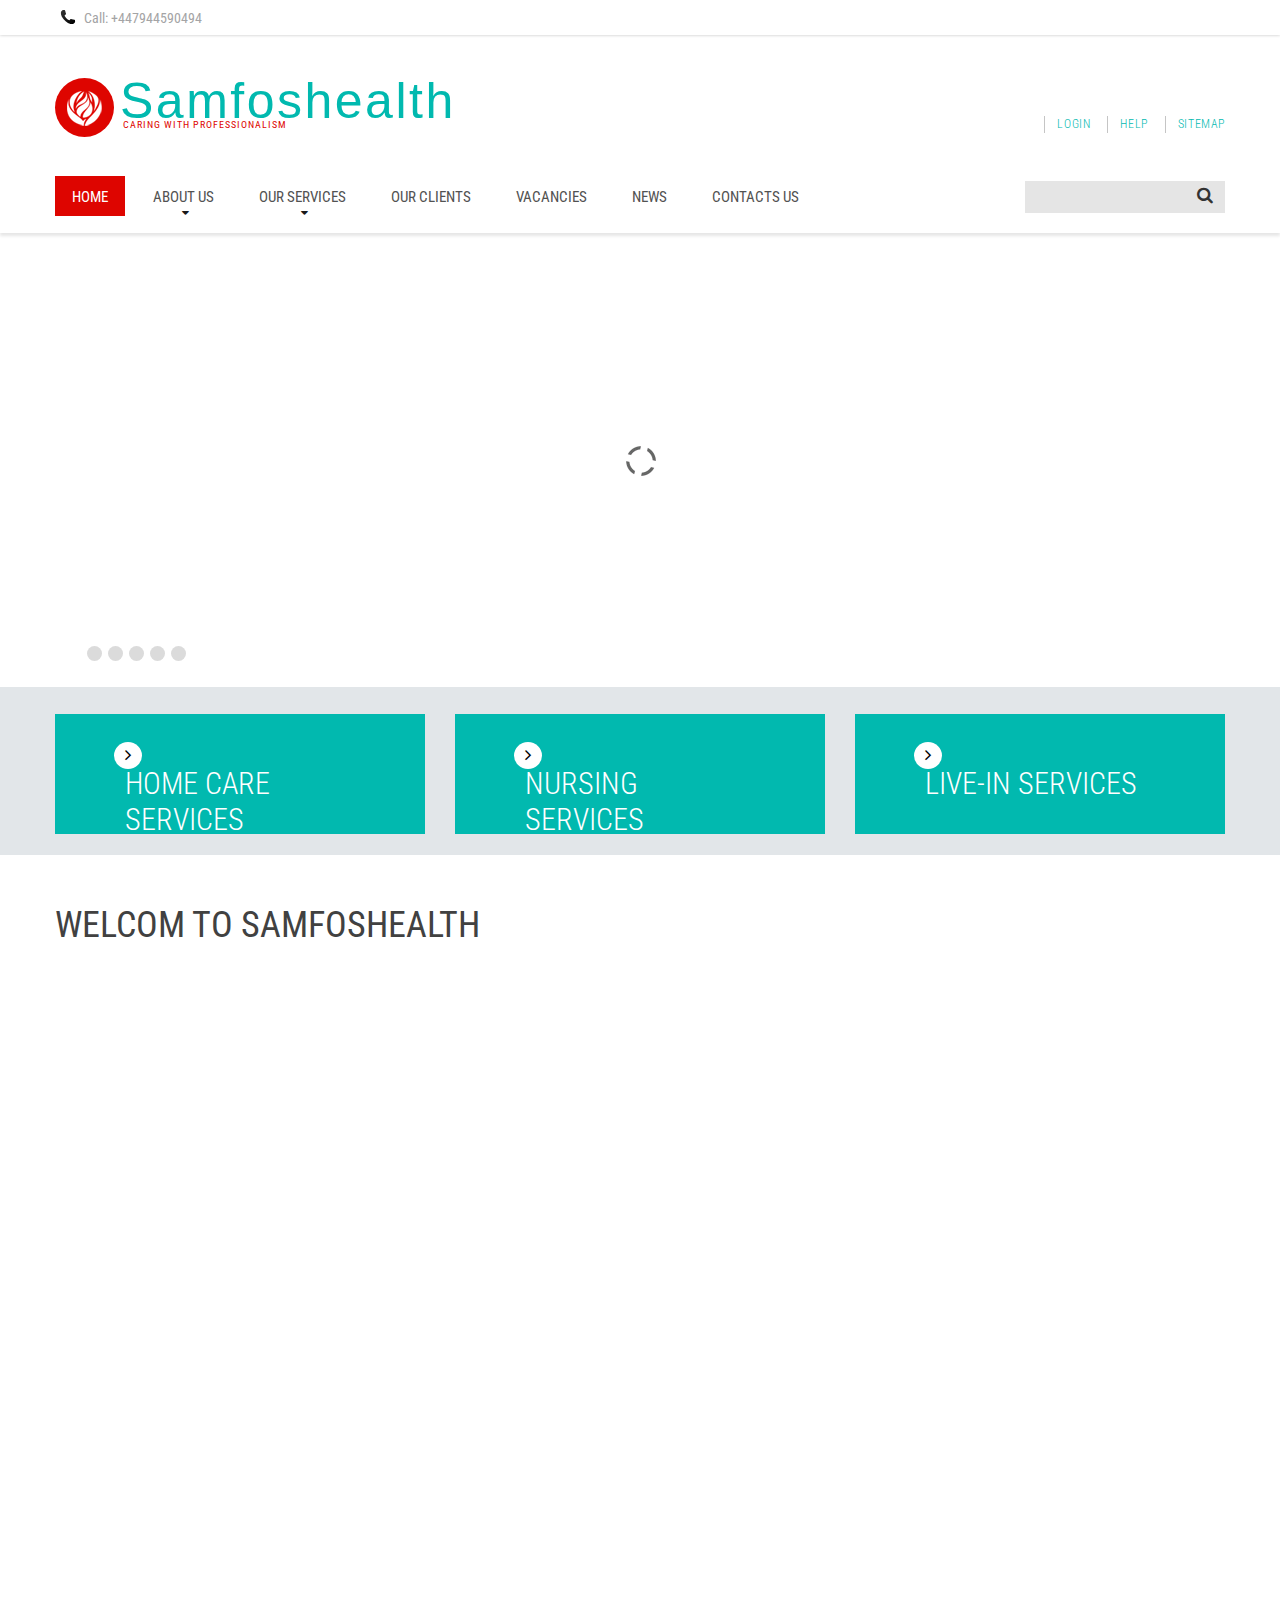
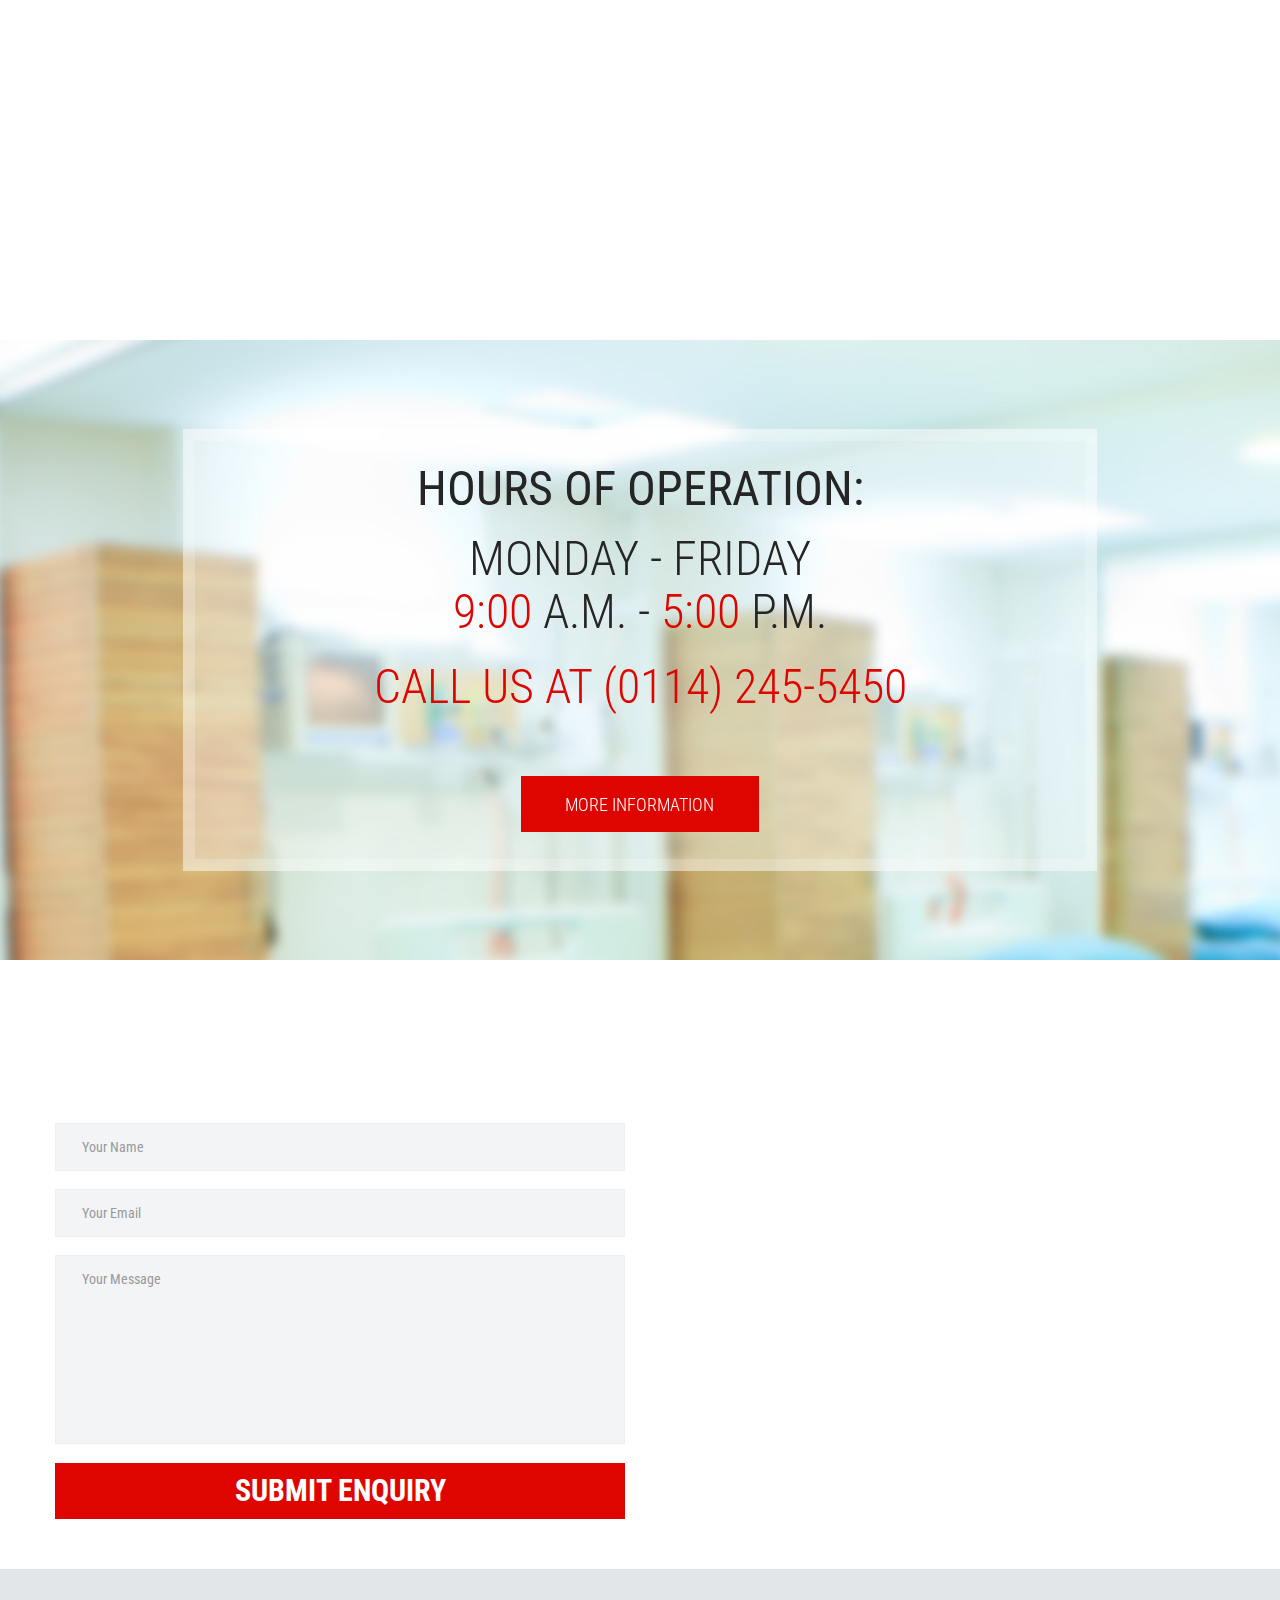
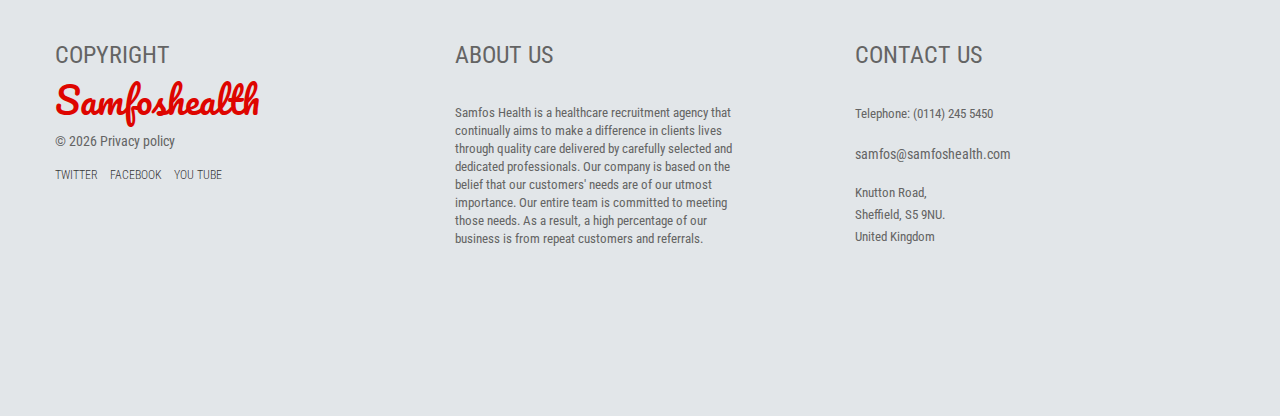
==== src/main/index.html @ 66431410 "Meet the team page is created and integrated" ====
﻿<!DOCTYPE html>
<html lang="en">
<head>
    <title>Home</title>
    <meta charset="utf-8">
    <meta name="format-detection" content="telephone=no"/>
    <link rel="icon" href="images/favicon.ico" type="image/x-icon">
    <link rel="stylesheet" href="css/grid.css">
    <link rel="stylesheet" href="css/style.css">
    <link rel="stylesheet" href="css/search.css">
    <link rel="stylesheet" href="css/camera.css">
    <link rel="stylesheet" href="css/contact-form.css">
    <link rel="stylesheet" href="css/jquery.fancybox.css">
    <script src="js/jquery-1.8.1.min.js"></script>
    <script src="js/jquery.js"></script>
    <script src="js/jquery-migrate-1.2.1.js"></script>
     <link rel="stylesheet" href="resources/style.css">

    <!--[if lt IE 9]>
    <html class="lt-ie9">
    <div style=' clear: both; text-align:center; position: relative;'>
        <a href="http://windows.microsoft.com/en-US/internet-explorer/..">
            <img src="images/ie8-panel/warning_bar_0000_us.jpg" border="0" height="42" width="820"
                 alt="You are using an outdated browser. For a faster, safer browsing experience, upgrade for free today."/>
        </a> 
    </div>
    <script src="js/html5shiv.js"></script>
    <![endif]-->
 
    <script src='js/device.min.js'></script> 
</head>

<body>
<div class="page">
    <!--========================================================
                              HEADER
    =========================================================-->
    <header>
        <div id="stuck_container" class="stuck_container">
        <div class="tp-bar">
            	<div class="container">
            		<div class="col-sm-6">
            			<ul class="list-inline">
              				<li>
             					<i class="icon-phone"></i>
              						Call: +447944590494
              				</li>
              				<!--  
              				<li>
             					<i class="icon-envelope-o"></i>
              						Email: <a href="mailto:info@samfoshealth.com">info@samfoshealth.com</a>
              				</li>
              				-->
            			</ul>
            		</div>
          
          		</div>
          </div>
            <div class="container">
                <div class="row">
                    <div class="grid_8">
                        <div class="brand">
                            <a href="./">
                                <h1 class="brand_name brand-icon">
                                    Samfoshealth
                                </h1>
                            </a>   
                            <p class="brand_slogan">
                                Caring with Professionalism
                            </p>
                        </div>
                        
                    </div>
                    <div class="grid_4">
          
                        <ul class="list01">
                            <li><a href="#">Login</a></li>
                            <li><a href="#">Help</a></li>
                            <li><a class="no-margin" href="#">sitemap</a></li>
                        </ul>
                    </div>
                </div>
                <nav class="nav">
                    <ul class="sf-menu">
                        <li class="active">
                            <a href="./">Home</a>
                        </li>
                        <li>
                            <a href="index-1.html">About us</a>
                             <ul>
                                <li>
                                    <a href="index-12.html">Meet the Team</a>
                                </li>
                             </ul>
                        </li>
                        <li>
                            <a href="index-2.html">Our Services</a>
                            <ul>
                                <li>
                                    <a href="index-7.html" style="width: 157px; ">Home Care Services</a>
                                </li>
                                <li>
                                    <a href="index-8.html" style="width: 147px; ">Nursing Services</a>
                                    
                                </li>
                                <li>
                                    <a href="index-11.html" style="width: 147px; ">Live-In Services</a>
                                </li>
                            </ul>
                        </li>
                        </li>
                        <li>
                            <a href="index-3.html">Our Clients</a>
                            
                        </li>
                        <li>
                            <a href="index-4.html">Vacancies</a>
                        </li>
                        <li>
                            <a href="index-10.html">News</a>
                            
                        <li>
                            <a href="index-5.html">Contacts us</a>
                        </li>
                    </ul>
                </nav>

                <form class="search-form" action="search.php" method="GET" accept-charset="utf-8">
                    <label class="search-form_label">
                        <input class="search-form_input" type="text" name="s" autocomplete="off" placeholder=""/>
                        <span class="search-form_liveout"></span>
                    </label>
                    <button class="search-form_submit fa-search" type="submit"></button>
                </form>
            </div>
             
        </div>

    </header>
    <!--========================================================
                              CONTENT
    =========================================================-->
    <main>
        <section>
            
            <div class="camera_container">
                <div id="camera" class="camera_wrap">
                    <div data-src="images/page-1_slider01.jpg">
                    
                        <div class="camera_caption fadeIn">
                            <h2>Looking<br><span>for care?</span></h2>
                        </div>
                    </div>
                    <div data-src="images/page-1_slider02.jpg">
                        <div class="camera_caption fadeIn">
                            <h2>We Care<br><span>with compassion</span></h2>
                        </div>
                    </div>
                    <div data-src="images/page-1_slider020.jpg">
                        <div class="camera_caption fadeIn">
                            <h2>Peace<br><span>of mind</span></h2>
                        </div>
                    </div>
                    <div data-src="images/page-1_slider040.jpg">
                        <div class="camera_caption fadeIn">
                            <h2>Fast response <br><span>to your request</span></h2>
                        </div>
                    </div>
                    <div data-src="images/page-1_slider005.jpg">
                        <div class="camera_caption fadeIn">
                            <h2>Safe<br><span>in our hands</span></h2>
                        </div>
                    </div>
                </div>
            </div>

            <div class="bg-wrap">
                <div class="well-02">
                    <div class="container">
                        <div class="row">
                            <div class="grid_4 wow fadeInRight" style="height: 107px; ">
                                    <!--  img src="images/page-1_homecare1.jpg" alt="" -->
                                    <div class="box" style="height: 120px; ">
                                    <div class="box_cnt">
                                    <a class="btn_arrow" href="index-7.html"></a>
                                        <h5 data-equal-group="1">Home Care Services</h5>
                                        <p data-equal-group="2"></p>
                                        
                                    </div>
                                </div>
                            </div>
                            <div class="grid_4 wow fadeInUp">
                                    <!--  img src="images/page-1_img02.jpg" alt="" -->
                                   <div class="box" style="height: 120px; ">
                                    <div class="box_cnt">
                                    <a class="btn_arrow" href="index-8.html"></a>
                                        <h5 data-equal-group="1">Nursing Services</h5>
                                        <p data-equal-group="2"></p>
                                    </div>
                                </div>
                            </div>
                            <div class="grid_4 wow fadeInUp">
                                <div class="box" style="height: 120px; ">
                                    <!--  img src="images/page-1_img02.jpg" alt="" -->
                                    <div class="box_cnt">
                                    <a class="btn_arrow" href="index-11.html"></a>
                                        <h5 data-equal-group="1">Live-In Services</h5>
                                        <p data-equal-group="2"></p>
                                        
                                    </div>
                                </div>
                            </div>
                            <!-- <div class="grid_4 wow fadeInLeft" style="width: 233px; ">
                                <div class="box">
                                  
                                    <div class="box_cnt">
                                        <h5 data-equal-group="1">Reablement Services</h5>
                                        <p data-equal-group="2"></p>
                                        <a class="btn_arrow" href="index-10.html"></a>
                                    </div>
                                    <img src="images/page-1_img03.jpg" alt="" >
                                </div>
                                
                            </div> -->
                        </div>
                    </div>
                </div>
            </div>

            <div class="well-03">
                <div class="container">
            
                    <p class=" wow fadeInUp"><h4>Welcom to samfoshealth</h4></p>
                    <div class="row">
                        <div class="grid_4 wow fadeInRight">
                            <div class="row">
                                <p>Established in 2011 Samfos Health is a leading supplier of highly trained nurses and Carers to various care settings within the country. Our Clients include hospitals (NHS and private), nursing and residential Care homes, mental health units, GP surgeries, and community care settings (Home Care). 
                                 As a Home Care Provider, Samfos Health provides customized care and services to Service Users who require varying degrees of needs including personal care, befriending, shopping, feeding, domestic cleaning or medication, in the comfort of their own home.<br> 
                                 Why Choose Samfos Health?<br>
                                 All our staff are fully trained and undergo enhanced DBS/CRB check. Our rigorous compliance procedures including careful identity check and two satisfactory references mean that all our caring team of professionals are carefully vetted prior to joining Samfos Health
                                .</p>
                                <a class="btn" href="index-7.html">Read More</a>
                                    <span class="thumb_overlay"></span>
                                </a>
                                </div>
                        </div>
                       <div class="grid_4 wow fadeInLeft">
                            <div class="box-02">
                                <a class="thumb" href="index-7.html">
                                    <img src="images/page-2_care02.jpg" alt=""/>
                                    <span class="thumb_overlay"></span>
                                </a>
                            </div>
                             <div class="box-02_cnt">
                                    <h4>WE CARE FOR YOU</h4>
                                    <hr>
                                    <p>We hope you can find everything you need. Samfos Health is focused on providing high-quality service and customer satisfaction - we will do everything we can to meet your needs and expectations.</p>
                                    <a class="btn" href="index-7.html">Read More</a>
                                </div>
                        </div>
                        <div class="grid_4 wow fadeInUp">
                            <div class="box-02_a">
                                <h6>Current Vancancies</h6>
                                <p>Please send us your CV if you qualify for any of the below vacancies.</p>
                            </div>
                            <div class="resp-tabs">
                                <ul class="resp-tabs-list">
                                    <li>Carer fo night shift</li>
                                    <li>RGN Nurse for nursing home</li>
                                    <li>Experience Doctor</li>
                                    <li>Experience Carer for Hospital</li>
                                    <li>Experience Carer for invalid</li>
                                </ul>
                                <div class="resp-tabs-container">
                                    <div>
                                        <p>We are looking for experience bank carer for night shift</p>
                                    </div>
                                    <div>
                                        <p>Necessitatibus saepe.eveniet ut et voluptates.</p>
                                    </div>
                                    <div>
                                        <p>Autem quibusdam et aut offiis debitis aut rerum necessitatibus saepe.eveniet ut et voluptates.</p>
                                    </div>
                                    <div>
                                        <p>Quibusdam et aut offiis debitis aut rerum necessitatibus saepe.eveniet ut et voluptates.</p>
                                    </div>
                                    <div>
                                        <p>Temporibus autem aut rerum necessitatibus saepe.eveniet ut et voluptates.</p>
                                    </div>
                                </div>
                            </div>
                            <a class="btn_01" href="index-4.html">View All Vacancies</a>
                        </div>
                    </div>
                </div>
            </div>
         <div class="well-02 __sub05 __sub06">
        <div class="container">
            <h5 class=" wow fadeInRight">TESTIMONIALS AND FEEDBACK</h5>
            <div class="row">
                <div class="grid_4 wow fadeInRight">
                    <div class="box-06">
                        <h6>Mr. H H Y</h6>
                        <p data-equal-group="1">I am a Chinese man who has lived in England for quite some time. Unfortunately I was recently affected by 
                        stroke and so cannot meet all of my personal care needs. I used to live in Scarborough before moving to 
                        Sheffield a few months ago. I was referred to Samfos Health as my care provider. I have always been happy 
                        since I started receiving care from staff of Samfos Health.
                        The carers are courteous, polite, hardworking, reliable and flexible. They always go the extra mile to ensure my 
                        safety and satisfaction. It’s a small and growing homecare provider but they know and have got what it takes to 
                        provide quality care to me. I always have my biggest smile when I see my key worker from Samfos Health.
                        .</p>
        
                    </div>
                </div>
                <div class="grid_4 wow fadeInUp">
                    <div class="box-06">
                        <h6>Mr.John B., Sheffield</h6>
                        <p data-equal-group="1">My Dad cannot stop appreciating the professionalism of the staff of Samfos Health. Not knowing what to 
                         expect, he was very scared initially when told in the hospital that his care would have to be continued at home 
                         by a homecare provider. Now he’s very happy for choosing Samfos Health. The carers are friendly, patient, and 
                         respectful and display utmost professionalism in their duty. We’re very grateful to all the staff of Samfos Health.</p>
                        <hr>
                        
                    </div>
                </div>
                <div class="grid_4 wow fadeInLeft">
                    <div class="box-06">
                        <h6>Peter A, Sheffield </h6>
                        <p data-equal-group="1">If you’re looking for a homecare provider to join where you can fulfil your passion of delivering quality care to 
                         people in their own homes, Samfos Health is where you need to be. I have been with them since they started 
                         few years ago and I can say that I love every bit of my relationship with the staff and management</p>
                        <hr>
                        
                    </div>
                </div>
            </div>

            
        </div>
        </div>

            <div class="parallax parallax1" data-parallax-speed="-0.3">
                <div class="box-03">
                    <div class="box-03_block">
                        <div class="box-03_cnt">
                            <h3>Hours of operation:</h3>
                            <p>Monday - Friday</p>
                            <p><span>9:00</span> a.m. - <span>5:00</span> p.m.</p>
                            <p class="call">Call us at (0114) 245-5450</p>
                            <a class="btn_02" href="index-5.html">more information</a>
                        </div>
                    </div>
                </div>
            </div>
            
            


            <div class="well-04 __mod2">
                <div class="container">
                    <h5 class=" wow fadeInRight">quick enquiry</h5>

                    <form id="contact-form" class='contact-form'>
                        <div class="contact-form-loader"></div>
                        <fieldset>
                            <div class="row">
                                <div class="grid_6">
                                      <label class="name">
                                        <input type="text" name="name" placeholder="Your Name" value="" data-constraints="@Required @JustLetters"/>
                                        <span class="empty-message">*This field is required.</span>
                                        <span class="error-message">*The message is too short.</span>
                                    </label>
                                    <label class="email">
                                        <input type="text" name="email" placeholder="Your Email" value="" data-constraints="@Required @Email"/>
                                        
                                        <span class="empty-message">*This field is required.</span>
                                        <span class="error-message">*This is not a valid email.</span>
                                    </label>
                                     <label class="message">
                                        <textarea name="message" placeholder="Your Message" data-constraints='@Required @Length(min=20,max=999999)'></textarea>

                                        <span class="empty-message">*This field is required.</span>
                                        <span class="error-message">*The message is too short.</span>
                                    </label>
                                     <div class="btn-wr">
                                        <a class="submit-btn" href="bat/MailHandler.php" data-type="submit">Submit Enquiry</a>
                                    </div>
                                </div>
                           </div>
                          <!--  div/ -->
                    </fieldset>
                        <div class="modal fade response-message">
                            <div class="modal-dialog">
                                <div class="modal-content">
                                    <div class="modal-header">
                                        <button type="button" class="close" data-dismiss="modal" aria-hidden="true">
                                            &times;
                                        </button>
                                        <h4 class="modal-title">Modal title</h4>
                                    </div>
                                    <div class="modal-body">
                                        You message has been sent! We will be in touch soon.
                                    </div>
                                </div>
                            </div>
                        </div>
                    </form>
                    
                </div>
            </div>
            
        </section>
    </main>

    <!--========================================================
                              FOOTER
    =========================================================-->
    <footer>
        <div class="bg-wrap">
            <div class="footer-well">
                <div class="container">
                    <div class="row">
                        <div class="grid_4">
                            <div class="copyright">
                                <h6>Copyright</h6>
                                <a class="footer-brand" href="./">Samfoshealth</a>
                                <p>© <span id="copyright-year"></span>
                                <a href="index-6.html">Privacy policy</a></p>
                                <ul class="soc-list">
                                    <li><a href="#">twitter</a></li>
                                    <li><a href="#">facebook</a></li>
                                    <li><a href="#">you tube</a></li>
                                </ul>
                              
                            </div>
                        </div>
                        <div class="grid_4">
                            <div class="about-us">
                                <h6>About Us</h6>
                                <p>Samfos Health is a healthcare recruitment agency that continually aims to make a difference in clients lives through quality care delivered by carefully selected and dedicated professionals. Our company is based on the belief that our customers' needs are of our utmost importance. Our entire team is committed to meeting those needs. As a result, a high percentage of our business is from repeat customers and referrals.</p>
                            </div>
                        </div>
                        <div class="grid_4">
                            <div class="contact-us">
                                <h6>Contact Us</h6>
                                <p>Telephone:  (0114) 245 5450</p>
                                <a href="#">samfos@samfoshealth.com</a>
                                <p><span>Knutton Road,</span><span>Sheffield, S5 9NU.</span><span>United Kingdom</span></p>
                            </div>
                        </div>
                    </div>
                </div>
            </div>
        </div>
    </footer>
</div>

<script src="js/script.js"></script>
</body>
</html>
---- src/main/css/grid.css ----
/*==========================================================
                        NORMALIZE
==========================================================*/
html,
body,
div,
span,
applet,
object,
iframe,
h1,
h2,
h3,
h4,
h5,
h6,
p,
blockquote,
pre,
a,
abbr,
acronym,
address,
big,
cite,
code,
del,
dfn,
em,
img,
ins,
kbd,
q,
s,
samp,
small,
strike,
strong,
sub,
sup,
tt,
var,
b,
u,
i,
center,
dl,
dt,
dd,
ol,
ul,
li,
fieldset,
form,
label,
legend,
table,
caption,
tbody,
tfoot,
thead,
tr,
th,
td,
article,
aside,
canvas,
details,
embed,
figure,
figcaption,
footer,
header,
hgroup,
menu,
nav,
output,
ruby,
section,
summary,
time,
mark,
audio,
video {
  margin: 0;
  padding: 0;
  border: 0;
  font-size: 100%;
  font: inherit;
  vertical-align: top;
}
article,
aside,
details,
figcaption,
figure,
footer,
header,
hgroup,
menu,
nav,
section {
  display: block;
}
body {
  line-height: 1;
}
ol,
ul {
  list-style: none;
}
blockquote,
q {
  quotes: none;
}
blockquote:before,
blockquote:after,
q:before,
q:after {
  content: '';
  content: none;
}
table {
  border-collapse: collapse;
  border-spacing: 0;
}
/*==========================================================
                        GRID SYSTEM
==========================================================*/
.container,
.container-fluid {
  margin-right: auto;
  margin-left: auto;
  -moz-box-sizing: border-box;
  -webkit-box-sizing: border-box;
  box-sizing: border-box;
}
.container:before,
.container-fluid:before,
.row:before,
.container:after,
.container-fluid:after,
.row:after {
  content: " ";
  display: table;
}
.container:after,
.container-fluid:after,
.row:after {
  clear: both;
}
.container-fluid [class*="grid_"] {
  float: left;
  width: 8.33333333%;
  min-height: 1px;
}
.container-fluid .grid_12 {
  width: 100%;
}
.container-fluid .grid_11 {
  width: 91.66666667%;
}
.container-fluid .grid_10 {
  width: 83.33333333%;
}
.container-fluid .grid_9 {
  width: 75%;
}
.container-fluid .grid_8 {
  width: 66.66666667%;
}
.container-fluid .grid_7 {
  width: 58.33333333%;
}
.container-fluid .grid_6 {
  width: 50%;
}
.container-fluid .grid_5 {
  width: 41.66666667%;
}
.container-fluid .grid_4 {
  width: 33.33333333%;
}
.container-fluid .grid_3 {
  width: 25%;
}
.container-fluid .grid_2 {
  width: 16.66666667%;
}
.container-fluid .grid_1 {
  width: 8.33333333%;
}
.container-fluid .preffix_12 {
  margin-left: 100%;
}
.container-fluid .preffix_11 {
  margin-left: 91.66666667%;
}
.container-fluid .preffix_10 {
  margin-left: 83.33333333%;
}
.container-fluid .preffix_9 {
  margin-left: 75%;
}
.container-fluid .preffix_8 {
  margin-left: 66.66666667%;
}
.container-fluid .preffix_7 {
  margin-left: 58.33333333%;
}
.container-fluid .preffix_6 {
  margin-left: 50%;
}
.container-fluid .preffix_5 {
  margin-left: 41.66666667%;
}
.container-fluid .preffix_4 {
  margin-left: 33.33333333%;
}
.container-fluid .preffix_3 {
  margin-left: 25%;
}
.container-fluid .preffix_2 {
  margin-left: 16.66666667%;
}
.container-fluid .preffix_1 {
  margin-left: 8.33333333%;
}
.container,
.container-fluid {
  width: 1170px;
}
.container .row {
  margin-left: -30px;
}
.container [class*="grid_"] {
  float: left;
  min-height: 1px;
  margin-left: 30px;
}
.container .grid_12 {
  width: 1170px;
}
.container .grid_11 {
  width: 1070px;
}
.container .grid_10 {
  width: 970px;
}
.container .grid_9 {
  width: 870px;
}
.container .grid_8 {
  width: 770px;
}
.container .grid_7 {
  width: 670px;
}
.container .grid_6 {
  width: 570px;
}
.container .grid_5 {
  width: 470px;
}
.container .grid_4 {
  width: 370px;
}
.container .grid_3 {
  width: 270px;
}
.container .grid_2 {
  width: 170px;
}
.container .grid_1 {
  width: 70px;
}
.container .preffix_12 {
  margin-left: 1230px;
}
.container .preffix_11 {
  margin-left: 1130px;
}
.container .preffix_10 {
  margin-left: 1030px;
}
.container .preffix_9 {
  margin-left: 930px;
}
.container .preffix_8 {
  margin-left: 830px;
}
.container .preffix_7 {
  margin-left: 730px;
}
.container .preffix_6 {
  margin-left: 630px;
}
.container .preffix_5 {
  margin-left: 530px;
}
.container .preffix_4 {
  margin-left: 430px;
}
.container .preffix_3 {
  margin-left: 330px;
}
.container .preffix_2 {
  margin-left: 230px;
}
.container .preffix_1 {
  margin-left: 130px;
}
@media (min-width: 980px) and (max-width: 1199px) {
  .container,
  .container-fluid {
    width: 940px;
  }
  .container .row {
    margin-left: -20px;
  }
  .container [class*="grid_"] {
    float: left;
    min-height: 1px;
    margin-left: 20px;
  }
  .container .grid_12 {
    width: 940px;
  }
  .container .grid_11 {
    width: 860px;
  }
  .container .grid_10 {
    width: 780px;
  }
  .container .grid_9 {
    width: 700px;
  }
  .container .grid_8 {
    width: 620px;
  }
  .container .grid_7 {
    width: 540px;
  }
  .container .grid_6 {
    width: 460px;
  }
  .container .grid_5 {
    width: 380px;
  }
  .container .grid_4 {
    width: 300px;
  }
  .container .grid_3 {
    width: 220px;
  }
  .container .grid_2 {
    width: 140px;
  }
  .container .grid_1 {
    width: 60px;
  }
  .container .preffix_12 {
    margin-left: 980px;
  }
  .container .preffix_11 {
    margin-left: 900px;
  }
  .container .preffix_10 {
    margin-left: 820px;
  }
  .container .preffix_9 {
    margin-left: 740px;
  }
  .container .preffix_8 {
    margin-left: 660px;
  }
  .container .preffix_7 {
    margin-left: 580px;
  }
  .container .preffix_6 {
    margin-left: 500px;
  }
  .container .preffix_5 {
    margin-left: 420px;
  }
  .container .preffix_4 {
    margin-left: 340px;
  }
  .container .preffix_3 {
    margin-left: 260px;
  }
  .container .preffix_2 {
    margin-left: 180px;
  }
  .container .preffix_1 {
    margin-left: 100px;
  }
}
@media (min-width: 768px) and (max-width: 979px) {
  .container,
  .container-fluid {
    width: 748px;
  }
  .container .row {
    margin-left: -20px;
  }
  .container [class*="grid_"] {
    float: left;
    min-height: 1px;
    margin-left: 20px;
  }
  .container .grid_12 {
    width: 748px;
  }
  .container .grid_11 {
    width: 684px;
  }
  .container .grid_10 {
    width: 620px;
  }
  .container .grid_9 {
    width: 556px;
  }
  .container .grid_8 {
    width: 492px;
  }
  .container .grid_7 {
    width: 428px;
  }
  .container .grid_6 {
    width: 364px;
  }
  .container .grid_5 {
    width: 300px;
  }
  .container .grid_4 {
    width: 236px;
  }
  .container .grid_3 {
    width: 172px;
  }
  .container .grid_2 {
    width: 108px;
  }
  .container .grid_1 {
    width: 44px;
  }
  .container .preffix_12 {
    margin-left: 788px;
  }
  .container .preffix_11 {
    margin-left: 724px;
  }
  .container .preffix_10 {
    margin-left: 660px;
  }
  .container .preffix_9 {
    margin-left: 596px;
  }
  .container .preffix_8 {
    margin-left: 532px;
  }
  .container .preffix_7 {
    margin-left: 468px;
  }
  .container .preffix_6 {
    margin-left: 404px;
  }
  .container .preffix_5 {
    margin-left: 340px;
  }
  .container .preffix_4 {
    margin-left: 276px;
  }
  .container .preffix_3 {
    margin-left: 212px;
  }
  .container .preffix_2 {
    margin-left: 148px;
  }
  .container .preffix_1 {
    margin-left: 84px;
  }
}
@media (max-width: 767px) {
  .container,
  .container-fluid {
    width: 420px;
    padding: 0;
  }
  .container .row {
    margin-left: 0;
  }
  .row + .row,
  [class*="grid_"] + [class*="grid_"] {
    margin-top: 30px;
  }
  .container [class*="grid_"],
  .container-fluid [class*="grid_"] {
    float: none;
    display: block;
    width: 100%;
    margin-left: 0;
  }
}
@media (max-width: 479px) {
  body {
    padding: 0;
  }
  .container,
  .container-fluid {
    width: 300px;
    padding: 0 15px;
  }
  .row {
    margin-left: 0;
  }
}
---- src/main/css/style.css ----
@import "animate.css";
@import url(//maxcdn.bootstrapcdn.com/font-awesome/4.3.0/css/font-awesome.min.css);
@import url(//fonts.googleapis.com/css?family=Roboto+Condensed:400,300,400italic,700);
@import url(//fonts.googleapis.com/css?family=Damion);
@import url(//fonts.googleapis.com/css?family=Pacifico);
/*========================================================
                      Main Styles
=========================================================*/
body {
  background: #e2e6e9;
  color: #a4a4a5;
  font: 400 14px/24px 'Roboto Condensed', sans-serif;
  -webkit-text-size-adjust: none;
}
img {
  max-width: 100%;
  height: auto;
}
h1 {
  font-size: 80px;
  line-height: 92px;
}
h2 {
  font-size: 72px;
  line-height: 80px;
  font-weight: 700;
}
h3 {
  font-size: 48px;
  line-height: 53px;
  font-weight: 300;
}
h3 + p {
  margin-top: 17px;
}
h4 {
  text-transform: uppercase;
  font-size: 36px;
  line-height: 40px;
  font-weight: 400;
  color: #414141;
}
h4 + p {
  margin-top: -2px;
  color: #909497;
  font-size: 14px;
}
h5 {
  color: #414141;
  text-transform: uppercase;
  font-size: 30px;
  line-height: 36px;
  font-weight: 400;
}
h5 + * {
  margin-top: 52px;
}
h5 + p {
  margin-top: 6px;
}
h5 + .row {
  margin-top: 51px;
}
h5 + form {
  margin-top: 58px;
}
h6 {
  font-size: 20px;
  line-height: 22px;
  font-weight: 400;
}
h6 + span {
  margin-top: 2px;
}
h6 + p {
  margin-top: 15px;
}
p {
  font-family: 'Roboto Condensed', sans-serif;
  color: #a4a4a5;
}
p a:hover {
  text-decoration: underline;
}
p + .row {
  margin-top: 14px;
}
time {
  display: block;
}
a {
  font: inherit;
  color: inherit;
  text-decoration: none;
  -moz-transition: 0.3s;
  -o-transition: 0.3s;
  -webkit-transition: 0.3s;
  transition: 0.3s;
}
a:active,
a:focus,
a:hover,
a:visited {
  outline: 0;
}
a:active {
  background: transparent;
}
a[href^="tel:"] {
  color: inherit;
  text-decoration: none;
}
strong {
  font-weight: 700;
}
.fa {
  line-height: inherit;
}
[class*='fa-']:before {
  font-weight: 400;
  font-family: 'FontAwesome';
}
.page {
  overflow: hidden;
  min-height: 500px;
}
.lt-ie9 .page {
  min-width: 1200px;
}
.bg-wrap {
  background: #e2e6e9;
}
.video01 {
  width: 570px;
  height: 322px;
}
/*=======================================================
                        Components
=========================================================*/
/*========================   Menu   ==========================*/
.sf-menu {
  display: inline-block;
}
.sf-menu:before,
.sf-menu:after {
  content: " ";
  display: table;
}
.sf-menu:after {
  clear: both;
}
.sf-menu > li {
  position: relative;
  float: left;
}
.sf-menu > li + li {
  margin-left: 11px;
}
.sf-menu a {
  display: block;
}
.sf-menu > li > a {
  font-size: 15px;
  line-height: 30px;
  font-weight: 400;
  padding: 5px 17px;
  padding-top: 6px;
  padding-bottom: 4px;
  color: #525252;
  text-transform: uppercase;
}
@media only screen and (max-width: 979px) {
  .sf-menu > li > a {
    font-size: 14px;
    padding: 5px 10px;
  }
}
.sf-menu > li.sfHover > a,
.sf-menu > li > a:hover {
  color: #de0500;
}
.sf-menu > li.active > a {
  color: #fff;
  background: #de0500;
}
.sf-menu ul {
  display: none;
  position: absolute;
  top: 100%;
  left: 50%;
  width: 170px;
  margin-left: -53px;
  -webkit-border-radius: 6px;
  -moz-border-radius: 6px;
  border-radius: 6px;
  margin-top: 1px;
  padding: 16px 13px;
  background: #01b9af;
  z-index: 2;
  -moz-box-sizing: border-box;
  -webkit-box-sizing: border-box;
  box-sizing: border-box;
}
.sf-menu ul > li {
  position: relative;
}
.sf-menu ul > li > a {
  text-transform: uppercase;
  display: inline-block;
  font-size: 12px;
  line-height: 34px;
  font-family: "Arial", sans-serif;
  font-weight: 400;
  color: #FFF;
  background: #01b9af;
}
.sf-menu ul > li.sfHover > a,
.sf-menu ul > li > a:hover {
  color: #FFF;
  font-size: 14px;
  font-weight: 700;
}
.sf-menu ul ul {
  position: absolute;
  top: 0;
  left: 100%;
  width: 98px;
  margin-top: 8px;
  margin-left: 13px;
  padding: 0px 13px;
  z-index: 4;
  -webkit-border-radius: 6px;
  -moz-border-radius: 6px;
  border-radius: 6px;
}
.sf-menu ul ul {
  background: #414141;
}
.sf-menu ul ul > li > a {
  color: #FFF;
  font-size: 12px;
  line-height: 30px;
  font-family: "Arial", sans-serif;
  font-weight: 400;
  background: #414141;
}
.sf-menu ul ul > li.sfHover > a,
.sf-menu ul ul > li > a:hover {
  color: #de0500;
  font-size: 12px;
  font-weight: 400;
}
.sf-menu > li > .sf-with-ul {
  position: relative;
}
.sf-menu > li > .sf-with-ul:before {
  position: absolute;
  left: 50%;
  top: 77%;
  margin-left: -2px;
  color: #191919;
  content: '\f0d7';
  font: 400 12px/12px 'FontAwesome';
}
.active .sf-with-ul:before {
  color: #fff !important;
}
@media (max-width: 767px) {
  .sf-menu {
    display: none;
  }
}
/*==================  Select Menu  ======================*/
.select-menu {
  position: relative;
  display: none;
  margin: 0 auto;
  width: 420px;
  background: #ffffff url('../images/select.png') no-repeat right center;
  overflow: hidden;
}
.select-menu .select {
  width: 420px;
  height: 30px;
  color: #585858;
  background-color: transparent;
  font: 400 15px 'Roboto Condensed', sans-serif;
  line-height: 30px;
  border: 1px solid grey;
  border-radius: 0;
  box-shadow: none;
  outline: none;
  -webkit-appearance: none;
}
.select-menu .select::-ms-expand {
  display: none;
}
@media (max-width: 767px) {
  .select-menu {
    display: block;
  }
}
@media (max-width: 479px) {
  .select-menu {
    width: 270px;
  }
  .select-menu .select {
    width: 270px;
  }
}
/*==================  Stuck menu  ======================*/
.isStuck {
  background: #ffffff;
  z-index: 999;
  border-bottom: 1px solid #f0efef;
}
.isStuck .list01 {
  display: none;
}
.isStuck .sf-menu {
  padding-top: 28px;
  margin-top: -15px;
}
.isStuck .sf-menu > li {
  position: relative;
  float: left;
}
.isStuck .sf-menu > li + li {
  margin-left: 0px;
}
.isStuck .search-form {
  margin-top: 16px;
}
.isStuck .nav {
  padding-bottom: 15px;
  margin-bottom: 0;
}
.isStuck .brand {
  display: none;
  padding-left: 65px;
  margin-top: 10px;
  margin-bottom: -37px;
}
.isStuck .brand_name {
  font-size: 30px;
  line-height: 30px;
}
.isStuck .brand .brand-icon {
  position: relative;
  text-align: center;
}
.isStuck .brand .brand-icon:before {
  content: url(../images/LOGOC.png);
  position: absolute;
  top: -5px;
  left: 0;
  padding-left: 12px;
  padding-right: 12px;
  padding-top: 8px;
  padding-bottom: 3px;
  margin-top: 1px;
  margin-left: -65px;
  background: #de0500;
  -webkit-border-radius: 50%;
  -moz-border-radius: 50%;
  border-radius: 50%;
}
.isStuck .brand_slogan {
  font-size: 10px;
  line-height: 12px;
  letter-spacing: 1px;
  margin-top: -3px;
  margin-left: 3px;
  color: #de0500;
  font-family: 'Roboto Condensed', sans-serif;
  font-weight: 400;
  text-transform: uppercase;
}
@media only screen and (max-width: 1199px) {
  .isStuck .sf-menu {
    margin-left: 0;
    padding-top: 15px;
    margin-top: -11px;
  }
  .isStuck .sf-menu > li > a {
    font-size: 14px;
    padding: 5px 10px;
  }
  .isStuck .brand {
    display: none;
  }
  .isStuck .nav {
    padding-bottom: 5px;
  }
  .isStuck .search-form {
    margin-top: 7px;
  }
}
@media only screen and (max-width: 979px) {
  .isStuck {
    display: none !important;
  }
}
/*==================     ToTop     ======================*/
.toTop {
  width: 42px;
  height: 42px;
  font-size: 27px;
  line-height: 38px;
  color: #8f8f90;
  background: #f7f7f7;
  -webkit-border-radius: 50%;
  -moz-border-radius: 50%;
  border-radius: 50%;
  position: fixed;
  right: 66px;
  bottom: 180px;
  display: none;
  overflow: hidden;
  text-align: center;
  text-decoration: none;
  z-index: 20;
}
.toTop:hover {
  color: #de0500;
  background: #f7f7f7;
  text-decoration: none;
}
@media only screen and (max-width: 1399px) {
  .toTop {
    display: none !important;
  }
}
/*=================       Tabs     ======================*/
.resp-tabs-list {
  display: none;
}
.resp-tabs-list li {
  cursor: pointer;
}
.resp-tabs-container {
  margin-top: 15px;
  margin-bottom: 27px;
}
.resp-accordion {
  position: relative;
  display: block;
  background: #f4f4f4;
  cursor: pointer;
  font-size: 12px;
  line-height: 18px;
  text-transform: uppercase;
  color: #01b9af;
  padding: 5px 5px;
  padding-top: 6px;
  padding-left: 32px;
  border: 1px solid #ececec;
  -webkit-border-radius: 3px;
  -moz-border-radius: 3px;
  border-radius: 3px;
  margin-bottom: 9px;
  -moz-transition: 0.3s;
  -o-transition: 0.3s;
  -webkit-transition: 0.3s;
  transition: 0.3s;
}
.resp-accordion:before {
  content: "\f067";
  font-family: 'FontAwesome';
  position: absolute;
  left: 8px;
  top: 50%;
  margin-top: -8px;
  font-size: 10px;
  line-height: 17px;
  -webkit-border-radius: 50%;
  -moz-border-radius: 50%;
  border-radius: 50%;
  text-align: center;
  width: 16px;
  height: 16px;
  border: 1px solid #7b7f82;
  color: #51565a;
}
.resp-accordion:hover {
  color: #de0500;
}
.resp-tab-active:before {
  content: "\f068";
}
.resp-tab-content {
  display: none;
  padding: 6px 20px 33px 31px;
  font-size: 13px;
  line-height: 18px;
}
.resp-tab-content-active {
  display: block;
}
@media (max-width: 767px) {
  .resp-accordion {
    display: block;
  }
  .resp-tabs-list {
    display: none;
  }
}
/*==================   Parallax    ======================*/
.parallax {
  background-position: center 0;
  background-repeat: no-repeat;
}
.mobile .parallax,
.tablet .parallax {
  background-position: 50% 0 !important;
  background-size: cover;
}
.parallax1 {
  background-color: #FFF;
  background-image: url(../images/page-1_parallax01.jpg);
  position: relative;
}
.parallax2 {
  background-color: #FFF;
  background-image: url(../images/page-4_parallax01.jpg);
  position: relative;
}
@media (max-width: 767px) {
  .parallax {
    background-position: center 0 !important;
    background-size: cover;
  }
}
@charset "UTF-8";
@font-face {
  font-family: "sawmill";
  src: url("../fonts/sawmill.eot");
  src: url("../fonts/sawmill.eot?#iefix") format("embedded-opentype"), url("../fonts/sawmill.woff") format("woff"), url("../fonts/sawmill.ttf") format("truetype"), url("../fonts/sawmill.svg#sawmill") format("svg");
  font-weight: bold;
  font-style: normal;
}
[data-icon]:before {
  font-family: "sawmill" !important;
  content: attr(data-icon);
  font-style: normal !important;
  font-weight: normal !important;
  font-variant: normal !important;
  text-transform: none !important;
  speak: none;
  line-height: 1;
  -webkit-font-smoothing: antialiased;
  -moz-osx-font-smoothing: grayscale;
}
[class^="icon-"]:before,
[class*=" icon-"]:before {
  font-family: "sawmill" !important;
  font-style: normal !important;
  font-weight: normal !important;
  font-variant: normal !important;
  text-transform: none !important;
  speak: none;
  line-height: 1;
  -webkit-font-smoothing: antialiased;
  -moz-osx-font-smoothing: grayscale;
}
.icon-arrow-right:before {
  content: "a";
}
.icon-subtract:before {
  content: "b";
}
.icon-add:before {
  content: "c";
}
/*==================   Tumbnail    ======================*/
.thumb {
  display: block;
  position: relative;
  overflow: hidden;
}
.thumb img {
  width: 100%;
  height: auto;
  -moz-transition: 0.5s all ease;
  -o-transition: 0.5s all ease;
  -webkit-transition: 0.5s all ease;
  transition: 0.5s all ease;
}
.thumb_overlay {
  position: absolute;
  left: 0;
  top: 0;
  right: 0;
  bottom: 0;
  opacity: 0;
  -moz-transition: 0.3s all ease;
  -o-transition: 0.3s all ease;
  -webkit-transition: 0.3s all ease;
  transition: 0.3s all ease;
  color: #ffffff;
  background: transparent;
}
.thumb_overlay:before {
  content: '\f065';
  position: absolute;
  top: 50%;
  left: 0;
  right: 0;
  font: 400 30px 'FontAwesome';
  line-height: 30px;
  margin-top: -15px;
  text-align: center;
}
.lt-ie9 .thumb_overlay:before {
  display: none;
}
.thumb:hover .thumb_overlay {
  opacity: 1;
  background: rgba(0, 0, 0, 0.5);
}
.lt-ie9 .thumb:hover .thumb_overlay {
  background: none;
  -ms-filter: progid:DXImageTransform.Microsoft.gradient(startColorstr='#80000000', endColorstr='#80000000');
  filter: progid:DXImageTransform.Microsoft.gradient(startColorstr='#80000000', endColorstr='#80000000');
  zoom: 1;
}
.lt-ie9 .thumb:hover .thumb_overlay:before {
  display: block;
}
.thumb:hover img {
  -moz-transform: scale(1.2);
  -ms-transform: scale(1.2);
  -o-transform: scale(1.2);
  -webkit-transform: scale(1.2);
  transform: scale(1.2);
}
.stacktable {
  width: 100%;
}
.st-head-row {
  padding-top: 1em;
}
.st-head-row.st-head-row-main {
  font-size: 1.5em;
  padding-top: 0;
}
.st-key {
  width: 49%;
  text-align: right;
  padding-right: 1%;
}
.st-val {
  width: 49%;
  padding-left: 1%;
}
/* RESPONSIVE EXAMPLE */
.stacktable.large-only {
  display: table;
}
.stacktable.small-only {
  display: none;
}
@media (max-width: 800px) {
  .stacktable.large-only {
    display: none;
  }
  .stacktable.small-only {
    display: table;
  }
}
/*=================== Tables ==========================*/
table + table {
  margin-top: 5px;
}
.taddress {
  font-size: 30px;
  line-height: 32px;
  margin: 20px 0;
  color: #01b9af;
  display: none;
}
@media only screen and (max-width: 801px) {
  .taddress {
    display: inline-block;
    text-align: center;
  }
}
.table1 {
  width: 100%;
  border: 1px solid #edeaea;
  border-collapse: collapse;
  font-size: 16px;
  line-height: 24px;
  color: #252525;
  font-weight: 400;
}
@media only screen and (max-width: 479px) {
  .table1 {
    font-size: 14px;
    line-height: 20px;
  }
}
.table1 .ton {
  display: none;
}
.table1 tr td {
  -moz-box-sizing: border-box;
  -webkit-box-sizing: border-box;
  box-sizing: border-box;
  padding: 17px;
  padding-top: 14px;
  padding-bottom: 17px;
  border: 1px solid #edeaea;
  vertical-align: top;
}
@media only screen and (max-width: 979px) {
  .table1 tr td {
    padding: 5px;
  }
}
.table1 span {
  display: block;
  font-size: 13px;
  line-height: 21px;
  color: #a4a4a5;
  margin: 0;
  padding: 0;
}
@media only screen and (max-width: 479px) {
  .table1 span {
    font-size: 12px;
  }
}
.table1 .td01 {
  padding-right: 50px;
  color: #01b9af;
  vertical-align: top;
  width: 198px;
}
@media only screen and (max-width: 1199px) {
  .table1 .td01 {
    width: 160px;
    padding-right: 20px;
  }
}
@media only screen and (max-width: 979px) {
  .table1 .td01 {
    padding: 5px;
    width: 100px;
  }
}
.table1 .td02 {
  width: 198px;
}
@media only screen and (max-width: 1199px) {
  .table1 .td02 {
    width: 150px;
  }
}
@media only screen and (max-width: 979px) {
  .table1 .td02 {
    width: 130px;
  }
}
.table1 .td03 {
  width: 154px;
}
.table1 .va-m {
  vertical-align: middle;
}
@media only screen and (max-width: 801px) {
  .table1 .ton {
    display: block !important;
  }
  .table1 .toff {
    display: none !important;
  }
}
/*========================================================
                     HEADER  Section
=========================================================*/
header {
  background: #ffffff;
  position: relative;
  z-index: 5;
  -webkit-box-shadow: 0px 3px 3px 0px rgba(0, 0, 0, 0.1);
  -moz-box-shadow: 0px 3px 3px 0px rgba(0, 0, 0, 0.1);
  box-shadow: 0px 3px 3px 0px rgba(0, 0, 0, 0.1);
}
header .brand {
  float: left;
}
header .nav {
  float: left;
  margin-bottom: 17px;
}
@media (max-width: 767px) {
  header {
    text-align: center;
  }
  header .brand,
  header .nav {
    float: none;
  }
}
header .icon-phone:before{
 content: url(../images/phone_2.png);
	position:relative;
	top:2px;
}
header .list01 {
  margin-top: 81px;
}
@media only screen and (max-width: 1199px) {
  header .list01 {
    margin-top: 56px;
  }
}
@media only screen and (max-width: 767px) {
  header .list01 {
    margin-top: 0;
    margin-bottom: 50px;
  }
  header .icon-phone {
    content:url(../images/logo.png);
    margin-top: 0;
    margin-bottom: 50px;
  }
}
/*==================     Brand     ======================*/
.brand {
  display: inline-block;
  padding-left: 65px;
  margin-top: 41px;
  margin-bottom: 45px;
}
@media only screen and (max-width: 767px) {
  .brand {
    margin-top: 21px;
    margin-bottom: 10px;
  }
}
.brand_name {
  font-size: 50px;
  line-height: 50px;
  letter-spacing: 2.5px;
  font-family: 'Helvetica', cursive;
  color: #01b9af;
}
.brand .brand-icon {
  position: relative;
  text-align: center;
}
.brand .brand-icon:before {
  content: url(../images/logo.png);
  position: absolute;
  top: 1px;
  left: 0;
  padding-left: 12px;
  padding-right: 12px;
  padding-top: 6px;
  padding-bottom: 3px;
  margin-top: 1px;
  margin-left: -65px;
  background: #de0500;
  -webkit-border-radius: 50%;
  -moz-border-radius: 50%;
  border-radius: 50%;
}
.brand_slogan {
  font-size: 10px;
  line-height: 12px;
  letter-spacing: 1px;
  margin-top: -7px;
  margin-left: 3px;
  color: #de0500;
  font-family: 'Roboto Condensed', sans-serif;
  font-weight: 400;
  text-transform: uppercase;
}
/*=======================================================
                     CONTENT  Layout
=========================================================*/
/*========================================================
                     CONTENT  Styles
=========================================================*/
main {
  display: block;
  background: #ffffff;
}
/*==================      Well     ======================*/
.well {
  padding-bottom: 33px;
}
.well-02 {
  padding-top: 27px;
  padding-bottom: 21px;
}
.well-02.__sub {
  padding: 45px 0;
}
.well-02.__sub .row + .row {
  margin-top: 30px;
}
.well-02.__sub01 {
  padding: 66px 0;
  padding-bottom: 53px;
}
.well-02.__sub01 .row + .row {
  margin-top: 68px;
}
.well-02.__sub01 .row + h5 {
  margin-top: 68px;
}
.well-02.__sub01 .__mrg {
  margin-top: 68px !important;
}
.well-02.__sub01 h5 + .row + .row {
  margin-top: 30px;
}
.well-02.__sub02 {
  padding-top: 32px;
  padding-bottom: 30px;
}
.well-02.__sub02 .row + .row {
  margin-top: 30px;
}
.well-02.__sub03 {
  padding-top: 68px;
  padding-bottom: 1px;
}
.well-02.__sub04 {
  padding-bottom: 53px;
}
.well-02.__sub05 {
  padding-top: 66px;
  padding-bottom: 45px;
}
.well-02.__sub05 h5 + .row {
  margin-top: 65px;
}
.well-02.__sub05 .row + .row {
  margin-top: 44px;
}
.well-02.__sub06 {
  padding-bottom: 26px;
}
.well-02.__sub07 {
  padding-top: 66px;
  padding-bottom: 76px;
}
.well-02.__sub07 h3 {
  font-weight: 400;
  text-transform: uppercase;
  color: #252525;
}
.well-02.__sub07 h3 span {
  font-weight: 300;
  color: #de0500;
}
.well-02.__sub07 h3 + .row {
  margin-top: 62px;
}
@media only screen and (max-width: 767px) {
  .well-02.__sub07 h3 {
    text-align: center;
    font-size: 40px;
    line-height: 46px;
  }
}
.well-03 {
  padding-top: 50px;
  padding-bottom: 65px;
}
@media only screen and (max-width: 767px) {
  .well-03 h4,
  .well-03 p {
    text-align: center;
  }
}
.well-04 {
  padding-top: 69px;
}
@media only screen and (max-width: 767px) {
  .well-04 #contact-form [class*="grid_"] + [class*="grid_"] {
    margin-top: 18px;
  }
}
.well-04.__mod {
  padding-bottom: 42px;
}
.well-04.__mod2 {
  padding-bottom: 50px;
}
.footer-well {
  padding-top: 71px;
  padding-bottom: 168px;
}
/*==================  Backgrounds  ======================*/
.bg01 {
  background: #de0500;
}
/*==================     Icons     ======================*/
/*==================    Buttons    ======================*/
.btn {
  font-size: 18px;
  line-height: 21px;
  color: #fff;
  background: #01b9af;
  display: inline-block;
  padding: 8px 19px;
  padding-top: 9px;
  padding-bottom: 8px;
  font-weight: 400;
  text-transform: uppercase;
  -moz-transition: 0.3s;
  -o-transition: 0.3s;
  -webkit-transition: 0.3s;
  transition: 0.3s;
}
.btn:hover {
  background: #de0500;
}
.btn_arrow,
.btn_01,
.btn_02,
.btn_03 {
  -moz-transition: 0.3s;
  -o-transition: 0.3s;
  -webkit-transition: 0.3s;
  transition: 0.3s;
}
.btn_arrow {
  position: relative;
}
.btn_arrow:before {
  font-family: 'FontAwesome';
  content: '\f105';
  line-height: 27px;
  padding-left: 11px;
  padding-right: 11px;
  color: #000;
  margin-left: -11px;
  font-size: 18px;
  -webkit-border-radius: 50%;
  -moz-border-radius: 50%;
  border-radius: 50%;
  position: absolute;
  top: 0;
  left: 0;
  background: #fff;
  -moz-transition: 0.3s;
  -o-transition: 0.3s;
  -webkit-transition: 0.3s;
  transition: 0.3s;
}
.btn_01 {
  font-size: 14px;
  line-height: 18px;
  font-weight: 700;
  display: inline-block;
  color: #fff;
  background: #01b9af;
  padding: 14px 29px;
  padding-top: 16px;
  padding-bottom: 12px;
}
.btn_01:hover {
  background: #de0500;
}
.btn_02 {
  display: inline-block;
  font-size: 18px;
  font-weight: 300;
  color: #fff;
  background: #de0500;
  padding: 17px 45px 15px 44px;
}
.btn_02:hover {
  background: #01b9af;
}
.btn_03 {
  position: relative;
  display: inline-block;
  font-size: 18px;
  line-height: 36px;
  font-weight: 700;
  color: #414141;
  text-transform: uppercase;
}
.btn_03:after {
  position: absolute;
  top: 50%;
  left: 100%;
  font-family: 'FontAwesome';
  content: '\f105';
  color: #fff;
  margin-left: 5px;
  margin-top: -7px;
  width: 13px;
  height: 13px;
  text-align: center;
  font-size: 11px;
  line-height: 12px;
  -webkit-border-radius: 50%;
  -moz-border-radius: 50%;
  border-radius: 50%;
  background: #414141;
  -moz-transition: 0.3s;
  -o-transition: 0.3s;
  -webkit-transition: 0.3s;
  transition: 0.3s;
}
.btn_03:hover {
  color: #de0500;
}
.btn_03:hover:after {
  margin-left: 8px;
  background: #de0500;
}
/*==================== hr ==============================*/
hr {
  background: #dadbdc;
  color: #dadbdc;
  margin: 0;
  padding: 0;
  border: 0;
  height: 1px;
  margin: 8px 0;
}
hr + p {
  margin-top: 6px;
}
.hr02 {
  margin: 26px 0;
}
/*============= Lists ====================================*/
.list01 {
  float: right;
}
.list01 li {
  float: left;
}
.list01 li a {
  display: inline-block;
  color: #01b9af;
  font-size: 12px;
  line-height: 17px;
  font-weight: 300;
  letter-spacing: .6px;
  text-transform: uppercase;
  border-left: 1px solid #c5c5c5;
  margin-right: 17px;
  padding-left: 12px;
}
.list01 li a:hover {
  color: #de0500;
}
.soc-list {
  font-size: 12px;
  line-height: 30px;
  font-weight: 300;
  color: #363535;
  text-transform: uppercase;
}
.soc-list li {
  float: left;
  margin-right: 12px;
}
.soc-list li a {
  display: inline-block;
}
.soc-list li a:hover {
  color: #01b9af !important;
}
.no-margin {
  margin: 0 !important;
}
.no-border {
  border: 0 !important;
}
/*==================      Box      ======================*/
.box {
  position: relative;
  background: #01b9af;
  -moz-transition: 0.3s;
  -o-transition: 0.3s;
  -webkit-transition: 0.3s;
  transition: 0.3s;
}
.box:before,
.box:after {
  content: " ";
  display: table;
}
.box:after {
  clear: both;
}
.box_cnt {
  text-align: left;
  margin: 28px 70px 36px 70px;
}
.box_cnt h5,
.box_cnt p {
  color: #ffffff;
}
.box_cnt h5 {
  text-transform: uppercase;
  font-weight: 300;
}
.box_cnt p {
  line-height: 21px;
}
.box_cnt p + .btn_arrow {
  margin-top: 9px;
}
.box_cnt .btn_arrow {
  display: inline-block;
}
.box_cnt .btn_arrow:hover:before {
  background: #01b9af;
  color: #fff;
}
.box_cnt.__mod01 {
  margin: 28px 65px 36px 65px;
}
.box_cnt.__mod01 h5 {
  display: inline-block;
  line-height: 30px;
  margin-top: 2px;
}
.box_cnt.__mod01 p {
  font-size: 14px;
  line-height: 21px;
  font-weight: 400;
}
.box_cnt.__mod01 h5 + p {
  margin-top: 10px;
}
.box_cnt.__mod01 p + .btn_arrow {
  margin-top: 9px;
}
@media only screen and (max-width: 1199px) {
  .box_cnt.__mod01 {
    margin: 18px 30px 22px 30px;
  }
}
@media only screen and (max-width: 979px) {
  .box_cnt.__mod01 {
    margin: 18px 30px 22px 30px;
  }
  .box_cnt.__mod01 h5 {
    font-size: 24px;
    line-height: 24px;
  }
}
@media only screen and (max-width: 1199px) {
  .box_cnt {
    margin: 18px 30px 22px 30px;
  }
}
@media only screen and (max-width: 1199px) {
  .box img {
    width: 100%;
  }
}
.box:hover {
  background: #de0500;
}
.box-02 {
  border: 1px solid #edeaea;
  padding: 15px;
  padding-left: 16px;
  padding-right: 14px;
  -moz-box-sizing: border-box;
  -webkit-box-sizing: border-box;
  box-sizing: border-box;
}
.box-02:before,
.box-02:after {
  content: " ";
  display: table;
}
.box-02:after {
  clear: both;
}
.thumb + .box-02_cnt {
  margin-top: 22px;
}
.box-02_cnt {
  -moz-box-sizing: border-box;
  -webkit-box-sizing: border-box;
  box-sizing: border-box;
}
.box-02_cnt h6 {
  color: #de0500;
}
.box-02_cnt span {
  display: inline-block;
  color: #01b9af;
  text-transform: uppercase;
  font-weight: 700;
}
.box-02_cnt p {
  display: inline-block;
  color: #8b9196;
  font-size: 13px;
  line-height: 18px;
  font-weight: 400;
}
.box-02_cnt p + .btn {
  margin-top: 21px;
  margin-bottom: 11px;
}
@media only screen and (max-width: 767px) {
  .box-02_cnt {
    text-align: center;
  }
}
.box-02_a {
  position: relative;
}
.box-02_a h6 {
  margin-top: 20px;
  color: #414141;
  text-transform: uppercase;
}
.box-02_a p {
  display: inline-block;
  color: #959ba0;
  font-size: 13px;
  line-height: 18px;
  font-weight: 400;
}
@media only screen and (max-width: 767px) {
  .box-02_a {
    text-align: center;
  }
}
.box-02.__mod01 img + * {
  margin-top: 22px;
}
.box-02.__mod01 h6 + hr {
  margin-top: 17px;
}
.box-02.__mod01 hr {
  margin-bottom: 7px;
}
.box-02.__mod01 p + .btn {
  margin-top: 22px;
}
@media only screen and (max-width: 767px) {
  .box-02.__mod01 {
    text-align: center;
  }
}
.box-03 {
  display: block;
  position: relative;
  padding: 89px 0;
}
.box-03:before,
.box-03:after {
  content: " ";
  display: table;
}
.box-03:after {
  clear: both;
}
.box-03_block {
  -moz-box-sizing: border-box;
  -webkit-box-sizing: border-box;
  box-sizing: border-box;
  position: relative;
  border: 12px solid rgba(255, 255, 255, 0.5);
  width: 914px;
  margin-left: auto;
  margin-right: auto;
  overflow: hidden;
}
.box-03_cnt {
  position: relative;
  height: 100%;
  padding: 21px 25px 27px 25px;
  background: rgba(255, 255, 255, 0.38);
  text-transform: uppercase;
  text-align: center;
  -webkit-filter: blur(0);
  -moz-filter: blur(0);
  -o-filter: blur(0);
  -ms-filter: blur(0);
  filter: blur(0);
}
.lt-ie9 .box-03_cnt {
  background: none;
  -ms-filter: progid:DXImageTransform.Microsoft.gradient(startColorstr='#61ffffff', endColorstr='#61ffffff');
  filter: progid:DXImageTransform.Microsoft.gradient(startColorstr='#61ffffff', endColorstr='#61ffffff');
  zoom: 1;
}
.box-03_cnt h3 {
  font-weight: 400;
}
.box-03_cnt p {
  font-weight: 300;
  font-size: 48px;
  line-height: 53px;
}
.box-03_cnt h3,
.box-03_cnt p {
  color: #252525;
}
.box-03_cnt span,
.box-03_cnt .call {
  color: #de0500;
}
.box-03_cnt p + .call {
  margin-top: 22px;
}
.box-03_cnt .call + .btn_02 {
  margin-top: 63px;
}
.box-03_cnt.__mod01 {
  padding: 21px 45px 27px 45px !important;
}
.box-03_cnt.__mod01 p {
  font-size: 16px;
  line-height: 24px;
  font-weight: 400;
  text-transform: none;
}
.box-03_cnt.__mod01 p + .btn_02 {
  margin-top: 70px;
}
@media only screen and (max-width: 767px) {
  .box-03_cnt.__mod01 {
    padding: 21px 15px 25px 15px !important;
  }
  .box-03_cnt.__mod01 p + .btn_02 {
    margin-top: 20px;
  }
  .box-03_cnt.__mod01 p {
    font-size: 14px;
    line-height: 20px;
    font-weight: 400;
    text-transform: none;
  }
}
.box-03.__mod01 {
  padding-bottom: 85px;
}
@media only screen and (max-width: 767px) {
  .box-03_block {
    width: 400px;
  }
  .box-03_cnt {
    padding: 11px 15px 15px 15px;
  }
  .box-03_cnt h3,
  .box-03_cnt p {
    font-size: 30px;
    line-height: 34px;
  }
  .box-03_cnt .call + .btn_02 {
    margin-top: 23px;
  }
}
@media only screen and (max-width: 479px) {
  .box-03_block {
    width: 270px;
  }
  .box-03_cnt h3,
  .box-03_cnt p {
    font-size: 22px;
    line-height: 24px;
  }
  .box-03_cnt .btn_02 {
    font-weight: 400;
  }
}
.box-04:before,
.box-04:after {
  content: " ";
  display: table;
}
.box-04:after {
  clear: both;
}
.box-04_cnt time {
  display: inline-block;
  -moz-box-sizing: border-box;
  -webkit-box-sizing: border-box;
  box-sizing: border-box;
  color: #01b9af;
  font-size: 42px;
  font-weight: 700;
  margin-top: 11px;
  -moz-transition: 0.3s;
  -o-transition: 0.3s;
  -webkit-transition: 0.3s;
  transition: 0.3s;
}
.box-04_cnt time span {
  display: inline-block;
  font-size: 18px;
  line-height: 24px;
  margin-top: 8px;
  padding: 0;
}
.box-04_cnt time:hover {
  color: #de0500;
}
.box-04_cnt h6 {
  cursor: pointer;
  border-left: 1px solid #cecece;
  color: #01b9af;
  margin-left: -31px;
  padding-left: 20px;
  padding-top: 10px;
  padding-bottom: 11px;
  font-size: 16px;
  line-height: 24px;
  font-weight: 400;
}
.box-04_cnt h6:hover {
  color: #de0500;
}
@media only screen and (max-width: 1199px) {
  .box-04_cnt h6 {
    margin-left: -21px;
  }
}
@media only screen and (max-width: 979px) {
  .box-04_cnt h6 {
    margin-left: -6px;
  }
}
@media only screen and (max-width: 767px) {
  .box-04_cnt h6 {
    border: 0;
    margin-left: 0;
    padding-left: 0;
  }
}
.box-04_cnt p {
  font-size: 13px;
  line-height: 21px;
  color: #a4a4a5;
  font-weight: 400;
}
.box-04_cnt .row + p {
  margin-top: 23px;
}
.box-04_cnt hr + .btn_03 {
  margin-top: -5px;
  margin-bottom: 2px;
}
@media only screen and (max-width: 767px) {
  .box-04_cnt {
    text-align: center;
  }
  .box-04_cnt time span {
    margin-left: 15px;
    margin-top: 0;
  }
}
.box-05 {
  display: block;
  position: relative;
  padding: 15px 30px 15px 16px;
  border: 1px solid #edeaea;
  -moz-box-sizing: border-box;
  -webkit-box-sizing: border-box;
  box-sizing: border-box;
}
.box-05:before,
.box-05:after {
  content: " ";
  display: table;
}
.box-05:after {
  clear: both;
}
img + .box-05_cnt {
  margin-top: 22px;
}
.box-05_aside {
  display: block;
  float: left;
}
@media only screen and (max-width: 1199px) {
  .box-05_aside {
    float: none;
    margin-bottom: 20px;
    text-align: center;
  }
}
@media only screen and (max-width: 1199px) {
  .box-05 {
    padding: 15px 15px 15px 16px;
  }
}
.box-05_cnt {
  display: block;
  overflow: hidden;
  text-align: left;
  padding-left: 30px;
  padding-top: 7px;
}
.box-05_cnt h6 {
  color: #de0500;
}
.box-05_cnt span {
  font-size: 14px;
  line-height: 22px;
  display: inline-block;
  color: #01b9af;
  text-transform: uppercase;
  font-weight: 700;
}
.box-05_cnt hr {
  margin-top: 10px;
  margin-bottom: 8px;
}
.box-05_cnt p {
  display: inline-block;
  color: #8b9196;
  font-size: 13px;
  line-height: 18px;
  font-weight: 400;
}
.box-05_cnt .mail + .btn_03 {
  margin-top: 17px;
  margin-bottom: 11px;
}
.box-05_cnt p + .telephone {
  margin-top: 17px;
}
.box-05_cnt .telephone {
  display: block;
  color: #414141;
}
.box-05_cnt .telephone span {
  color: #8b9196;
  font-size: 13px;
  line-height: 18px;
  font-weight: 400;
}
.box-05_cnt .mail {
  display: block;
  color: #414141;
}
.box-05_cnt .mail a {
  color: #de0500;
  font-weight: 400;
}
.box-05_cnt .mail a:hover {
  color: #01b9af;
}
@media only screen and (max-width: 1199px) {
  .box-05_cnt {
    padding-left: 0;
    text-align: center;
  }
  .box-05_cnt .btn_03 {
    margin-left: -10px;
  }
}
.box-06 iframe {
  width: 570px;
  height: 322px;
}
@media only screen and (max-width: 1199px) {
  .box-06 iframe {
    width: 100%;
    height: auto;
  }
}
.box-06 h6 {
  font-size: 16px;
  line-height: 24px;
  font-weight: 400;
  color: #01b9af;
  margin-top: -5px;
}
.box-06 p {
  font-size: 13px;
  line-height: 21px;
  color: #a4a4a5;
}
.box-06 h6 + p {
  margin-top: 35px;
}
.box-06 p + p {
  margin-top: 22px;
}
.box-06 p + hr {
  margin-top: 30px;
}
.box-06 hr + .btn_03 {
  margin-top: 13px;
  margin-bottom: 15px;
}
.box-06 .resp-tabs-container {
  margin-top: -13px;
}
.box-06 .resp-tabs-container .resp-tab-content {
  padding: 5px 20px 33px 31px;
}
.box-06 .resp-tabs-container .resp-tab-content p {
  font-size: 13px;
  line-height: 18px;
  color: #959ba0;
}
@media only screen and (max-width: 767px) {
  .box-06 h6 + p {
    margin-top: 15px;
  }
}
.box-07 h6 {
  font-size: 16px;
  line-height: 24px;
  color: #01b9af;
  font-weight: 400;
}
.box-07 h5 + h6 {
  margin-top: 60px;
}
.box-07 h6 + p {
  margin-top: 36px;
}
.box-07 p {
  font-size: 13px;
  line-height: 21px;
}
.box-07 p + p {
  margin-top: 21px;
}
.box-07 p + h6 {
  margin-top: 60px;
}
.box-07 a {
  display: inline-block;
  color: #de0500;
  font-size: 16px;
  line-height: 24px;
  font-weight: 400;
}
.box-07 a:hover {
  color: #01b9af;
}
.box-07 p + a {
  margin-top: 62px;
}
/*========================================================
                     FOOTER  Styles
=========================================================*/
footer h6 {
  font-size: 24px;
  line-height: 30px;
  font-weight: 400;
  color: #646464;
  text-transform: uppercase;
}
footer .copyright .footer-brand {
  display: inline-block;
  font-family: 'Pacifico', cursive;
  font-size: 36px;
  line-height: 30px;
  color: #de0500;
}
footer .copyright a:hover {
  color: #de0500;
}
footer .copyright p {
  font-size: 14px;
  line-height: 30px;
  color: #646464;
  font-weight: 400;
}
footer .copyright p a {
  text-decoration: none;
}
footer .copyright h6 + .footer-brand {
  margin-top: 15px;
}
footer .copyright .footer-brand + p {
  margin-top: 11px;
}
footer .copyright p + .soc-list {
  margin-top: 4px;
}
footer .about-us h6 + p {
  margin-top: 34px;
}
footer .about-us p {
  width: 80%;
  font-size: 13px;
  line-height: 18px;
  color: #646464;
  font-weight: 400;
}
footer .contact-us h6 + p {
  margin-top: 29px;
}
footer .contact-us p + a {
  margin-top: 13px;
}
footer .contact-us a + p {
  margin-top: 16px;
}
footer .contact-us p {
  color: #646464;
  font-size: 13px;
  line-height: 30px;
}
footer .contact-us p span {
  display: block;
  line-height: 22px;
}
footer .contact-us a {
  display: inline-block;
  color: #646464;
}
footer .contact-us a:hover {
  color: #de0500;
}
@media only screen and (max-width: 767px) {
  footer {
    text-align: center;
  }
  footer .copyright p + .soc-list {
    margin-top: 0px;
  }
  footer .copyright .soc-list {
    float: none;
    display: inline-block;
  }
  footer .about-us p {
    width: 100%;
  }
}
---- src/main/css/search.css ----
.search-form {
  display: block;
  position: relative;
  width: 200px;
  float: right;
  margin-top: 5px;
}
@media only screen and (max-width: 1199px) {
  .search-form {
    width: 180px;
    margin-top: -110px;
  }
}
@media only screen and (max-width: 768px) {
  .search-form {
    width: 100%;
    margin-top: -95px;
  }
}
.search-form_label {
  display: block;
  padding: 7px 40px 7px 10px;
  background: #e5e5e5;
}
.search-form_input {
  outline: none;
  background-color: transparent;
  border: none;
  -webkit-appearance: none;
  border-radius: 0;
  vertical-align: baseline;
  box-shadow: none;
  color: #333333;
  display: block;
  width: 100%;
  font-size: 14px;
  line-height: 16px;
  height: 16px;
}
.search-form_submit {
  background: none;
  border: none;
  display: inline-block;
  padding: 0;
  outline: none;
  outline-offset: 0;
  cursor: pointer;
  -webkit-appearance: none;
  -moz-transition: 0.3s all ease;
  -o-transition: 0.3s all ease;
  -webkit-transition: 0.3s all ease;
  transition: 0.3s all ease;
  position: absolute;
  top: 3px;
  right: 8px;
  width: 25px;
  height: 22px;
  color: #333333;
  font: 400 17px/18px 'FontAwesome', sans-serif;
}
.search-form_submit::-moz-focus-inner {
  border: none;
  padding: 0;
}
.search-form_submit:before {
  content: '\f002';
}
.search-form_submit:hover {
  color: #de0500;
}
@media (max-width: 479px) {
  .search-form {
    width: 270px;
  }
}
.search-form_toggle {
  float: right;
  display: inline-block;
  color: #000000;
  font: 400 44px/44px 'FontAwesome';
}
.search-form_toggle:before {
  content: '\f002';
}
.search-form_toggle.active,
.search-form_toggle:hover {
  color: #de0500;
}
.search-form_toggle.active:before {
  content: '\f00d';
}
.search-form.on {
  display: block;
}
.search-form_liveout {
  display: block;
  position: absolute;
  top: 100%;
  left: 0;
  right: 0;
  opacity: 0;
  -moz-transition: 0.3s all ease;
  -o-transition: 0.3s all ease;
  -webkit-transition: 0.3s all ease;
  transition: 0.3s all ease;
}
.lt-ie9 .search-form_liveout {
  filter: alpha(opacity=0);
}
.search-form_liveout .search_list {
  font-size: 14px;
  line-height: 24px;
  background: #FFF;
  -webkit-box-shadow: 0 0 2px 0 rgba(0, 0, 0, 0.5);
  -moz-box-shadow: 0 0 2px 0 rgba(0, 0, 0, 0.5);
  box-shadow: 0 0 2px 0 rgba(0, 0, 0, 0.5);
}
.search-form_liveout .search_list li + li {
  margin-top: 2px;
}
.search-form_liveout .search_link {
  display: block;
  padding: 5px 10px;
  background: #FFF;
  color: #999;
}
.search-form_liveout .search_link .search_title {
  font-size: 20px !important;
  line-height: 22px;
  color: #de0500;
  text-transform: uppercase;
}
.search-form_liveout .search_link:hover {
  background: #de0500;
  color: #ffadab;
}
.search-form_liveout .search_link:hover .search_title {
  color: #FFF;
}
.search-form_liveout .search_error {
  display: block;
  color: #de0500;
  background: #fafafa;
  padding: 10px 10px;
  overflow: hidden;
  font-size: 20px;
  line-height: 22px;
}
.search-form_liveout .match {
  display: none;
}
.search-form_liveout button {
  background: none;
  border: none;
  display: inline-block;
  padding: 0;
  outline: none;
  outline-offset: 0;
  cursor: pointer;
  -webkit-appearance: none;
  display: block;
  width: 100%;
  color: #de0500;
  background: #fafafa;
  padding: 10px 10px;
}
.search-form_liveout button::-moz-focus-inner {
  border: none;
  padding: 0;
}
.search-form_liveout button:hover {
  background: #de0500;
  color: #FFF;
}
input:focus + .search-form_liveout {
  opacity: 1;
}
.lt-ie9 input:focus + .search-form_liveout {
  filter: alpha(opacity=100);
}
.search-form_liveout .tablet,
.mobile .search-form_liveout {
  display: none !important;
}
.search-frame,
.search-frame body {
  width: 100%;
  height: auto;
  background: transparent;
}
.search-frame,
.search-frame body,
.search-frame h1,
.search-frame h2,
.search-frame h3,
.search-frame h4,
.search-frame h5,
.search-frame h6,
.search-frame p,
.search-frame em {
  margin: 0;
  padding: 0;
  border: 0;
  font-size: 100%;
  font: inherit;
  vertical-align: top;
}
.search-frame img {
  max-width: 100%;
  height: auto;
}
.search-frame a {
  font: inherit;
  color: inherit;
  text-decoration: none;
  -moz-transition: 0.3s all ease;
  -o-transition: 0.3s all ease;
  -webkit-transition: 0.3s all ease;
  transition: 0.3s all ease;
}
.search-frame a:active {
  background: transparent;
}
.search-frame a:focus {
  outline: none;
}
.search-frame h4 a:hover {
  color: #de0500;
}
.search-frame .search_list {
  margin: 0;
  padding: 0;
  border: 0;
  font: inherit;
  vertical-align: top;
  list-style-type: none;
}
.search-frame .search_list li {
  position: relative;
}
.search-frame .search_list + li {
  margin-top: 20px;
}
.search-frame .search {
  color: #777777;
}
.search-frame .match {
  color: #01b9af;
  font-size: 11px;
  display: block;
}
.search-frame * + p {
  margin-top: 16px;
}
/*====  Search-result  =====*/
#search-result-page {
  padding: 50px;
}
#search-results {
  padding: 10px 0;
}
---- src/main/css/camera.css ----
/*========================================================
                        Camera
=========================================================*/
.camera_container {
  position: relative;
  padding-bottom: 35.46341463%;
}
@media (max-width: 845.94222834px) {
  .camera_container {
    padding-bottom: 300px;
  }
}
.camera_wrap {
  display: none;
  position: absolute;
  left: 0;
  top: 0;
  width: 100%;
  margin-bottom: 0 !important;
  height: 100%;
  background: #fff;
  z-index: 0;
}
.camera_wrap img {
  max-width: none !important;
}
.camera_fakehover {
  height: 100%;
  min-height: 60px;
  position: relative;
  width: 100%;
}
.camera_src {
  display: none;
}
.cameraCont,
.cameraContents {
  height: 100%;
  position: relative;
  width: 100%;
  z-index: 1;
}
.cameraSlide {
  position: absolute;
  left: 0;
  right: 0;
  top: 0;
  bottom: 0;
}
.cameraContent {
  position: absolute;
  left: 0;
  right: 0;
  top: 0;
  bottom: 0;
  display: none;
}
.camera_target {
  position: absolute;
  left: 0;
  right: 0;
  top: 0;
  bottom: 0;
  overflow: hidden;
  text-align: left;
  z-index: 0;
}
.camera_overlayer {
  position: absolute;
  left: 0;
  right: 0;
  top: 0;
  bottom: 0;
  overflow: hidden;
  z-index: 0;
}
.camera_target_content {
  position: absolute;
  left: 0;
  right: 0;
  top: 0;
  bottom: 0;
  overflow: hidden;
  z-index: 2;
}
.camera_loader {
  background: #ffffff url(../images/camera-loader.gif) no-repeat center;
  border: 1px solid #ffffff;
  border-radius: 18px;
  height: 36px;
  left: 50%;
  overflow: hidden;
  position: absolute;
  margin: -18px 0 0 -18px;
  top: 50%;
  width: 36px;
  z-index: 3;
}
.camera_nav_cont {
  height: 65px;
  overflow: hidden;
  position: absolute;
  right: 9px;
  top: 15px;
  width: 120px;
  z-index: 4;
}
.camerarelative {
  overflow: hidden;
  position: relative;
}
.imgFake {
  cursor: pointer;
}
.camera_command_wrap .hideNav {
  display: none;
}
.camera_command_wrap {
  left: 0;
  position: relative;
  right: 0;
  z-index: 4;
}
.showIt {
  display: none;
}
.camera_clear {
  clear: both;
  display: block;
  height: 1px;
  margin: -1px 0 25px;
  position: relative;
}
.camera_caption {
  display: none;
}
.cameraContent .camera_caption {
  display: block;
}
/*================   Custom Layout&Styles   =====================*/
.camera_caption {
  position: absolute;
  left: 0;
  bottom: 0;
  right: 0;
  text-transform: uppercase;
}
.camera_caption > div {
  margin: 0 auto;
  width: 1170px;
  height: 100%;
}
.camera_caption h2 {
  position: relative;
  display: inline-block;
  background: #fff;
  font-weight: 700;
  color: #444444;
  padding: 29px 40px 26px 34px;
}
.camera_caption h2 span {
  display: inline-block;
  font-size: 48px;
  line-height: 53px;
  font-weight: 400;
  margin-top: -6px;
}
@media only screen and (max-width: 767px) {
  .camera_caption h2 {
    font-size: 46px;
    line-height: 50px;
    padding-top: 10px;
    padding-right: 20px;
  }
  .camera_caption h2 span {
    font-size: 36px;
    line-height: 40px;
  }
}
.camera_pag {
  margin: 0 auto;
  width: 1170px;
}
.camera_pag_ul {
  text-align: left;
  margin-left: 32px;
  margin-top: -41px;
}
.camera_pag_ul li {
  display: inline-block;
  width: 15px;
  height: 15px;
  line-height: 15px;
  text-align: center;
  cursor: pointer;
  -webkit-border-radius: 50%;
  -moz-border-radius: 50%;
  border-radius: 50%;
  background: #dbdbdb;
  -moz-transition: 0.3s all ease;
  -o-transition: 0.3s all ease;
  -webkit-transition: 0.3s all ease;
  transition: 0.3s all ease;
}
.camera_pag_ul li.cameracurrent,
.camera_pag_ul li:hover {
  background: #de0500;
}
.camera_pag_ul li + li {
  margin-left: 6px;
}
.camera_pag_ul li > span {
  display: none;
}
---- src/main/css/contact-form.css ----
/*========================================================
                      Contact Form
=========================================================*/
/* Contact Form Basic Styles
========================================================*/
#contact-form {
  position: relative;
}
#contact-form label {
  -moz-box-sizing: border-box;
  -webkit-box-sizing: border-box;
  box-sizing: border-box;
  position: relative;
  display: block;
  letter-spacing: normal;
  margin: 0 0 18px;
  width: 100%;
}
#contact-form label.message {
  max-width: 100%;
  width: 100%;
  margin: 0 0 0px;
}
#contact-form fieldset {
  border: none;
}
/* Contact Form Placeholder Styles
========================================================*/
#contact-form ._placeholder {
  -moz-box-sizing: border-box;
  -webkit-box-sizing: border-box;
  box-sizing: border-box;
  font: 400 14px 'Roboto Condensed', sans-serif;
  line-height: 28px;
  padding: 10px 20px 10px;
  color: #999999;
  width: 100% !important;
  position: absolute;
  left: 0;
  top: 0;
  display: block;
  border-radius: 0;
  cursor: text;
  padding-left: 27px;
}
#contact-form ._placeholder.focused {
  opacity: 0.4;
}
.lt-ie9 #contact-form ._placeholder.focused {
  filter: alpha(opacity=40);
}
#contact-form ._placeholder.hidden,
#contact-form .file ._placeholder {
  display: none;
}
/* Contact Form Input
========================================================*/
#contact-form input[type='text'] {
  -moz-box-sizing: border-box;
  -webkit-box-sizing: border-box;
  box-sizing: border-box;
  font: 400 14px 'Roboto Condensed', sans-serif;
  line-height: 28px;
  padding: 10px 20px 10px;
  color: #999999;
  background-color: #f2f4f6;
  border: 1px solid #f0efef;
  width: 100%;
  border-radius: 0;
  outline: none;
  -webkit-appearance: none;
  height: 48px;
  margin: 0;
  padding-left: 26px;
}
/* Contact Form Buttons
========================================================*/
#contact-form .btn-wr {
  text-align: center;
}
#contact-form .btn-wr .submit-btn {
  font-size: 30px;
  line-height: 30px;
  padding: 13px 0;
  color: #fff;
  display: block;
  font-weight: 700;
  text-transform: uppercase;
  background: #de0500;
  margin-top: 19px;
  -moz-transition: 0.3s;
  -o-transition: 0.3s;
  -webkit-transition: 0.3s;
  transition: 0.3s;
}
#contact-form .btn-wr .submit-btn:hover {
  background: #01b9af;
}
/* Contact Form Textarea 
========================================================*/
#contact-form textarea {
  display: block;
  -moz-box-sizing: border-box;
  -webkit-box-sizing: border-box;
  box-sizing: border-box;
  font: 400 14px 'Roboto Condensed', sans-serif;
  line-height: 28px;
  padding: 10px 20px 10px;
  color: #999999;
  background-color: #f2f4f6;
  border: 1px solid #f0efef;
  width: 100%;
  border-radius: 0;
  outline: none;
  -webkit-appearance: none;
  resize: none;
  height: 189px;
  overflow: auto;
  line-height: 18px !important;
  padding-top: 15px;
  padding-left: 26px;
}
.cform-bg {
  background-color: #fff !important;
}
.cform-color {
  color: #8c8c8c !important;
}
/* Contact Form Error messages
========================================================*/
#contact-form .empty-message,
#contact-form .error-message {
  -moz-transition: 0.3s ease-in height;
  -o-transition: 0.3s ease-in height;
  -webkit-transition: 0.3s ease-in height;
  transition: 0.3s ease-in height;
  position: absolute;
  right: 3px;
  top: 2px;
  color: red;
  height: 0;
  overflow: hidden;
  font-size: 11px;
  z-index: 99;
}
#contact-form .invalid .error-message,
#contact-form .empty .empty-message {
  height: 14px;
  line-height: 14px;
}
/* Contact Form Processing Box
========================================================*/
#contact-form .contact-form-loader {
  position: absolute;
  top: 0;
  left: 0;
  right: 0;
  bottom: 0;
  opacity: 0;
  z-index: -1;
  overflow: hidden;
  background: rgba(247, 247, 247, 0.48) url([data-uri]);
  background-repeat: no-repeat;
  background-position: 50% 50%;
}
.lt-ie9 #contact-form .contact-form-loader {
  filter: alpha(opacity=0);
}
#contact-form.processing .contact-form-loader {
  -moz-transition: all 0.3s ease-in;
  -o-transition: all 0.3s ease-in;
  -webkit-transition: all 0.3s ease-in;
  transition: all 0.3s ease-in;
  opacity: 0.7;
  z-index: 99;
}
.lt-ie9 #contact-form.processing .contact-form-loader {
  filter: alpha(opacity=70);
}
/* Contact Form Modal
========================================================*/
.modal-open {
  overflow: hidden;
}
#contact-form .modal {
  top: 0;
  left: 0;
  right: 0;
  bottom: 0;
  letter-spacing: normal;
  display: none;
  overflow: auto;
  overflow-y: scroll;
  position: fixed;
  z-index: 1050;
  -webkit-overflow-scrolling: touch;
  outline: 0;
  font-family: 'Roboto Condensed', sans-serif;
  font-size: 13px;
  color: #222;
}
#contact-form .modal h4 {
  font-weight: bold;
  color: #000;
  padding: 0;
  margin: 0;
}
.modal.fade .modal-dialog {
  -moz-transition: transform 0.3s ease-out;
  -o-transition: transform 0.3s ease-out;
  -webkit-transition: transform 0.3s ease-out;
  transition: transform 0.3s ease-out;
  -moz-transform: translate(0, -25%);
  -ms-transform: translate(0, -25%);
  -o-transform: translate(0, -25%);
  -webkit-transform: translate(0, -25%);
  transform: translate(0, -25%);
}
.modal.in .modal-dialog {
  -moz-transform: translate(0, 0);
  -ms-transform: translate(0, 0);
  -o-transform: translate(0, 0);
  -webkit-transform: translate(0, 0);
  transform: translate(0, 0);
}
.modal-content {
  position: relative;
  background-color: #ffffff;
  border: 1px solid #999999;
  border: 1px solid rgba(0, 0, 0, 0.2);
  border-radius: 6px;
  -webkit-box-shadow: 0 3px 9px rgba(0, 0, 0, 0.5);
  box-shadow: 0 3px 9px rgba(0, 0, 0, 0.5);
  background-clip: padding-box;
  outline: none;
}
.modal-backdrop {
  top: 0;
  left: 0;
  right: 0;
  bottom: 0;
  position: fixed;
  z-index: 1040;
  background-color: #000000;
}
.modal-backdrop.fade {
  opacity: 0;
}
.lt-ie9 .modal-backdrop.fade {
  filter: alpha(opacity=0);
}
.modal-backdrop.in {
  opacity: 0.5;
}
.lt-ie9 .modal-backdrop.in {
  filter: alpha(opacity=50);
}
.modal-header {
  padding: 15px;
  border-bottom: 1px solid #e5e5e5;
  min-height: 16.42857143px;
}
.modal-header .close {
  margin-top: -2px;
}
.modal-title {
  margin: 0;
  line-height: 1.42857143;
}
.modal-body {
  position: relative;
  padding: 20px;
}
.modal-dialog {
  width: 600px;
  margin: 10px auto;
}
@media only screen and (max-width: 768px) {
  .modal-dialog {
    position: relative;
    width: auto;
    margin: 10px;
  }
}
/* Contact Form Close icon
========================================================*/
.close {
  float: right;
  font-size: 21px;
  font-weight: bold;
  line-height: 1;
  color: #000000;
  text-shadow: 0 1px 0 #ffffff;
  opacity: 0.2;
  filter: alpha(opacity=20);
}
.close:hover,
.close:focus {
  color: #000000;
  text-decoration: none;
  cursor: pointer;
  opacity: 0.5;
  filter: alpha(opacity=50);
}
button.close {
  padding: 0;
  cursor: pointer;
  background: transparent;
  border: 0;
  -webkit-appearance: none;
}
---- src/main/resources/style.css ----
/*!
 * Rise v.1.0.1
 * Copyright 2014 WowThemes.
 * 
 */


/*	################################################################
	File Name: style.css
	Template Name: wow_themes
	Created By: Kashif
	http://thmeforest.net/user/wow_themes
	
	01. TP-BAR
	02. LOGO-BAR
	03. TP-BAR AND FEW GENERAL STYLES
	04. NAVIGATION IN TABLES
	05. ICONS
	06. CUSTOM GRIDS
	07. SEARCH
	08. HEADER STYLE 2
	09. CAROUSEL CONTROLS
	10. PROGRESS STATS AND PROGRESS BAR
	11. WIDGETS
	12. COUNTDOWN TIMER
	13. PORTFOLIO
	14. CAUSES
	15. GALLERY
	16. TEAM
	17. DONOR
	18. NEWSLETTER SECTION
	19. FOOTER AND SITE BOTTOM
	20. TESTTIMONIALS
	21. EVENTS
	21. PROJECTS, SOCIAL LINKS, MAPBOX, ABOUT
	22. SHARE BAR
	23. USER COMMENTS
	24. SKILLS AND INFO
	25. SHORTCODES
	26. REVOLUTION SLIDER CUSTOM STYLING
/*
################################################################# */ 

body.boxed {
	background-color:#e9e9e9;
}
body.boxed {
	
}

.tp-bar {
	padding:7px 0px;	
	background-color:#ffffff;
	position:relative;
	z-index:2001;

	box-shadow:0 0px 3px rgba(0, 0, 0, 0.25);
	-moz-box-shadow:0 0px 3px rgba(0, 0, 0, 0.25);
	-webkit-box-shadow:0 0px 3px rgba(0, 0, 0, 0.25);
}
.tp-bar .list-inline {
	margin-bottom:0px;	
}
.tp-bar li {
	line-height:20px;	
}
.tp-bar .list-inline > li {
	padding-right:10px;
}
.tp-bar .icon-phone:before {
	content: url(../images/phone_2.png);
	position:relative;
	top:2px;
}
.tp-bar .social-links {
	float:right;
}
.tp-bar a {
	color:inherit;	
}
.tp-bar .social-links li a {
	width:20px;
	height:20px;
	line-height:20px;
	font-size:16px;
	border:0px;
	color:#999999;
}
.tp-bar .social-links li a:hover {
	color:#666666;	
}

.logo-bar {
	padding:25px 0px 0px 0px;	
	border-bottom:1px solid #f8f8f8;
	background-color:#ffffff;
	position:relative;
	z-index:2000;
}
.logo-bar .logo {
	margin-top:-5px;
	vertical-align:middle;	
}
.logo {
	float:left;	
}
.logo a {
	display:block;	
}
.logo img {
	float:left;
}
.logo a span {
	font-size:46px;
	line-height:1.2em;
	vertical-align:top;
}
.logo a svg path#svg_4,
.logo a svg path#svg_7,
.logo a svg path#svg_12,
.logo a svg path#svg_6 {
	fill:#ffffff;	
}
.sticky-bar {
	width:100%;
	padding:10px 0px 0px 0px;	
	position:fixed;
	top:0px;
	left:0px;
}
.logo-bar,
.logo-bar .logo,
.navbar-nav > li > a {
	transition:all 0.4s ease;
	-moz-transition:all 0.4s ease;
	-webkit-transition:all 0.4s ease;
}

.navbar-nav > li > a {
         font-weight: 400;
}
.sticky-bar .logo {
	transform:scale(0.8, 0.8);
	-moz-transform:scale(0.8, 0.8);
	-webkit-transform:scale(0.8, 0.8);
}
.sticky-bar .navbar-nav > li > a {
	padding-bottom:26px;
	padding-top:12px;
}
.image {
	position:relative;	
}
.gal{
	height: 300px !important;
}
.image > img {
	width:100% !important;
	display:block;
}
iframe {
	width:100%;
	display:block;
	border:0px;	
}
.margn-btm-80 {
	margin-bottom:80px;
}
.out {
	opacity:0;
}
.in {
	opacity:1;
}


/**** Icons Styles
//////////////////////////////////////////////// ***/

[class^="icon-"], [class*=" icon-"] {
	font-family: FontAwesome;
	font-weight: normal;
	font-style: normal;
	text-decoration: inherit;
	-webkit-font-smoothing: antialiased;
	display: inline;
	line-height: normal;
	vertical-align: baseline;
}
[class^="icon-"]:before, [class*=" icon-"]:before,
[class^="fa-"]:before, [class*=" fa-"]:before  {
	text-decoration: inherit;
	display: inline-block;
	speak: none;
	margin:0px 5px 0px 5px;
}
.icon-photoshop:before,
.icon-dreamweaver:before,
.icon-fireworks:before,
.icon-illustrator:before {
	display:none;
}
.icon-photoshop,
.icon-dreamweaver,
.icon-fireworks,
.icon-illustrator {
	width:52px;
	height:51px;
	display:inline-block;
	background-image:url(../images/sprites.png);
	background-position:0 0;
	background-repeat:no-repeat;
}
.icon-dreamweaver {
	background-position:0 -52px;
}
.icon-fireworks {
	background-position:0 -104px;
}
.icon-illustrator {
	background-position:0 -156px;
}


/**** Custom Grids ****/

.grid-1 > ul,
.grid-2 > ul,
.grid-3 > ul,
.grid-4 > ul,
.grid-5 > ul,
.grid-6 > ul {
	padding:0px;
	margin-left:-20px;
	list-style:none;	
}
.grid-1 > ul > li,
.grid-2 > ul > li,
.grid-3 > ul > li,
.grid-4 > ul > li,
.grid-5 > ul > li,
.grid-6 > ul > li {
	padding-left:20px;
}

.header-abs,
.header-home {
	width:100%;
	z-index:200;
	
	position:absolute;
	top:0px;
	left:0px;
}
.header-home {
	background-color:rgba(0,0,0,0.8);
}
.site-header .navbar-collapse {
	float:left;
}

/*** Navigation in tablet ***/
.nav-tablet {
	width:100%;
	padding:45px 20px 0px 20px;
	background-color:#ffffff;
	z-index:20000;
	
	box-shadow:0px 0px 5px rgba(0,0,0,0.4);
	-moz-box-shadow:0px 0px 5px rgba(0,0,0,0.4);
	-webkit-box-shadow:0px 0px 5px rgba(0,0,0,0.4);
	
	position:absolute;	
	top:0;
	left:-100%;
	
	transition:all 0.4s ease;
	-moz-transition:all 0.4s ease;
	-webkit-transition:all 0.4s ease;
}
.nav-tablet.open {
	left:0;
}
.tablet-main-nav,
.tablet-main-nav ul {
	margin:0px;
	padding:0px;
	list-style:none;	
}
.tablet-main-nav li {
	display:block;
	line-height:40px;

	box-shadow:0 1px 0 rgba(0, 0, 0, 0.1);
	-moz-box-shadow:0 1px 0 rgba(0, 0, 0, 0.1);
	-webkit-box-shadow:0 1px 0 rgba(0, 0, 0, 0.1);
}
.tablet-main-nav li a {
	display:block;
	padding:0px;
	color:inherit;
}

.tablet-main-nav li ul {
	width:auto;
	min-width:none;
	opacity:1;
	display:none;
	background:none;
	visibility:visible;
	opacity:1;
	filter:alpha(opacity=100);
	border-top-style:none;
	border-top-width:0px;
	position:static;
	left:0px;
	top:0px;
	transform:translate(0px, 0px);
	-moz-transform:translate(0px, 0px);
	-webkit-transform:translate(0px, 0px);
	box-shadow:0 -1px 0 rgba(0, 0, 0, 0.1);
	-moz-box-shadow:0 -1px 0 rgba(0, 0, 0, 0.1);
	-webkit-box-shadow:0 -1px 0 rgba(0, 0, 0, 0.1);
}
.tablet-main-nav li.has-ul > a {
	position:relative;
}
.tablet-main-nav li.has-ul > a:after {
	width:0px;
	height:0px;
	margin-top:-2.5px;

	content:'';
	display:inline-block;
	border-top:5px solid #3e3e3e;
	border-left:5px solid transparent;
	border-right:5px solid transparent;
	background-color:transparent;

	position:absolute;
	top:50%;
	right:15px;
}
.tablet-main-nav li.has-ul > a.open:after {
	width:10px;
	height:3px;
	margin-top:-1.5px;
	background-color:#3e3e3e;
	border:0px;	
}
.nav-button,
.nav-button-desk {
	width:35px;
	height:35px;
	display:none;
	background-color:rgba(0,0,0,0.4);
	cursor:pointer;

	position:relative;
}
.nav-button:before, .nav-button:after,
.nav-button-desk:before, .nav-button-desk:after {
	width:20px;
	height:1px;
	display:block;
	content:'';
	background-color:#f1f1f1;
	position:absolute;
	top:12px;
	left:7px;
	transition:all 0.6s ease;
	-moz-transition:all 0.6s ease;
	-webkit-transition:all 0.6s ease;
}
.nav-button:after,
.nav-button-desk:after {
	top:18px;
	box-shadow:0px 5px 0px #f1f1f1;
	-mozbox-shadow:0px 5px 0px #f1f1f1;
	-webkit-box-shadow:0px 5px 0px #f1f1f1;
}
.nav-tablet .nav-button {
	background-color:rgba(0, 0, 0, 0.7);
	position:absolute;
	right:20px;
	top:10px;
}
.navbar .nav-button {
	margin-top:5px;
	float:right;
}

.nav-button-desk {
	margin-top:14px;
	margin-left:5px;
	display:block;
	float:right;	
}

/*** Search Wigdet***/

.search-2 form label{color: #AA1F43; transition: all 0.2s linear 0s; font-size: 18px !important; font-weight: 300; line-height: 1.38;}
.search-2 form input{color: #AA1F43; transition: all 0.2s linear 0s; font-size: 18px !important; font-weight: 300; line-height: 1.38; padding-left:5px; border:#000 1px solid; width:100%;}
.search-2 form input:last-child{color: white; transition: all 0.2s linear 0s; font-size: 20px !important; font-weight: 300; line-height: 1.38; padding-left:5px; width:50%; margin-top:15px; margin-left:50%;  background-color:#AA1F43; border:none !important; padding:5px 0px;}
.search-2 form input:hover{border:#AA1F43 1px solid;}
.search-2 form input:last-child:hover{background-color:#AA1F43; color:black; border:none !important;}


/*** Search ***/

.site-search {
	width:30px;
	height:30px;
	margin-top:2px;
	margin-right:10px;
	float:right;
	position:relative;
}
.search-btn {
	width:30px;
	height:30px;
	line-height:30px;
	text-align:center;
	cursor:pointer;
	display:inline-block;
}
.search-btn:before {
	margin-right:0px;
	font-family: 'FontAwesome';
	content: "\f002";
}
.search-btn.open:before {
  content: "\f00d";
}
.search-contain {
	width:350px;
	height:40px;
	background-color:#ffffff;
	border:1px solid #ddd;
	margin-top:10px;
	z-index:200;
	opacity: 0;
	filter: alpha(opacity=0);
	visibility:hidden;
	
	position:absolute;
	top:55px;
	right:0px;	

	transition:all 0.4s ease;
	-moz-transition:all 0.4s ease;
	-webkit-transition:all 0.4s ease;
}
.search-contain:before {
	width: 0;
	height: 0;
	content:'';
	border-bottom: 8px solid #ddd;
	border-left: 10px solid transparent;
	border-right: 10px solid transparent;
	
	position:absolute;
	top:-8px;
	right:5px;
}
.search-contain.open {
	margin-top:0px;
	opacity:1;
	filter:alpha(opacity=100);
	visibility:visible;
}
.search-contain input[type="text"] {
	width:100%;
	height:40px;
	line-height:20px;
	padding:10px 25px 10px 10px;
	border:0px;
	background-color:transparent;
}
.search-contain input[type="submit"] {
	width:20px;
	height:100%;
	border:0px;
	opacity:0px;
	visibility:hidden;	
	
	position:absolute;
	right:0px;
	top:0px;
}


/*** Header Style 2 ***/
.site-header-2 {
	background-color:rgba(0,0,0,0.3);	
}
.site-header-2 .logo-bar {
	border-bottom:2px solid #ffffff;
}
.site-header-2 .navbar-default {
	background-color:transparent;
	border-bottom:0px;
	display:none;
}
.site-header-2 .navbar-default.open {
	display:block;
}
.logo-bar .social-links {
	padding-top:14px;
}
.logo-bar .nav-button {
	float:right;
}

/**** Carosel controls
------------------------------------------------------ ***/
.caro-fade ul,
.caro-slider ul,
.causes > ul,
.mapbox .widget_contact ul,
ul.options,
.social-links,
.contact-form ul,
.skills ul {
	padding:0px;
	margin:0px;
	list-style:none;
}
.caro-fade ul li,
.caro-slider ul li {
	float:left;
}
.caro-slider ul li > img {
	width:100%;	
}
.caro-next, .caro-prev {
	width:30px;
	height:33px;
	padding:16px 14px 8px 14px;
	background-color:transparent;
	display:inline;
	color:#565656;
	vertical-align:bottom;
	border:1px solid #565656;
	border-radius:2px;
	-moz-border-radius:2px;
	-webkit-border-radius:2px;

	transition:background-color 0.5s ease;
	-moz-transition:background-color 0.5s ease;
	-webkit-transition:background-color 0.5s ease;
}
.caro-next:hover, .caro-prev:hover {
	color:#ffffff;
}
.caro-next:before, .caro-prev:before {
	text-align:center;
	font-size:26px;
	display:inline-block;
	font-family: 'FontAwesome';
}
.caro-next:before {
  content: "\f105";
}
.caro-prev:before {
  content: "\f104";
}

.caro-slider {
	position:relative;	
}
.caro-slider .caro-controls {
	width:100%;
	height:48px;
	margin-top:-24px;
	text-align:center;
	position:absolute;
	top:50%;
	left:0px;	
}
.caro-controls .caro-next, .caro-controls .caro-prev {
	width:40px;
	height:48px;
	line-height:14px;
	color:#ffffff;
	background-color:rgba(0, 0, 0, 0.5);
	border-color:rgba(255,255,255,0.5);
	position:absolute;
	top:0px;
}
.caro-controls .caro-prev {
	left:0px;
	border-left:0px;
}
.caro-controls .caro-next {
	right:0px;
	border-right:0px;
}

.caro-pagination {
	text-align:center;	
}
.caro-pagination a,
.caro-pagination a span {
	width:10px;
	height:10px;
	line-height:1;
	margin:0 5px;
	display:inline-block;
	color:#000000;
	font-size:1px;
	border:2px solid transparent;
	overflow:hidden;
	border-radius:50%;
	
	box-sizing:content-box;
	-moz-box-sizing:content-box;
	-webkit-box-sizing:content-box;
}
.caro-pagination a span {
	margin:0;
	border:0px;
}
.caro-pagination a.selected {
	border-color:rgba(0,0,0,0.5);
}
.bg-theme .caro-pagination a span {
	color:#ffffff;
	background-color:#ffffff;
}


.progress-stats {
	width:115px;
	height:280px;
	padding-right:15px;
	text-align:right;
	font-size:14px;
	float:left;
}
.progress-stats span {
	display:block;
}
.progress-stats span + span {
	margin-top:100px;
}

.progress-fill-area {
	width:250px;
	height:280px;
	margin-left:115px;
	overflow:hidden;
	position:relative;
}
.progress-fill-area .sketch-fill,
.progress-fill-area .progress-fill {
	width:100%;

	position:absolute;
	left:0px;
	bottom:0px;
}
.progress-fill-area .sketch-fill {
	height:100%;
	z-index:10;
	background-image:url(../images/progress-pick.png);
	background-position:0 0;
	background-repeat:no-repeat;	
}
.progress-fill-area .pre-fill {
	width:50px;
	height:100%;
	background-color:#444444;
	z-index:6;
	
	position:absolute;
	left:0px;
	bottom:0px;
}
.progress-fill-area .progress-fill {
	height:0%;
	z-index:7;
	
	position:absolute;
	left:0px;
	bottom:0px;
}

/**** Widgets
------------------------------------------------ ****/
.widget {
	margin-bottom:30px;	
}
.footer .widget {
	margin-bottom:0px;	
}
.widget ul {
	padding:0px;
	margin:0px;
	list-style:none;
}
.widget a {
	color:inherit;	
}

.widget_normal > a > img:first-child {
	margin-top:-5px;
	margin-bottom:20px;
}

/*** widget_twitter ***/
.widget_twitter > ul > li {
	padding-left:24px;
	position:relative;
}
.widget_twitter > ul > li + li {
	margin-top:10px;
}
.widget_twitter > ul > li:before,
.widget_contact > ul > li:before {
	font-family: 'FontAwesome';
	content:'\f099';
	position:absolute;
	top:2px;
	left:0px;
}
.tweet-name {
	font-family: 'Raleway', sans-serif;
	font-size:.9em;
}

/*** widget_flickr ***/
.widget_flickr > ul,
.widget_gallery > ul {
	margin-left:-10px;
}

.sidebar .widget .widget_flickr > ul > li,
.sidebar .widget .widget_gallery > ul > li {
	width:25%;
	padding-left:3px;
	margin-bottom:3px;
	float:left;
	border-bottom: none;
}
.widget_flickr > ul > li a,
.widget_gallery > ul > li a {
	display:block;	
}
.widget_flickr > ul > li img,
.widget_gallery > ul > li img {
	width:100%;
	border-radius:3px;
}

/*** widget_contact ***/
.widget_contact > ul > li {
	padding-left:20px;
	margin-bottom:5px;
	position:relative;
}
.widget_contact > ul > li:before {
	content:'';
}
.widget_contact > ul > li.address:before {
	content:'\f041';
}
.widget_contact > ul > li.phone:before {
	content:'\f095';
}
.widget_contact > ul > li.email:before {
	content:'\f003';
}
.widget_contact > ul > li.skype:before {
	content:'\f17e';
}

.widget_contact_form .form-control {
	margin-bottom:15px;	
}
.widget_contact_form textarea.form-control {
	min-height:107px;
}

/*** widget_categories ***/
.widget_categories li,
.widget_archive li , .archives-2 li, .nav_menu-2 li, .meta-2 li {
	padding-bottom:5px;
	padding-left:15px;
	margin-bottom:5px;
	text-align:right;
	font-size:0.9em;
	border-bottom:1px solid #e3e3e3;
	position:relative;
}
.sidebar .widget ul li,
.cat-item {
	padding-bottom:5px;
	padding-left:15px;
	margin-bottom:5px;
	text-align:left;
	font-size:0.9em;
	border-bottom:1px solid #e3e3e3;
	position:relative;
}

.sidebar .widget ul li ul li {
	border-bottom: none;
}

.sidebar .widget ul li:before,
.cat-item:before{
	content:'■';
	position:absolute;
	top:-2px;
	left:0px;
	
	transition:all 0.4s ease;
	-moz-transition:all 0.4s ease;
	-webkit-transition:all 0.4s ease;
}

.sidebar .widget ul li a,	
.cat-item a {
	
	display:inline-block;	
	font-size:1.1em;
	
	}
.widget_categories li:before,
.widget_archive li:before , .archives-2 li:before, .meta-2>ul>li:before, .menu>li:before {
	content:'■';
	position:absolute;
	top:-2px;
	left:0px;
	
	transition:all 0.4s ease;
	-moz-transition:all 0.4s ease;
	-webkit-transition:all 0.4s ease;
}
.widget_categories li a {
	float:left;
	display:inline-block;	
	font-size:1.1em;
}

.widget_archive li , .archives-2 li, .nav_menu-2 li, .meta-2 li{
	text-align:left;
}

.sidebar .widget .widget_featured_posts li {
	padding-bottom:20px;
	margin-bottom:20px;
	border-bottom:1px solid #e3e3e3;
}
.sidebar .widget .widget_featured_posts li:last-child {
	padding-bottom:0px;
	margin-bottom:0px;
	border-bottom:0px;
}


.featured-box h6,
.featured-box p {
	margin-bottom:10px;	
}
/*** Tag ***/

.tagcloud a{ font-size:24px !important}


/*** Sections styling ***/
.section {
	padding:70px 0px;	
}
.map-section {
	/*border-top:1px solid transparent;
	border-bottom:1px solid transparent;*/
}
.map-section #location-map {
	width:100%;
	height:285px;
	display:block;
}
/*** parallex image ***/
.parallex-section,
.banner {
	padding:70px 0;
	color:#ffffff;
	background-position:center center;
	background-attachment:fixed;
	background-size:cover;
	-moz-background-size:cover;
	-webkit-background-size:cover;
}
.parallex-section *,
.parallex-section .heading *,
.bg-theme {
	color:#ffffff;
}
.parallex-section .heading h2:before, .parallex-section .heading h4:before,
.parallex-section .heading h2:after, .parallex-section .heading h4:after {
	background-color:#ffffff;
}
.parallex-section .event-box .text p,
.parallex-section .portfolio-box .portfolio-detail p {
	color:#666666;
}
.parallex-section .event-box .text h5,
.parallex-section .event-box .options *,
.parallex-section .portfolio-box .portfolio-detail h4 {
	color:#444444;
}
.heading h2,
.heading h4 {
	padding-bottom:25px;
	margin-bottom:40px;
	display:inline-block;
	position:relative;
	border-bottom:1px solid #999898;	
}
.widget .heading h2,
.widget .heading h4 {
	padding-bottom:18px;
	margin-bottom:30px;
	display:block;
}
.heading h2:before,
.heading h2:after,
.heading h4:before,
.heading h4:after {
	width:72px;
	height:2px;
	content:'';
	
	position:absolute;
	left:0px;
	bottom:-1px;
}
.heading h2:before,
.heading h4:before {
	width:9px;
	height:9px;
	bottom:-4px;
	
	border-radius:50%;		
}
.post-meta {
	margin-bottom:5px;
	font-size:16px;
	color:#999999;
}

/**** Countdown timer ****/
.logo-bar .counter {
	padding:20px;
	margin:-20px;
	float:right;
}
.counter {
	color:#fff;
	position:relative;
}
.social-links + .counter {
	margin-right:20px;
}
.count-down {
	width:auto;
	height:63px;
	margin:auto;
	overflow:hidden;
}
.counter .count-down {
	z-index:10;
	position:relative;
}
.dsCountDown {
	text-align:center;
	color:#ffffff;
	font-weight:normal;
	font-size:24px;
}
.ds-element {
	color:#444444;
	display:inline-block;
	position:relative;
}
.ds-element + .ds-element {
	padding-left:16px;
}
.ds-element-title{
	font-size:14px;
	font-weight:300;
	line-height:14px;
	color:#ffffff;
	text-transform:capitalize;
	position:relative;
	top:48px;
}
.ds-element-value {
	padding:6px 7px;
	font-size:30px;
	position:relative;
	top:-9px;

	background-color:#ffffff;
	border:1px solid rgba(68,68,68,0.4);
}
.ds-element-value:before {
	width:100%;
	height:1px;
	content:'';
	background-color:#000000;
	
	position:absolute;
	top:50%;
	left:0px;	
}

/*** Event-bx on Countdown Timer ***/
.event-bx {
	width:100%;
	min-height:100%;
	padding:80px 20px 15px 20px;
	color:#666666;
	background-color:#ffffff;
	box-shadow:0px 0px 3px rgba(0,0,0,0.3);
	-moz-box-shadow:0px 0px 3px rgba(0,0,0,0.3);
	-webkit-box-shadow:0px 0px 3px rgba(0,0,0,0.3);
	
	opacity:0;
	visibility:hidden;
	
	transform:translateY(-20px);
	-moz-transform:translateY(-20px);
	-webkit-transform:translateY(-20px);
	
	transition:all 0.4s ease;
	-moz-transition:all 0.4s ease;
	-webkit-transition:all 0.4s ease;
	
	
	z-index:5;
	position:absolute;
	top:0px;
	left:0px;
}
.counter:hover .event-bx {
	opacity:1;
	visibility:visible;
	
	transform:translateY(0px);
	-moz-transform:translateY(0px);
	-webkit-transform:translateY(0px);
}
.event-bx h4,
.event-bx > p:last-child {
	margin-bottom:10px;	
}
.event-bx .event-bx-btm {
	border-top:1px solid #e3e3e3;
	padding-top:15px;
	text-align:center;	
}




/*** Portfolio box styles ****/
.portfolio-left {
	padding-top:100px;
	font-size:16px;
}
.portfolio-box {
	padding:20px;
	color:#666666;
	background-color:#ffffff;
	position:relative;
	overflow:hidden;

	transform:scale(1,1);
	-moz-transform:scale(1,1);
	-webkit-transform:scale(1,1);

	transition:transform 0.3s ease;
	-moz-transition:transform 0.3s ease;
	-webkit-transition:transform 0.3s ease;
}
.portfolio-box:hover {
	transform:scale(1.05,1.05);
	-moz-transform:scale(1.05,1.05);
	-webkit-transform:scale(1.05,1.05);
}

.portfolio-box figure {
	width:172px;
	height:172px;
	padding:10px;
	margin:auto auto 20px auto;
	border:1px solid #e3e3e3;
	background-color:#ffffff;
	overflow:hidden;
	position:relative;
	
	border-radius:50%;	
	
	box-sizing:content-box;
	-moz-box-sizing:content-box;
	-webkit-box-sizing:content-box;
}
.portfolio-box figure img {
	width:100%;
	display:block;
	border-radius:50%;	
}
.portfolio-box figure figcaption {
	width:100%;
	height:100%;
	border:10px solid #ffffff;
	background-color:rgba(0,0,0,0.5);
	opacity: 0;
	filter: alpha(opacity=0);

	border-radius:50%;	

	position:absolute;
	left:0px;
	top:0px;

	transition:all 0.4s ease;
	-moz-transition:all 0.4s ease;
	-webkit-transition:all 0.4s ease;
}
.portfolio-box:hover figure figcaption {
	opacity: 1;
	filter: alpha(opacity=100);
}
.portfolio-box figure figcaption a.zoom {
	width:40px;
	height:40px;
	margin-top:-20px;
	margin-left:-20px;
	color:#ffffff;
	font-size:95px;
	font-weight:200;
	opacity: 0;
	filter: alpha(opacity=0);
	
	position:absolute;
	top:0%;
	left:50%;
	
	transition:all 0.3s ease 0.3s;
	-moz-transition:all 0.3s ease 0.3s;
	-webkit-transition:all 0.3s ease 0.3s;
}
.portfolio-box:hover figure figcaption a.zoom {
	opacity: 1;
	filter: alpha(opacity=100);
	top:50%;
}
.portfolio-box .portfolio-detail {
	text-align:center;
}
.portfolio-box .more-link {
	width:50px;
	height:50px;
	color:#ffffff;
	font-size:34px;
	line-height:1.05;
	text-indent:-12px;
	background-color:#565656;	
	
	position:absolute;
	right:-20px;
	bottom:-20px;
	
	border-radius:50% 0 0 50%;
}

/*** Causes styling
-------------------------------------  ***/
.causes-box > figure {
	width:170px;
	float:left;
	position:relative;
}
.causes-box > figure img {
	width:100%;
}
.causes-box > figure figcaption,
.image-box > figure figcaption,
.donor-box > figure figcaption,
.image-appear figcaption,
.about-box .about-snap figcaption,
.event-box figcaption {
	width:100%;
	height:100%;
	background-color:rgba(0,0,0,0.8);
	opacity:0;
	filter:alpha(opacity=0);

	position:absolute;
	top:0px;
	left:0px;
	
	transition:all 0.4s ease;
	-moz-transition:all 0.4s ease;
	-webkit-transition:all 0.4s ease;
}
.causes-box:hover > figure figcaption,
.image-box:hover > figure figcaption,
.donor-box:hover > figure figcaption,
.image-appear:hover figcaption,
.about-box .about-snap:hover figcaption,
.event-box:hover figcaption {
	opacity: 1;
	filter: alpha(opacity=100);
}
.causes-box > figure figcaption,
.image-box > figure figcaption,
.donor-box > figure figcaption,
.image-appear figcaption,
.about-box .about-snap figcaption,
.event-box figcaption {
	color:#ffffff;
}
.causes-box > figure figcaption .btn-default,.causes-box > figure figcaption .donate-btn{
	background-color:rgba(255,255,255,0.8);
	border-color:transparent;
	
	margin-left:-65px;
	margin-top:-16px;

	position:absolute;
	top:0%;
	left:50%;
}
.causes-box:hover > figure figcaption .btn-default, .causes-box:hover > figure figcaption .donate-btn {
	top:50%;
}
.causes-box > figure figcaption .btn-default:hover, .causes-box > figure figcaption .donate-btn:hover {
	color:#ffffff;	
}
.causes-box > .causes-detail {
	padding-left:20px;
	margin-left:170px;
}
.help-text {
	font-size:20px;
	margin-bottom:0px;
	margin-top:30px;	
}
.causes-box .effect {
	position:relative;
}
.causes-box .effect > p,
.causes-box .effect .causes-hover {
	transition:all 0.4s ease;
	-moz-transition:all 0.4s ease;
	-webkit-transition:all 0.4s ease;
}
.causes-box .effect > p {
	opacity: 1;
	filter: alpha(opacity=100);
	
	transform:translateY(0);
	-moz-transform:translateY(0);
	-webkit-transform:translateY(0);
}
.causes-box:hover .effect > p {
	opacity: 0;
	filter: alpha(opacity=0);
	transform:translateY(30px);
}
.causes-box .effect .causes-hover {
	width:100%;
	opacity: 0;
	filter: alpha(opacity=0);
	
	position:absolute;
	top:10px;
	left:0px;

	transform:translateY(30px);
	-moz-transform:translateY(30px);
	-webkit-transform:translateY(30px);
}
.causes-box:hover .effect .causes-hover {
	opacity: 1;
	filter: alpha(opacity=100);
	transform:translateY(0);
	-moz-transform:translateY(0);
	-webkit-transform:translateY(0);
}
.causes-detail > p:last-child,
.causes-list .causes-box .causes-detail .text p:last-child,
.media-body p:last-child {
	margin-bottom:0px;	
}
.media-body p:last-of-type {
	margin-bottom:10px;
}

/*** Causes List ***/
.causes-list .causes-box {
	padding:20px;
	margin-bottom:30px;
	border:1px solid #eeeeee;	
	
	transition:all 0.4s ease;
	-moz-transition:all 0.4s ease;
	-webkit-transition:all 0.4s ease;

	box-shadow:0 0 0px 0px rgba(0, 0, 0, 0.0);
	-moz-box-shadow:0 0 0px 0px rgba(0, 0, 0, 0.0);
	-webkit-box-shadow:0 0 0px 0px rgba(0, 0, 0, 0.0);
}
.causes-list .causes-box:hover {
	box-shadow:0 0 8px 3px rgba(0, 0, 0, 0.05);
	-moz-box-shadow:0 0 8px 3px rgba(0, 0, 0, 0.05);
	-webkit-box-shadow:0 0 8px 3px rgba(0, 0, 0, 0.05);
}
.causes-list .causes-box > figure {
	width:160px;
}
.causes-list .causes-box .causes-detail {
	margin-left:160px;
}
.causes-list .causes-box .causes-detail .progress {
	margin-bottom:30px;
}
.causes-list .causes-box .causes-detail .text {
	width:280px;
	float:left;
}
.causes-list .causes-box .causes-detail .causes-msg {
	margin-left:280px;
	padding:20px 0px 20px 20px;
	text-align:center;
	font-size:1.2em;
	position:relative;
}
.causes-list .causes-box .causes-detail .causes-msg:before {
	width:15px;
	height:100%;
	content:'';
	background-color:#ffffff;
	
	box-shadow:-4px 0 6px -5px rgba(0, 0, 0, 0.3);
	-moz-box-shadow:-4px 0 6px -5px rgba(0, 0, 0, 0.3);
	-webkit-box-shadow:-4px 0 6px -5px rgba(0, 0, 0, 0.3);
	
	position:absolute;
	left:15px;
	top:0px;
	
}
.causes-list .causes-box .causes-detail .causes-msg p {
	margin-bottom:0px;
}
.target-amount {
	font-size:26px;	
}
.causes-list .causes-box .causes-detail .causes-msg .btn {
	margin:10px 0px;	
}




/**** Gallery Styling ***/
.image-box {
	padding:8px;
	margin-bottom:20px;
	border:1px solid #e6e6e6;	
}
.image-box > figure {
	position:relative;	
}
.image-zoom,
.image-anchor {
	width:46px;
	height:53px;
	line-height:53px;
	text-align:center;
	margin-top:-26.5px;
	color:inherit;
	display:inline-block;
	background-image:url(../images/hexagon-svg.svg);
	background-repeat:no-repeat;

	background-size:100% 100%;
	-moz-background-size:100% 100%;
	-webkit-background-size:100% 100%;

	position:absolute;
	top:50%;
	left:50%;

	transition-delay:0.1s;
	-moz-transition-delay:0.1s;
	-webkit-transition-delay:0.1s;
}
.image-zoom {
	margin-left:-51px;
	transform:translateX(-10px);
}
.image-anchor {
	margin-right:-51px;
	transform:translateX(10px);
}
.image-box:hover .image-zoom,
.image-box:hover .image-anchor,
.image-appear:hover .image-zoom,
.image-appear:hover .image-anchor {
	transform:translateX(0px);
}
.hover-single-icon .image-anchor,
.hover-single-icon .image-zoom {
	margin-left:-23px;
	margin-right:0px;
	transform:translate(0px, -10px);
}
.image-box:hover .hover-single-icon .image-anchor,
.image-box:hover .hover-single-icon .image-zoom {
	transform:translate(0px, 0px);
}

.image-zoom .glyphicon,
.image-anchor .glyphicon {
	font-size:14px;
	color:inherit;
}
.team-box {
	text-align:center;	
}
.teams .team-box {
	margin-bottom:40px;
}
.team-box p {
	margin-bottom:10px;
}
.team-box .image-box {
	margin-bottom:10px;	
}
.team-box .image-box figure .btm {
	width:100%;
	height:70px;
	font-size:16px;
	position:absolute;
	left:0px;
	bottom:0px;	
}
.image-email {
	width:100%;
	margin-top:-50px;

	position:absolute;
	top:50%;
	left:0px;
	
	transform:scale(.5,.5);
	-moz-transform:scale(.5,.5);
	-webkit-transform:scale(.5,.5);
	
	transition:all 0.2s ease 0.1s;
	-moz-transition:all 0.2s ease 0.1s;
	-webkit-transition:all 0.2s ease 0.1s;
}
.image-box:hover .image-email,
.about-box .about-snap:hover .image-email {
	transform:scale(1,1);
	-moz-transform:scale(1,1);
	-webkit-transform:scale(1,1);
}
.image-email [class^="icon-"] {
	padding-left:8px;
	font-size:60px;
}
.image-email .icon-envelope-o:before {
	content: url(../images/email.png);
	margin:0px;
}
.image-email p {
	margin-bottom:0px;	
	font-size:20px;
}

/*** Donor Boxes ***/
.donor-box {
	margin-bottom:20px;
	text-align:center;	
}
.parallex-section .donor-box {
	color:#ffffff;	
}
.donor-box .image {
	width:230px;
	height:230px;
	line-height:230px;
	margin-bottom:15px;
	border:10px solid #ffffff;
	overflow:hidden;
	border-radius:50%;
	display:inline-block;

	box-sizing:content-box;
	-moz-box-sizing:content-box;
	-webkit-box-sizing:content-box;
}
.donor-box .image figcaption {
	border-radius:50%;
}
.donor-box .image figcaption a,
.team-box .image figcaption .btm a {
	color:#ffffff;
	font-size:20px;
	top:-10px;
	position:relative;
	
	transition-delay:0.1s;
	-moz-transition-delay:0.1s;
	-webkit-transition-delay:0.1s;
}
.team-box .image figcaption a {
	color:#ffffff;
}
.donor-box .image figcaption a:nth-child(even),
.team-box .image figcaption .btm a:nth-child(even) {
	top:10px;
}
.donor-box:hover .image figcaption a,
.donor-box:hover .image figcaption a:nth-child(even),
.team-box:hover .image figcaption .btm a,
.team-box:hover .image figcaption .btm a:nth-child(even) {
	top:0px;
}


.team-box h4,
.donor-box h4,
.team-box p:last-child,
.donor-box p {
	margin-bottom:0px;	
}
.team-box p,
.donor-box p {
	font-size:16px;
}


/*** Newsletter Section ***/
.newsletter-section {
	padding:36px 0px;
	background-color:#000000;
	border-width:3px 0px;
	border-style:solid;
}
.newsletter-section h4 {
	margin-bottom:0px;
	line-height:42px;
}
.newsletter-section input[type="submit"].btn {
	height:46px;
	padding: 10px 30px;
}
.newsletter-section .form-control {
	margin-bottom:0px;
	background-color:#444444;
	border-color:#6d6d6d;
	color:#ffffff;
}

/***** Footer Styling ****/
.footer {
	padding:40px 0px;
	border-width:3px 0px 0px 0px;
	/*border-style:solid;*/
}
.newsletter-section + .footer {
	margin-top:-3px;	
}
.site-bottom {
	padding:10px 0px;
	color:#ffffff;
	background-color:#252525;
}
.site-bottom p {
	text-align:center;
	margin-bottom:10px;
}
.site-bottom .social-links {
	padding-top:2px;
}
.site-bottom .social-links li {
	margin:0 2px;	
}
.site-bottom .social-links li a {
	width:20px;
	height:20px;
	line-height:20px;
	border-color:transparent;
}

.scroll-up {
	width:60px;
	height:60px;
	line-height:60px;
	font-size:30px;
	text-align:center;
	font-family: 'FontAwesome';
	content: "\f106";
	color:#ffffff;
	display:none;
	float:right;
	border:1px solid rgba(255,255,255,0.5);
	border-radius:3px;
	
	position:fixed;
	right:10px;
	bottom:10px;
}
.scroll-up:hover {
	color:#ffffff;	
}
.scroll-up:after {
	font-family: 'FontAwesome';
	content: "\f106";
	position:relative;
	top:-2px;
}

 
/*** Testimonails Section ***/
.testimonials-section .caroufredsel_wrapper {
	margin-bottom:30px;
}
.testimonials-section .caro-pagination {
	margin-top:30px;
	margin-left:160px;
}

.testimonials {
	padding:30px 35px 30px 100px;
	margin-left:60px;
	text-align:center;
	color:#666666;
	background-color:#eeeeee;
	position:relative;
}
.bg-theme .testimonials {
	background-color:#ffffff;
}
.testimonials figure {
	width:115px;
	height:141px;
	padding:3px;
	background-color:#eeeeee;
	
	position:absolute;
	top:40px;
	left:-60px;
	
	box-sizing:content-box;
	-moz-box-sizing:content-box;
	-webkit-box-sizing:content-box;
}
.bg-theme .testimonials figure {
	background-color:#ffffff;
}
.testimonials h4,
.testimonials .designation {
	margin-bottom:10px;
	font-style:normal;
}
.testimonials .designation {
	font-style:italic;
}

/*** Events Styling ***/
.event-box {
	margin-bottom:30px;
	color:#666666;
	background-color:#ffffff;	
}
.event-box header span.calendar {
	width:50px;
	text-align:center;
	background-color:#000000;	
}
.event-box header span [class^="icon-"]:before {
	margin:0px;	
}
.event-box .text {
	padding:10px 15px;
	position:relative;
}
.event-box ul.options {
	margin-bottom:0;
}
.event-box .text h5,
.event-box-featured .text .options {
	margin-bottom:10px;	
}
.event-box .text a {
	color:inherit;	
}
.event-box p:last-child {
	margin-bottom:0px;
}
.event-box .text h5,
.event-box .text .event-time,
.event-box .text p,
.event-box-featured .text .event-date [class^="icon-"] {
	display:none;
}

.event-box figcaption {
	padding:20px;
	color:#ffffff;
	overflow:hidden;
}
.event-box figcaption * {
	transition:all 0.4s ease 0.3s;	
	-moz-transition:all 0.4s ease 0.3s;	
	-webkit-transition:all 0.4s ease 0.3s;	
}
.event-box figcaption h6 {
	font-size:16px;
	color:inherit;
	opacity:0;
	filter:alpha(opacity=0);
	
	transform:translateY(-20px);
	-moz-transform:translateY(-20px);
	-webkit-transform:translateY(-20px);
}
.event-box figcaption span {
	opacity:0;
	filter:alpha(opacity=0);

	position:absolute;
	left:20px;
	bottom:20px;	

	transform:translateY(20px);
	-moz-transform:translateY(20px);
	-webkit-transform:translateY(20px);
}
.event-box:hover figcaption h6,
.event-box:hover figcaption span {
	opacity:1;
	filter:alpha(opacity=100);

	transform:translateY(0px);
	-moz-transform:translateY(0px);
	-webkit-transform:translateY(0px);
}

.event-box-featured .text {
	padding:16px 15px;
}
.event-box-featured .text h5,
.event-box-featured .text p {
	display:block;
}
.event-box-featured .text .event-time {
	display:inline-block;
}
.date-tag,
.event-box-featured .text .event-date {
	padding:8px 15px;
	font-size:20px;
	text-align:center;

	background-color:#ffffff;
	position:absolute;
	top:-68px;
	right:10px;
}
.date-tag span,
.event-box-featured .text .event-date span {
	display:block;
	font-size:30px;
	font-weight:bold;	
}

/*** Events Listing Page ***/
.post-heading {
	margin-bottom:15px;
}
.post-heading ul.options {
	margin-bottom:0px;	
}
.post-heading .date-tag {
	margin-right:15px;
	color:#ffffff;
	background-color:#444444;
	position:static;
	float:left;
}
.media .media-object {
	width:100%;	
}
.events-list .media > .pull-left {
	width:300px;
}

.hover-strip .date-tag {
	width:64px;
	color:#ccc;
	background-color:rgba(0,0,0,0.8);
	top:0px;
	right:0px;
}
.image-appear {
	position:relative;	
}

.banner {
	padding:40px 0px;
	background-attachment:inherit;
	background-position:0 0;
}
.banner h1,
.banner h2 {
	color:#ffffff;	
}

.hover-strip {
	overflow:hidden;
	position:relative;	
}
.hover-strip figcaption {
	width:100%;
	padding:10px;
	color:#ffffff;
	background-color:rgba(0,0,0,0.8);

	position:absolute;
	left:0px;
	bottom:-46px;
	
	transition:bottom 0.3s ease;
	-moz-transition:bottom 0.3s ease;
	-webkit-transition:bottom 0.3s ease;
}
.hover-strip:hover figcaption,
.hovered-strip figcaption {
	bottom:0;	
}
.hovered-strip figcaption .date-tag {
	margin:-10px 0px -10px -10px;
	position:static;
	float:left;
	color:#ffffff;
	background-color:#444444;
}
.hovered-strip figcaption .counter {
	margin:-8px 0px;
	float:right;	
}
.hovered-strip figcaption .counter .dsCountDown {
	float:right;	
}
.hovered-strip figcaption .counter h6 {
	margin-bottom:0px;
	margin-right:15px;
	line-height:55px;
	color:#ffffff;
	text-transform:uppercase;
	display:inline-block;
	float:left;
}
.hovered-strip figcaption .btm-wrap span {
	margin-right:10px;
	white-space:nowrap;	
}
.hovered-strip figcaption .btm-wrap span:last-child {
	margin-right:0px;
	float:right;
}


/**** Projects Styling ***/
.projects-list > ul > li + li,
.events-list > ul > li + li {
	padding-top:30px;
	border-top:1px solid #e3e3e3;
}

/**** Post Details Styling ***/
.details {
	margin-bottom:30px;	
}
ul.options {
	margin-bottom:10px;	
}
.options li {
	margin-right:15px;
	display:inline-block;
	white-space:nowrap;
}
.options li.sp {
	padding-right:5px;
	border-right:1px solid #d1d1d1;	
}
.options-vertical li {
	display:block;
	margin-right:0px;	
}
.options a {
	color:inherit;
}
.details .hover-strip,
.details .image,
.featured-box .image {
	margin-bottom:20px;
}
.details h4 {
	margin-bottom:10px;	
}
.details .post-meta,
.details .options {
	margin-bottom:20px;	
}
.causes-pik {
	width:235px;
	padding:10px;
	text-align:center;
	background-color:#ffffff;

	box-shadow:-2px -2px 2px 0px rgba(0,0,0,0.3), 2px -2px 2px 0px rgba(0,0,0,0.3);
	-moz-box-shadow:-2px -2px 2px 0px rgba(0,0,0,0.3), 2px -2px 2px 0px rgba(0,0,0,0.3);
	-webkit-box-shadow:-2px -2px 2px 0px rgba(0,0,0,0.3), 2px -2px 2px 0px rgba(0,0,0,0.3);
}
.causes-pik h5,
.causes-pik p,
.causes-pik .btn {
	margin-bottom:10px;	
}
.caption,
.post-heading {
	position:relative;
}
.caption .causes-pik {
	position:absolute;
	top:-140px;
	right:20px;
}
.caption h4 {
	padding-right:265px;	
}
.related-posts > ul > li {
	margin-top:0px;
}

.related-events .event-box .text {
	padding:10px 0px 0px 0px;
}
.related-events .event-box .text h5 {
	display:block;
	font-size:16px;
	text-overflow:ellipsis;
	white-space:nowrap;
	overflow:hidden;	
}

.social-links {
	color:inherit;
	text-align:center;
}
.social-links li {
	margin:0 5px;
	display:inline-block;	
}
.social-links li a {
	width:30px;
	height:30px;
	line-height:30px;
	font-size:18px;
	text-align:center;
	color:inherit;
	display:inline-block;
	border:1px solid #666666;
	
	border-radius:50%;
	-moz-border-radius:50%;
	-webkit-border-radius:50%;
}
.social-links li a:before {
	margin-right:0px;
	vertical-align:top;
}
.social-links li a.icon-dribbble:before,
.social-links li a.icon-skype:before {
	position:relative;
	top:-1px;
}

.mapbox {
	position:relative;	
}
.mapbox iframe {
	height:418px;
}
.mapbox .widget_contact {
	width:260px;
	padding:15px 20px;
	color:#ffffff;
	background-color:rgba(0,0,0,0.8);	

	position:absolute;
	left:20px;
	bottom:20px;
}
.mapbox .widget_contact a {
	color:inherit;	
}

.contact-form li + li {
	margin-top:20px;
}
.contact-form textarea {
	min-height:110px;	
}
.block,
.about-box {
	margin-bottom:50px;
}
.section .block:last-child {
	margin-bottom:0px;	
}

.about-box .about-snap {
	width:300px;
	margin-right:30px;
	margin-bottom:30px;
	text-align:center;
	float:left;
}
.about-box .about-snap .image {
	margin-bottom:15px;
}
.about-box .about-detail {
	margin-left:300px;	
}
.about-box .about-detail .options-vertical {
	font-size:16px;
	line-height:1.8;
}

/*** Share bar ***/
.share-bar {
	padding:10px 15px 4px 15px;
	border:1px solid #e3e3e3;
}
.share-bar * {
	line-height:20px;
	vertical-align:text-top;
}
.share-bar > p, .share-bar .addthis_toolbox > p {
	margin-bottom:0px;
	margin-right:18px;
	display:inline-block;
}
.share-bar ul {
	margin:0px;
	padding:0px;
	list-style:none;
	display:inline-block;
}
.share-bar ul li {
	display:inline-block;
	margin:0 8px;
}
.share-bar ul li img {
	vertical-align:bottom;
}

/*** User Comments Area ***/
.comment-area {
	margin-bottom:30px;	
}
.user-comments {
	padding:0px;
	margin:0px;
	list-style:none;
}
.user-comments li {
	position:relative;
}
.user-comments li ul,
.user-comments li + li {
	margin-top:30px;
	padding:0px;
}
.user-comments li li {
	margin-left:40px;
	list-style:none;
}

.comment-box {
	border:1px solid #efefef;	
	position:relative;
}
.children li > .comment-box:before,
.children li > .comment-box:after {
	content:'';
	background-color:#efefef;	
	position:absolute;
	left:-20px;
}
.children li > .comment-box:before {
	width:1px;
	height:60px;
	top:-30px;
}
.children li > .comment-box:after {
	width:20px;	
	height:1px;
	top:30px;
}


.comment-box > figure {
	width:63px;
	height:63px;
	overflow:hidden;
		
	border-radius:50%;	
	
	box-sizing:content-box;
	-moz-box-sizing:content-box;
	-webkit-box-sizing:content-box;
	
	position:absolute;
	right:15px;
	top:15px;
}
.comment-box .comment-tp,
.comment-box .comment-bt {
	padding:10px 20px;	
}
.comment-box .comment-tp {
	line-height:1.5;
	background-color:#efefef;
}
.comment-box .comment-bt {
	padding-right:80px;
	min-height: 100px;
}
.comment-box .comment-tp p {
	margin-bottom:0px;
}
.comment-box .comment-tp strong {
	color:#444444;	
}
.comment-box .comment-bt p:last-of-type {
	margin-bottom:0px;
}
.comment-box .comment-reply-link {
	padding:1px 16px;
	color:#ffffff;
	font-size:12px;
	background-color:#444444;
	position:absolute;
	right:16px;
	bottom:15px;	
}
.reply-form textarea.form-control {
	height:150px;	
}


.skills li {
	margin-top:60px;
}
.skills li + li {
	margin-top:80px;
}
.skills li [class^="icon-"] {
    border: 4px solid;
    float: left;
    font-size: 28px;
    margin: 0 !important;
    padding: 5px;
    position: relative;
    top: 5px;
}
.skills li .skill-desc {
	margin-left:90px;	
}
.skills li .skill-desc h5 {
	margin-bottom:10px;	
}
.skills li .progress {
	margin-bottom:0px;
}

.info-block {
	padding:25px 30px;
	border:1px solid #dedede;
}

.info-block p,
.info-block h4 {
	margin-bottom:10px;
}
.info-block p:last-child,
.info-block h4:last-child {
	margin-bottom:0px;	
}
.info-block .btn.pull-right {
	margin-top:10px;
}

.blog-box {
	margin-bottom:50px;	
}
.blog-box .options {
	padding:10px 20px;
	margin-bottom:20px;
	background-color:#f2f2f2;	
}


/**** Shortcodes page ***/
.shortcodes {
	margin-bottom:40px;	
}
.shortcode-headings h1,
.shortcode-headings h2,
.shortcode-headings h3,
.shortcode-headings h4,
.shortcode-headings h5,
.shortcode-headings h6 {
	line-height:1em;
	margin-bottom:20px;
}
.contextual-colors p {
	margin-bottom:10px;
}
.contextual-backgrounds p {
	padding:10px 15px;
	margin-bottom:10px;
}

.shortcodes .progress {
	margin-bottom:40px;	
}


/*** revolution slider styling ***/
.main-slider {
	position:relative;
}
.fullwidthbanner {
	min-height:700px;
	max-height:850px;
}
.main-slider * {
	color:#ffffff;
}
.tp-caption a {
	color:#3E3E3E;
}
.tp-caption a:hover {
	color:#ffffff;
}
.tp-bullets {
	bottom:50px !important;
}
.tp-bullets .bullet {
	width:65px !important;
	height:4px;
	background-color:rgba(255, 255, 255, 0.5);
}
.tp-bullets .bullet {
	width:65px !important;
	height:4px !important;
	margin-left:10px !important;
	background:#ffffff !important;
	opacity:.6;
	filter:alpha(opacity=60);
}
.main-slider .tp-rightarrow, .main-slider .tp-leftarrow {
	width:50px;
	height:50px;
	margin-top:60px !important;
	text-align:center;
	background:#eeeeee;
	transition:all 0.4s ease;
	-moz-transition:all 0.4s ease;
	-webkit-transition:all 0.4s ease;
}
.main-slider .tp-leftarrow {
	left:0px !important;
	border-radius:0px 3px 3px 0px;
	-moz-border-radius:0px 3px 3px 0px;
	-webkit-border-radius:0px 3px 3px 0px;
}
.main-slider .tp-rightarrow {
	right:0px !important;
	border-radius:3px 0px 0px 3px;
	-moz-border-radius:3px 0px 0px 3px;
	-webkit-border-radius:3px 0px 0px 3px;
}
.main-slider .tp-rightarrow:before, .main-slider .tp-leftarrow:before {
	line-height:54px;
	text-align:center;
	color:#565656;
	display:inline-block;
	text-indent:0px;
	font-family: "FontAwesome";
	font-size:24px;
	transition:all 0.4s ease;
	-moz-transition:all 0.4s ease;
	-webkit-transition:all 0.4s ease;
}
.main-slider .tp-rightarrow:hover, .main-slider .tp-leftarrow:hover {
	background-color:rgba(255,255,255,1);
}
.main-slider .tp-leftarrow:before {
  content: "\f104";
}
.main-slider .tp-rightarrow:before {
  content: "\f105";
}
.donate-btn{
	background-color:#AA1F43;
	color:#FFF;
}
.donate-btn:hover{
	border-color: transparent;
    box-shadow: 0 0 10px rgba(0, 0, 0, 0) inset;
    color: #fff;
}
.paypal_large .donate-btn{
	font-size: 18px;
    line-height: 1.33;
    padding: 12px 30px;
}
.paypal_form .donate-btn{
	background-color: rgba(255, 255, 255, 0.8);
    border-color: transparent;
    left: 50%;
    margin-left: -65px;
    margin-top: -16px;
    position: absolute;
    top: 0;
	color: #333;
	transition: all 0.4s ease 0s;
}
.paypal_form .donate-btn:hover{
	 background-color: #aa1f43;
}
.pagination .current{background-color:#444444;}
.wp-caption{}
.wp-caption-text {}
.sticky h4{font-size:35px; font-family:"Comic Sans MS", cursive}
.sticky p{font-size:12px; font-family:"Comic Sans MS", cursive}
.gallery-caption{}
.bypostauthor{}
.alignright{ float:right; margin-left:10px;}
.aligncenter{margin-left: auto; margin-right: auto; margin-top:50px; text-align:center;}
img.aligncenter{margin-top:0px !important;}
.alignleft{float:left; margin-right:10px}
.title_error{font-size:80px; text-align:center;}
.text_error{font-size:40px; text-align:center;}
.tagline_error{font-size:20px; text-align:center;}
.all_none{margin:0px !important; padding:0px !important;}
.red{color:#F00 !important;}
.full_width img{width:100%;}

.sidebar .widget select,
.sidebar .widget input[type=text] {
    background-color: #fff;
    background-image: none;
    border: 1px solid #e1e1e1;
    color: #666666;
    display: block;
    font-size: 14px;
    height: 46px;
    line-height: 1;
    margin-bottom: 30px;
    padding: 6px 13px;
    transition: all 0.4s ease 0s;
    width: 100%;
}

.blog-box .image-appear img {
	width: 100%;
	height:auto;
}
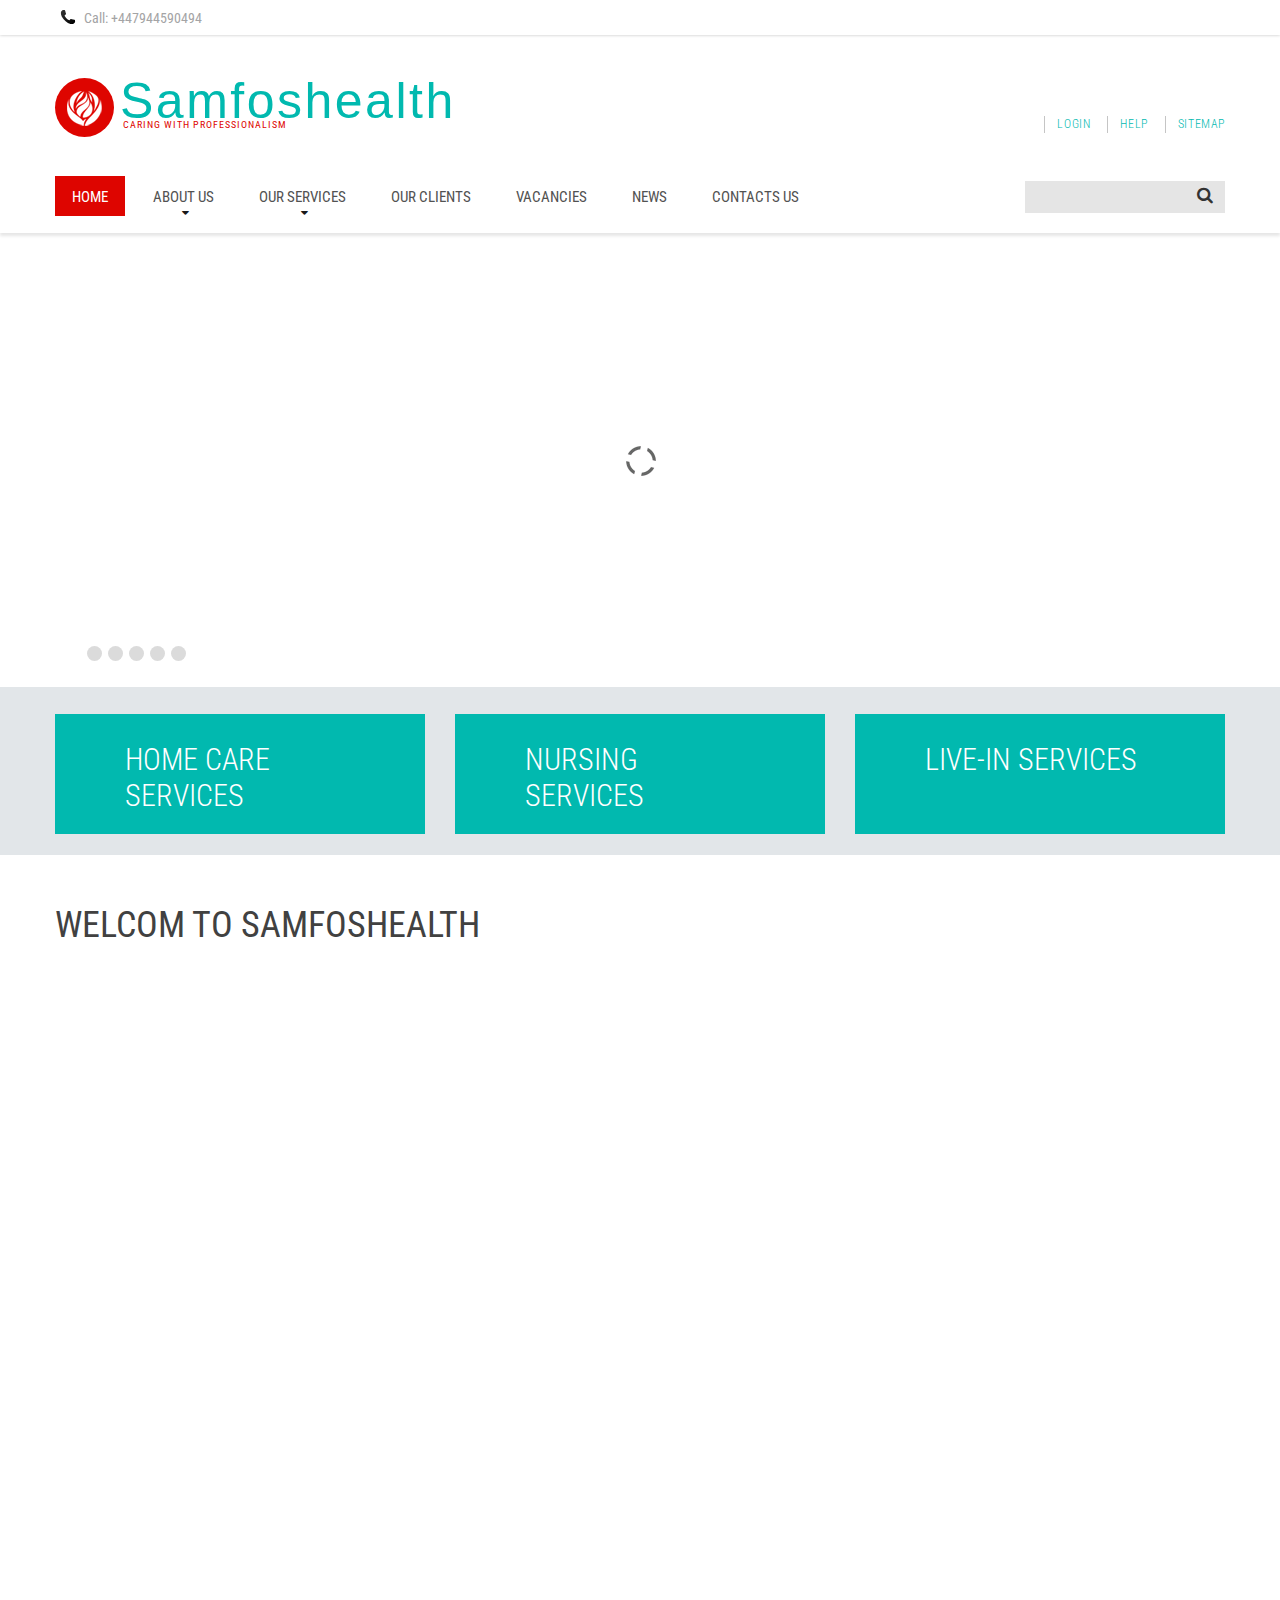
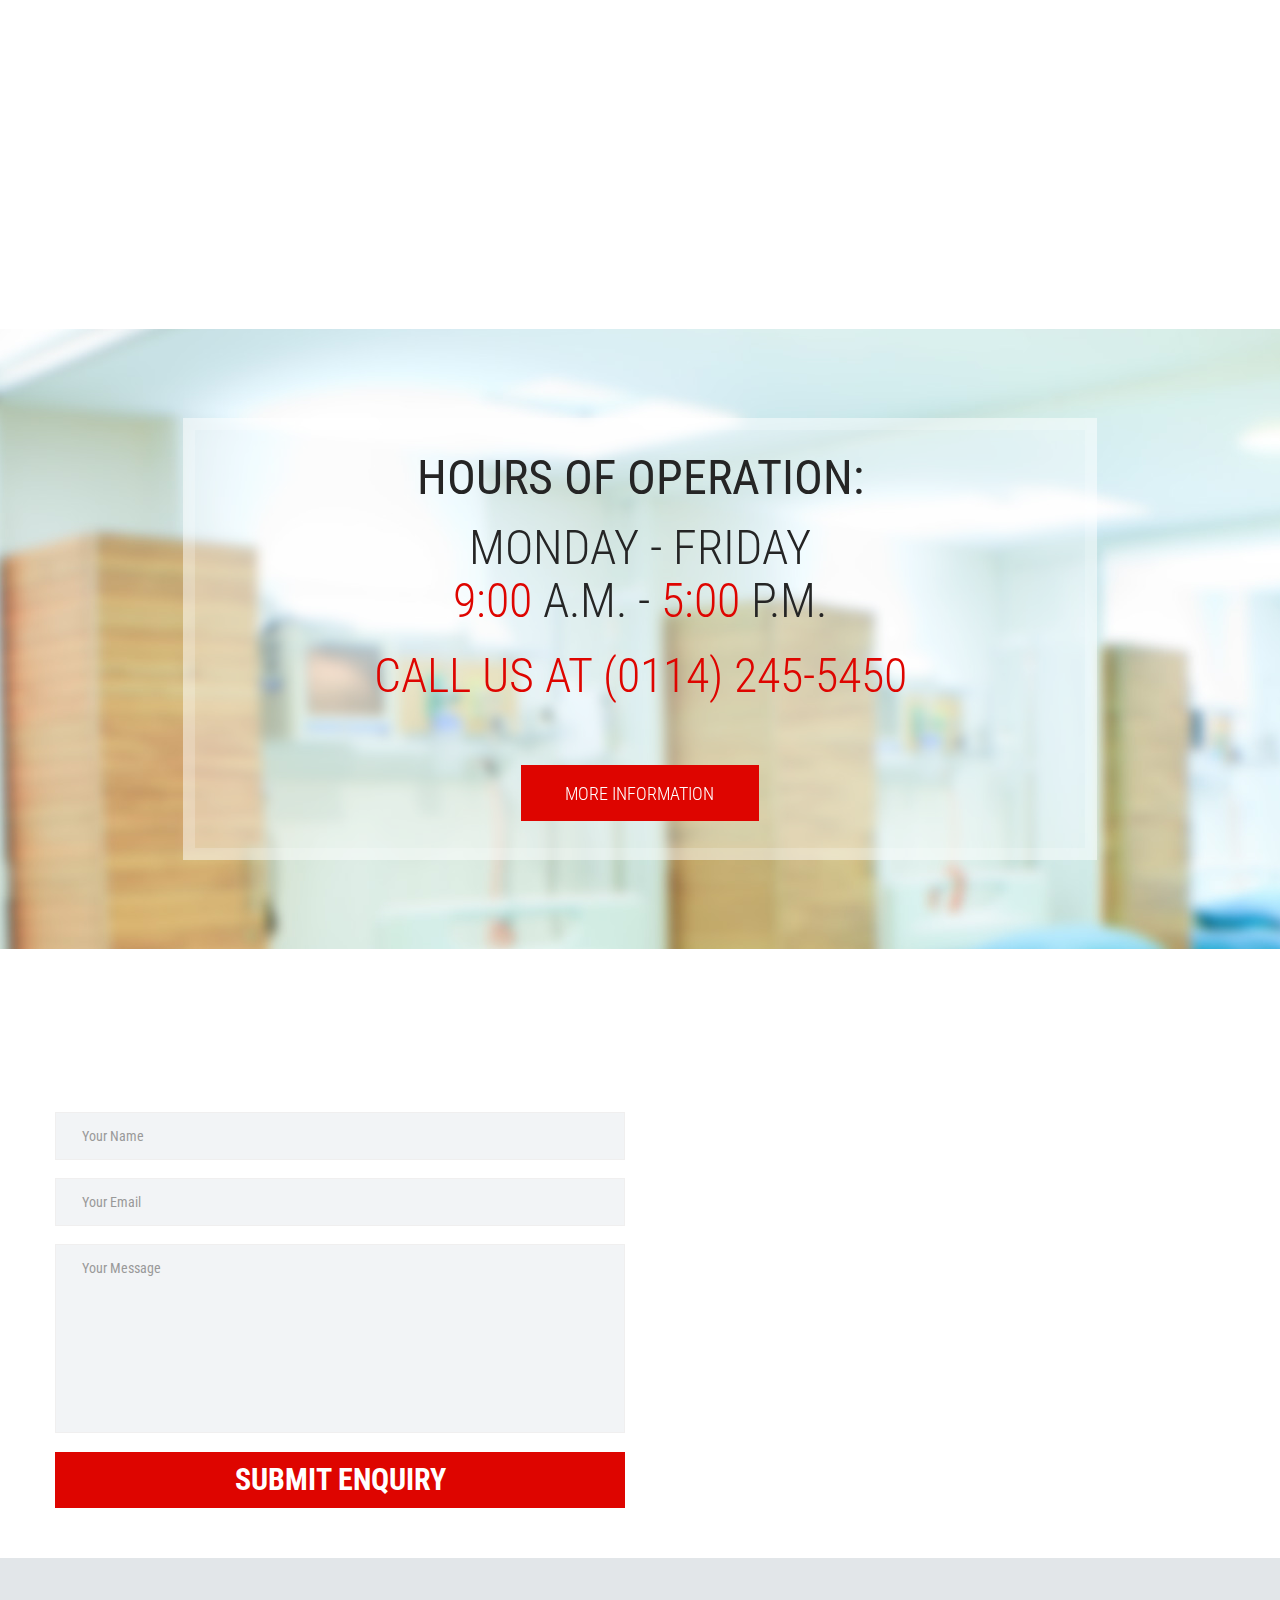
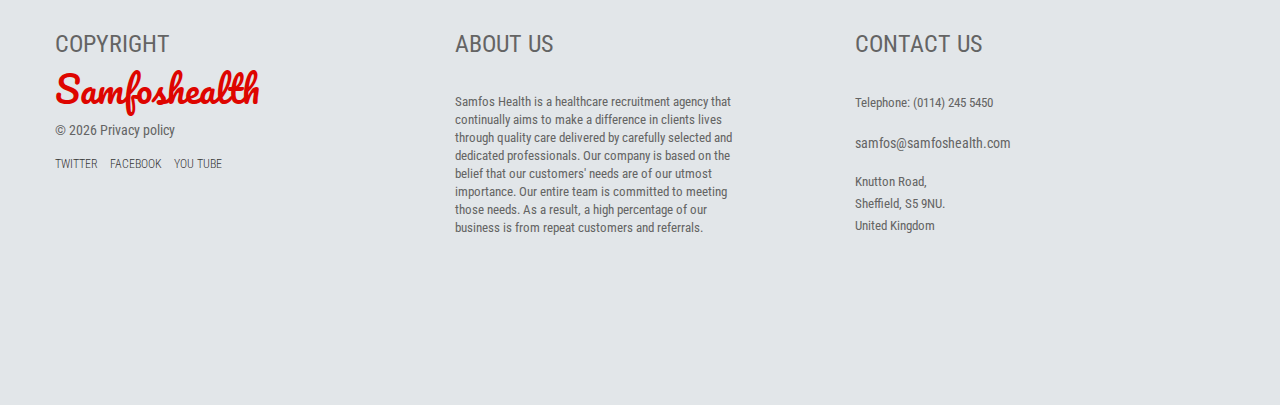
==== commit 6f23c978: "Home page image change from page-2_caare02.jpg to page-1_img24.jpg" ====
--- a/src/main/index.html
+++ b/src/main/index.html
@@ -182,8 +182,7 @@
                                     <!--  img src="images/page-1_homecare1.jpg" alt="" -->
                                     <div class="box" style="height: 120px; ">
                                     <div class="box_cnt">
-                                    <a class="btn_arrow" href="index-7.html"></a>
-                                        <h5 data-equal-group="1">Home Care Services</h5>
+                                    <a href="index-7.html"><h5 data-equal-group="1">Home Care Services</h5></a>
                                         <p data-equal-group="2"></p>
                                         
                                     </div>
@@ -193,8 +192,7 @@
                                     <!--  img src="images/page-1_img02.jpg" alt="" -->
                                    <div class="box" style="height: 120px; ">
                                     <div class="box_cnt">
-                                    <a class="btn_arrow" href="index-8.html"></a>
-                                        <h5 data-equal-group="1">Nursing Services</h5>
+                                    <a href="index-8.html"><h5 data-equal-group="1">Nursing Services</h5></a>
                                         <p data-equal-group="2"></p>
                                     </div>
                                 </div>
@@ -203,8 +201,7 @@
                                 <div class="box" style="height: 120px; ">
                                     <!--  img src="images/page-1_img02.jpg" alt="" -->
                                     <div class="box_cnt">
-                                    <a class="btn_arrow" href="index-11.html"></a>
-                                        <h5 data-equal-group="1">Live-In Services</h5>
+                                    <a href="index-11.html"><h5 data-equal-group="1">Live-In Services</h5></a>
                                         <p data-equal-group="2"></p>
                                         
                                     </div>
@@ -237,25 +234,24 @@
                                 <p>Established in 2011 Samfos Health is a leading supplier of highly trained nurses and Carers to various care settings within the country. Our Clients include hospitals (NHS and private), nursing and residential Care homes, mental health units, GP surgeries, and community care settings (Home Care). 
                                  As a Home Care Provider, Samfos Health provides customized care and services to Service Users who require varying degrees of needs including personal care, befriending, shopping, feeding, domestic cleaning or medication, in the comfort of their own home.<br> 
                                  Why Choose Samfos Health?<br>
-                                 All our staff are fully trained and undergo enhanced DBS/CRB check. Our rigorous compliance procedures including careful identity check and two satisfactory references mean that all our caring team of professionals are carefully vetted prior to joining Samfos Health
-                                .</p>
+                                 All our staff are fully trained and undergo enhanced DBS/CRB check. Our rigorous compliance procedures including careful identity check and two satisfactory references mean that all our caring team of professionals are carefully vetted prior to joining Samfos Health.</p>
                                 <a class="btn" href="index-7.html">Read More</a>
                                     <span class="thumb_overlay"></span>
                                 </a>
-                                </div>
+                              </div>
                         </div>
                        <div class="grid_4 wow fadeInLeft">
                             <div class="box-02">
                                 <a class="thumb" href="index-7.html">
-                                    <img src="images/page-2_care02.jpg" alt=""/>
+                                    <img src="images/page-1_img24.jpg" alt=""/>
                                     <span class="thumb_overlay"></span>
                                 </a>
                             </div>
                              <div class="box-02_cnt">
                                     <h4>WE CARE FOR YOU</h4>
                                     <hr>
-                                    <p>We hope you can find everything you need. Samfos Health is focused on providing high-quality service and customer satisfaction - we will do everything we can to meet your needs and expectations.</p>
-                                    <a class="btn" href="index-7.html">Read More</a>
+                                    <p>We hope you can find everything you need. Samfos Health is focused on providing high-quality service and customer satisfaction - we will do everything we can to meet your needs and expectations.</p><br>
+                                    <br><a class="btn" href="index-7.html">Read More</a>
                                 </div>
                         </div>
                         <div class="grid_4 wow fadeInUp">
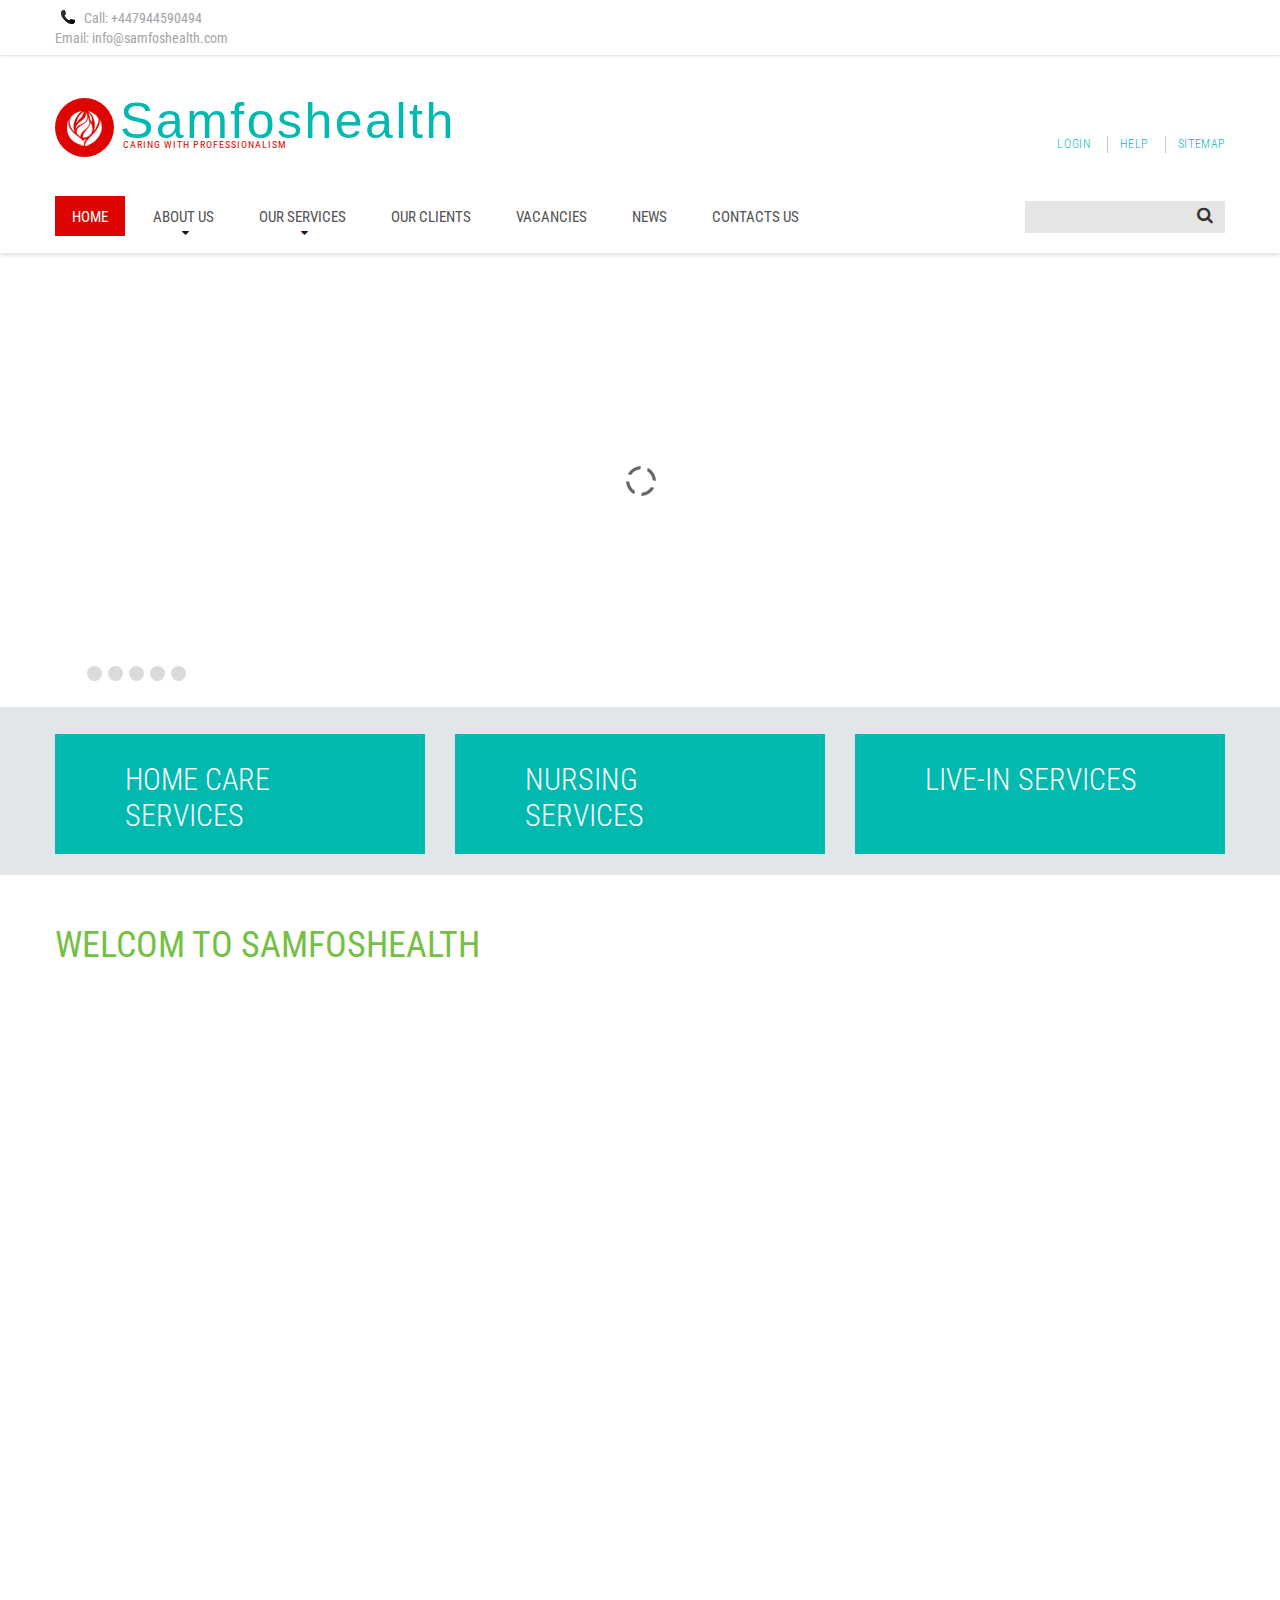
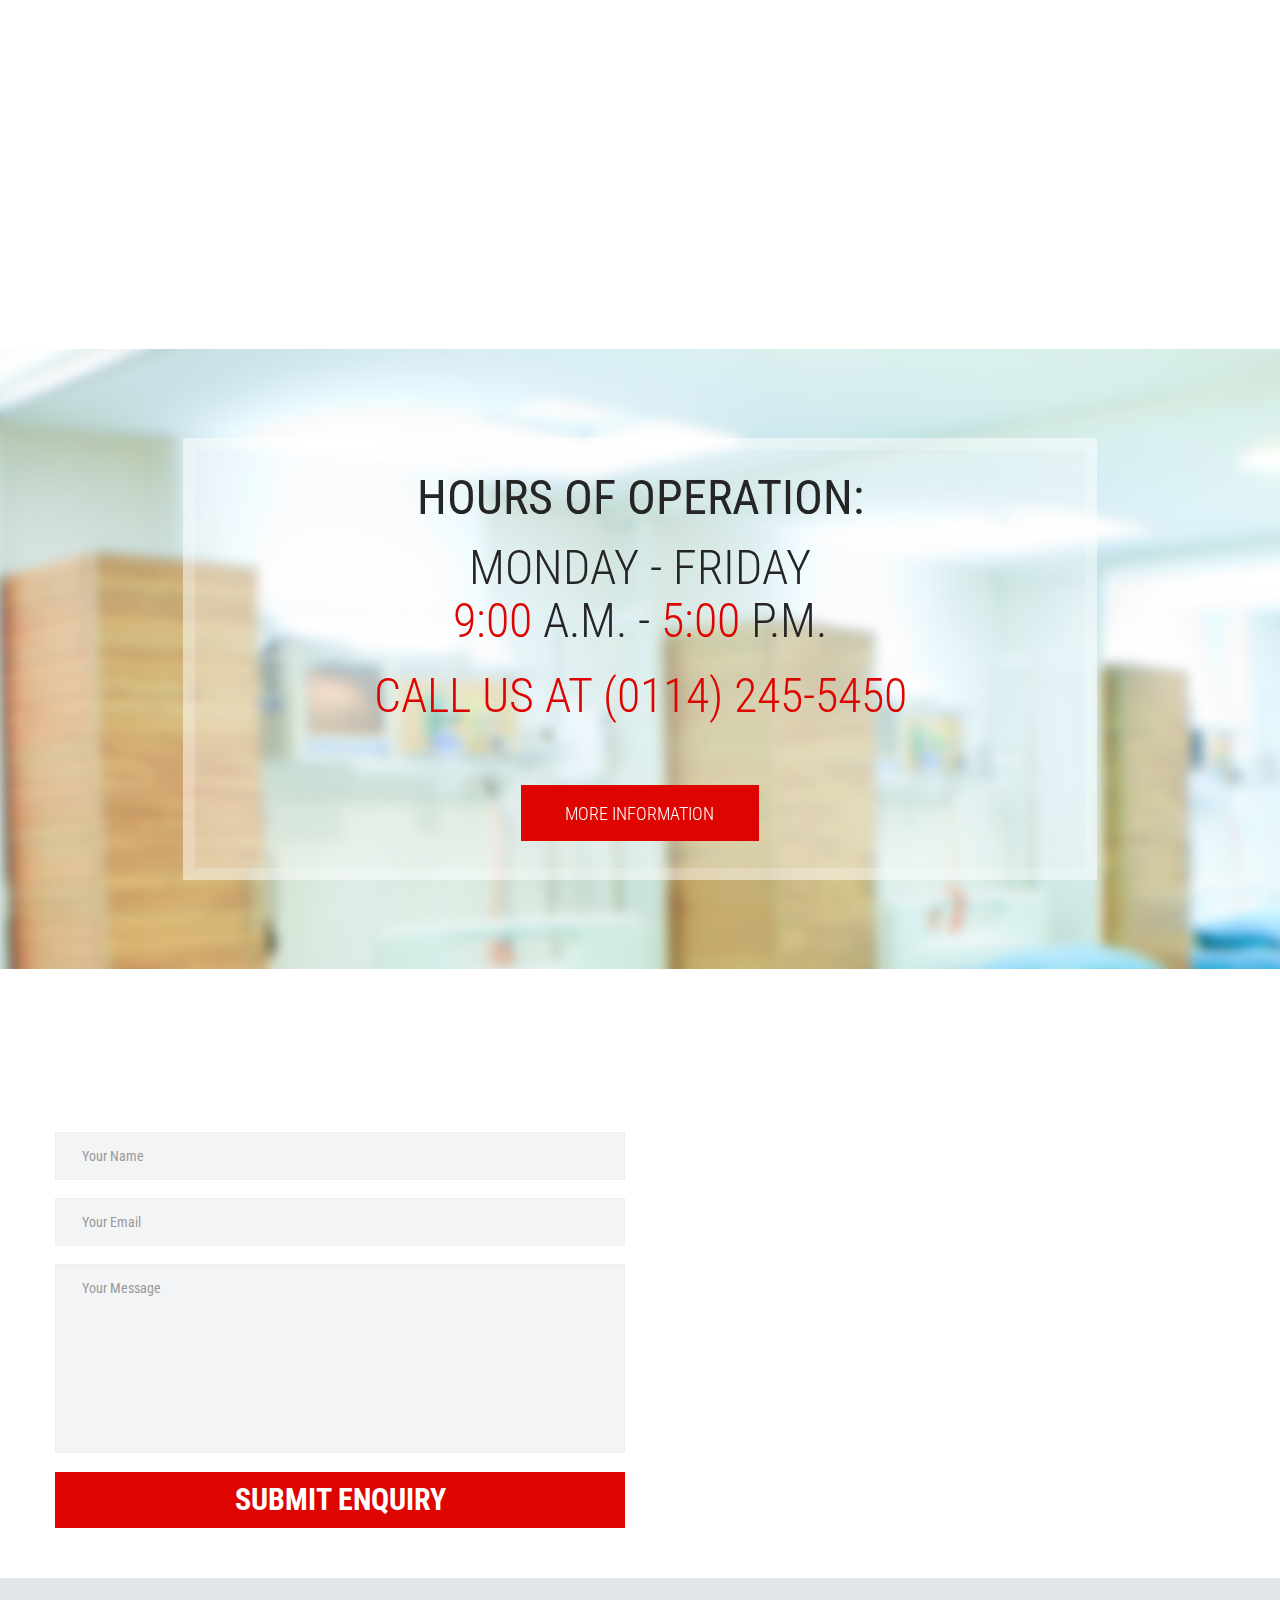
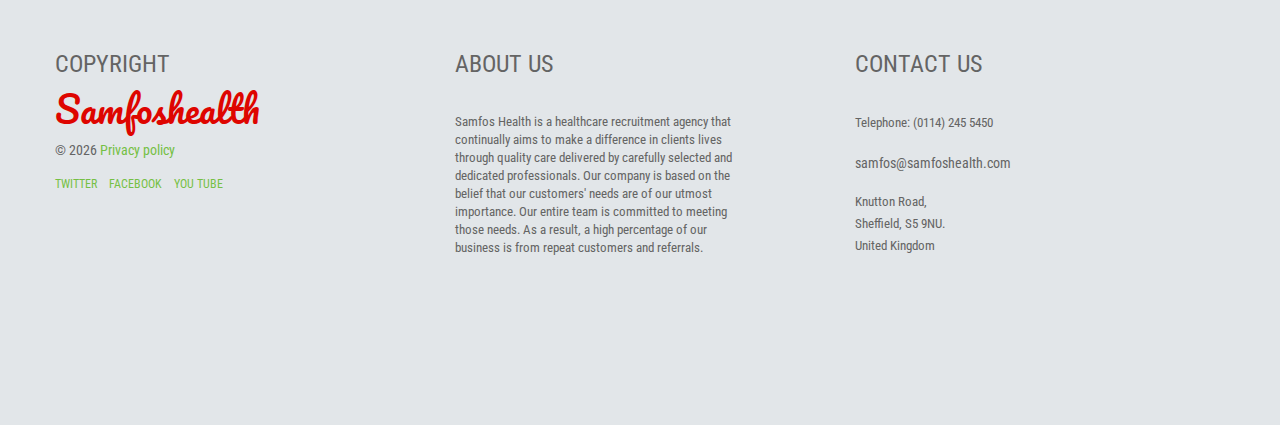
==== commit b4576c78: "Fixed dropdown on page 10 (news)" ====
--- a/src/main/index.html
+++ b/src/main/index.html
@@ -45,12 +45,17 @@
              					<i class="icon-phone"></i>
               						Call: +447944590494
               				</li>
-              				<!--  
+              			
+            			</ul>
+            		</div>
+            		<div class="col-sm-6">
+            			<ul class="list-inline">
+              				  
               				<li>
              					<i class="icon-envelope-o"></i>
               						Email: <a href="mailto:info@samfoshealth.com">info@samfoshealth.com</a>
               				</li>
-              				-->
+              			
             			</ul>
             		</div>
           
@@ -72,10 +77,10 @@
                         
                     </div>
                     <div class="grid_4">
-          
+           <!-- li><img src="images/page_email.jpg" alt=""></li><li><a class="icon-mail" href="#"></a></li> -->
                         <ul class="list01">
-                            <li><a href="#">Login</a></li>
-                            <li><a href="#">Help</a></li>
+                            <li><a class="no-border" href="#">Login</a></li>
+                             <li><a class="list04" href="#">Help</a></li>
                             <li><a class="no-margin" href="#">sitemap</a></li>
                         </ul>
                     </div>
--- a/src/main/css/style.css
+++ b/src/main/css/style.css
@@ -803,14 +803,16 @@
     float: none;
   }
 }
-header .icon-phone:before{
- content: url(../images/phone_2.png);
-	position:relative;
-	top:2px;
-}
 header .list01 {
   margin-top: 81px;
-}
+ 
+}
+ul.list04{
+  list-style-image: url(../images/page_email.png);
+  left: 500px;
+
+ }
+ 
 @media only screen and (max-width: 1199px) {
   header .list01 {
     margin-top: 56px;
@@ -992,6 +994,33 @@
 .well-04.__mod2 {
   padding-bottom: 50px;
 }
+.content-box .container .inner-content-bg {
+	width:642px;min-height:600px;
+	background:url(../images/innerbg_02.png);
+	float:left;
+	}
+.content-box .container .inner-content-bg .main-content {
+	width:580px;
+	float:left;
+	font-family:Verdana;
+	font-size:12px;
+	color:#7a7a7a;
+	margin-left:20px;}
+.content-box .container .inner-content-bg .main-content  h1,h2,h3,h4,a {
+	color:#75c044;
+	font-weight:normal;}
+.content-box .container .inner-content-bg .main-content  p {
+	margin-bottom:10px;
+	}
+
+.content-box .container .inner-content-bg .main-content ul {
+	list-style-type:circle;
+	}
+.content-box .container .inner-content-bg .main-content ol {
+	margin-left:22px;
+	margin-bottom:10px;
+	}
+
 .footer-well {
   padding-top: 71px;
   padding-bottom: 168px;
@@ -1176,7 +1205,7 @@
 .no-margin {
   margin: 0 !important;
 }
-.no-border {
+.no-border {	
   border: 0 !important;
 }
 /*==================      Box      ======================*/
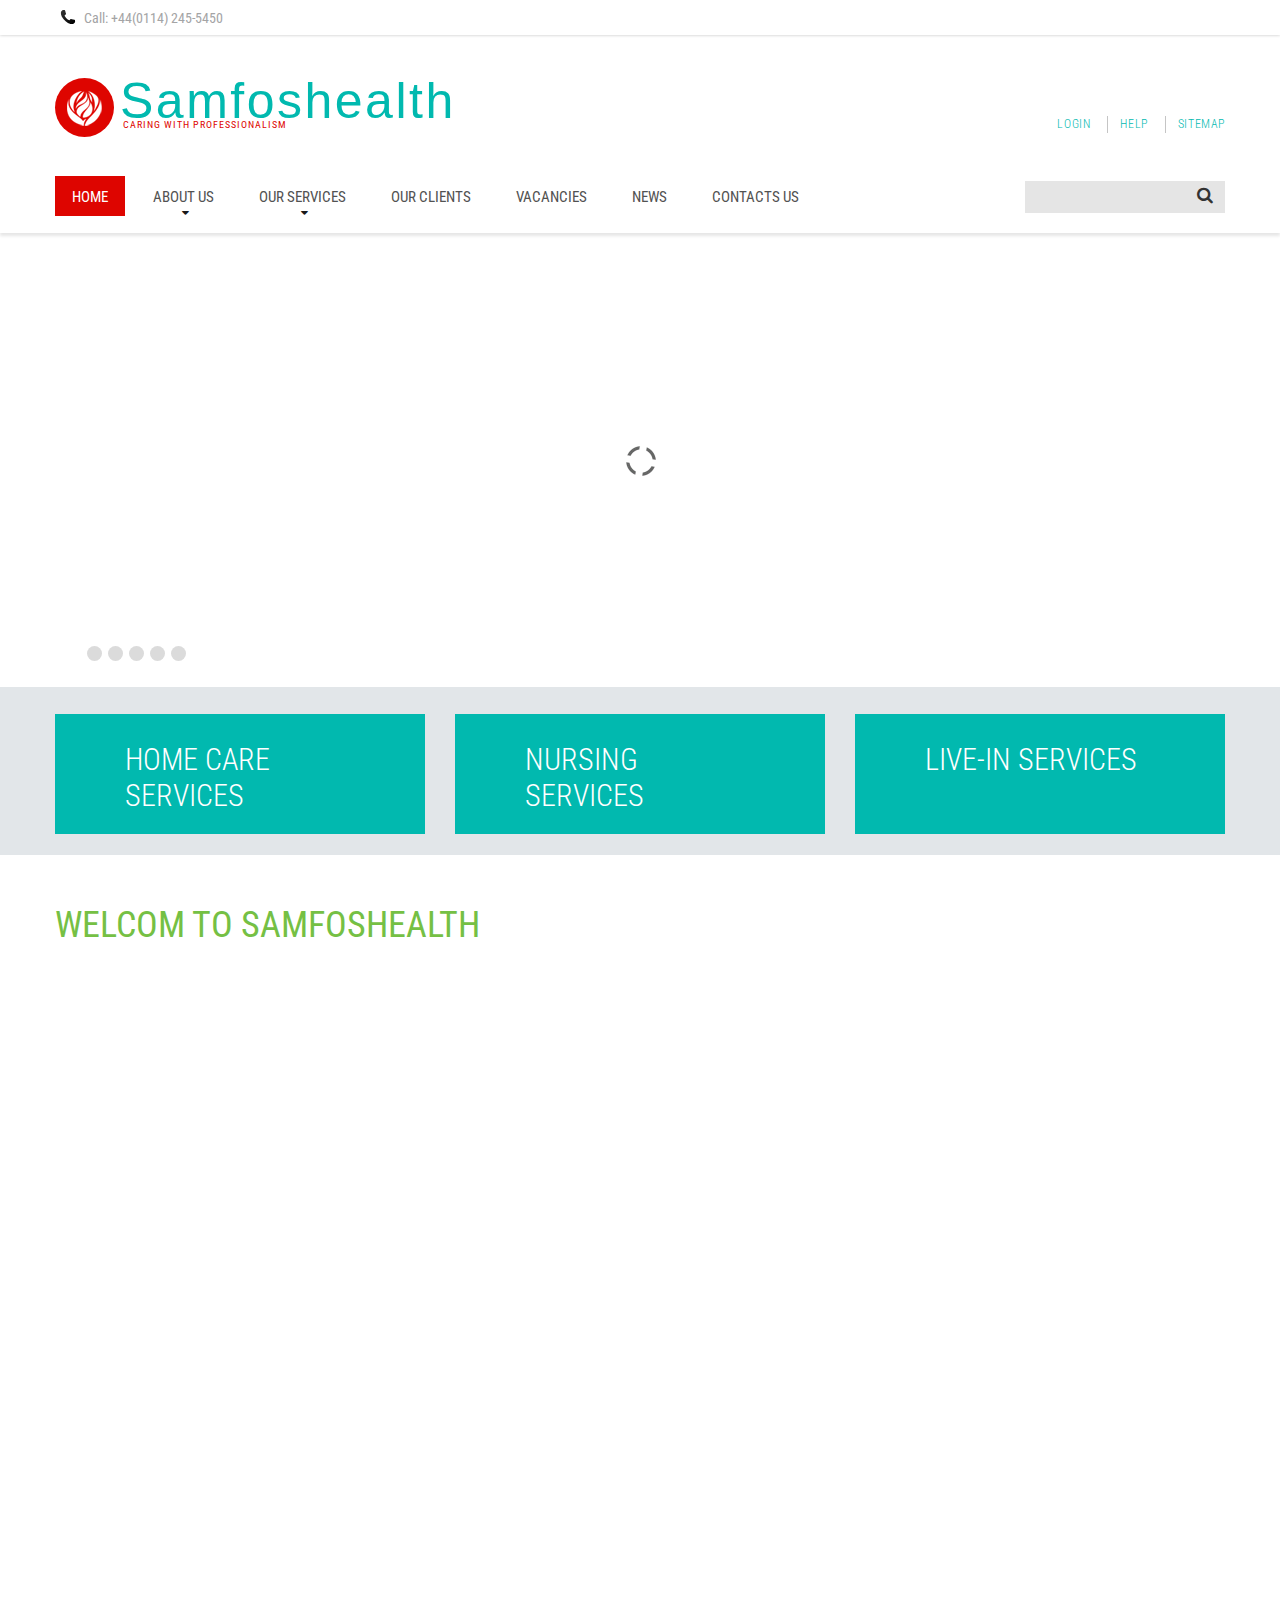
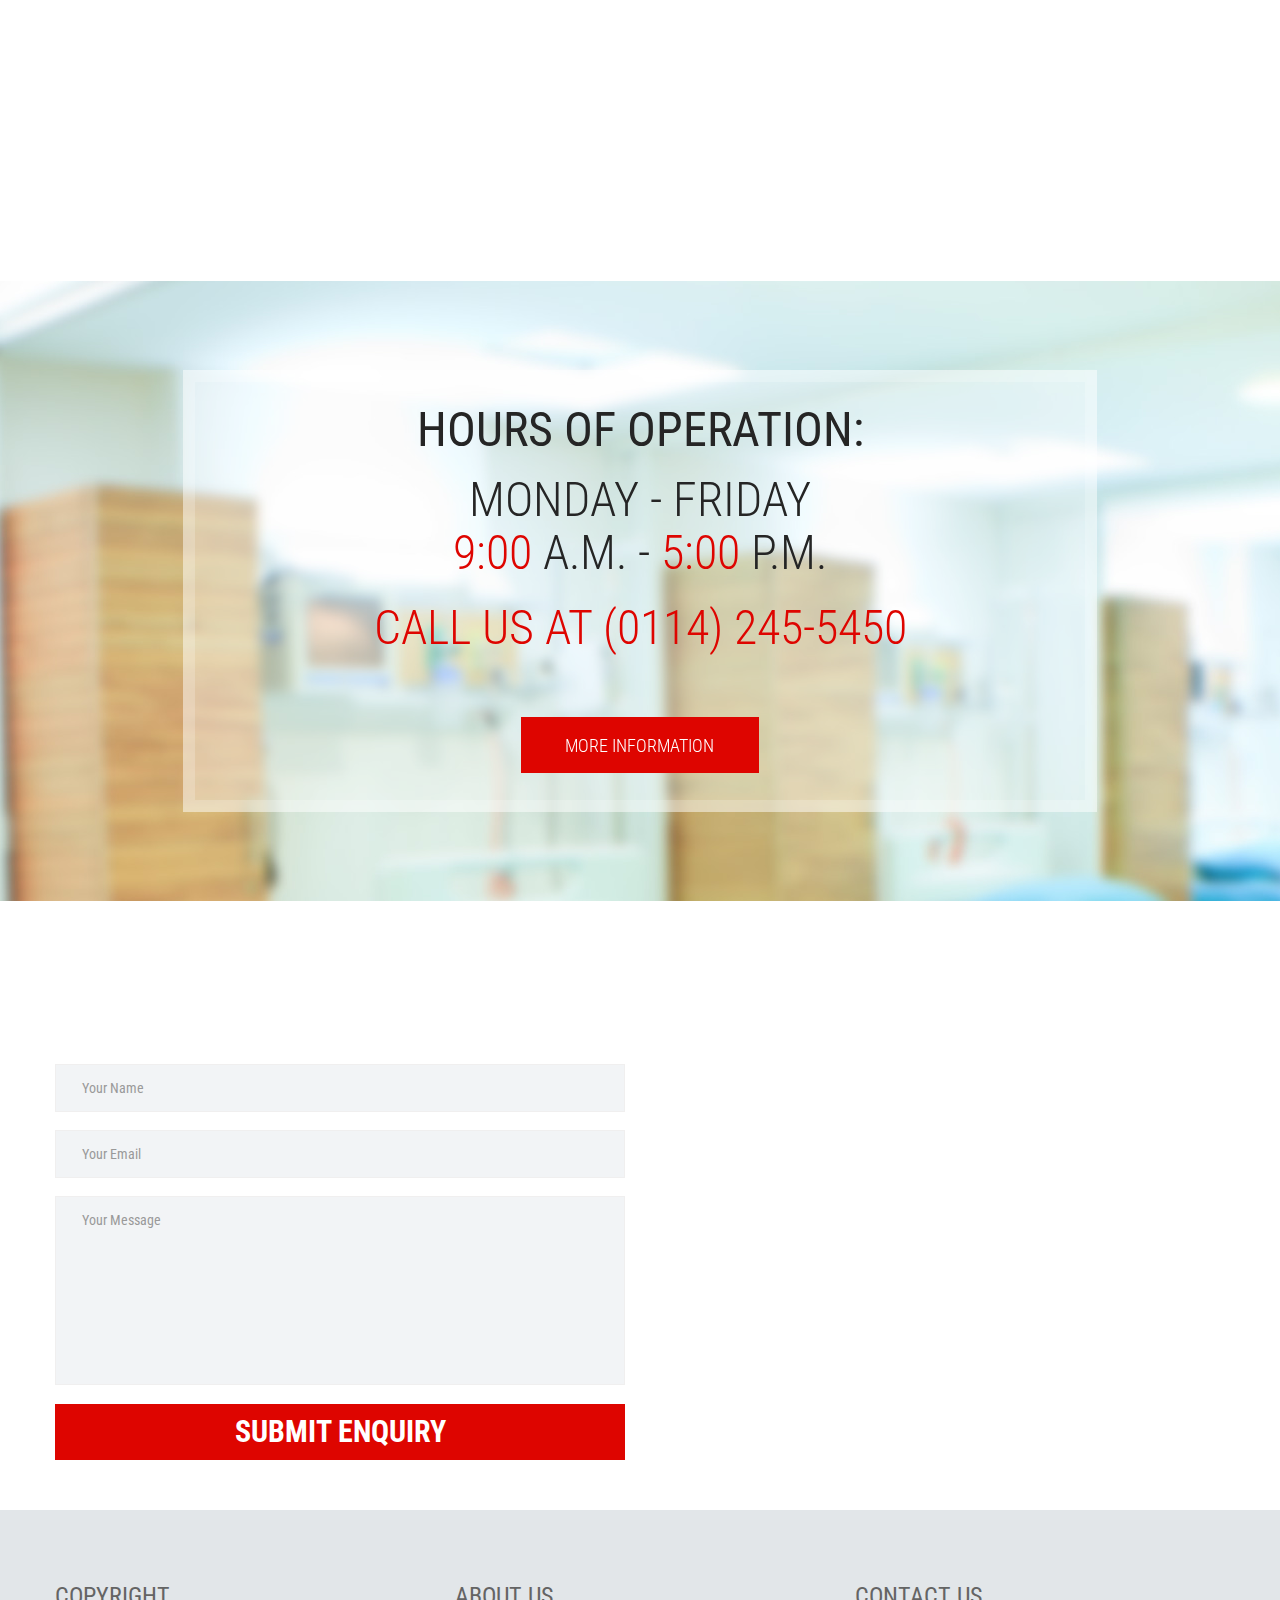
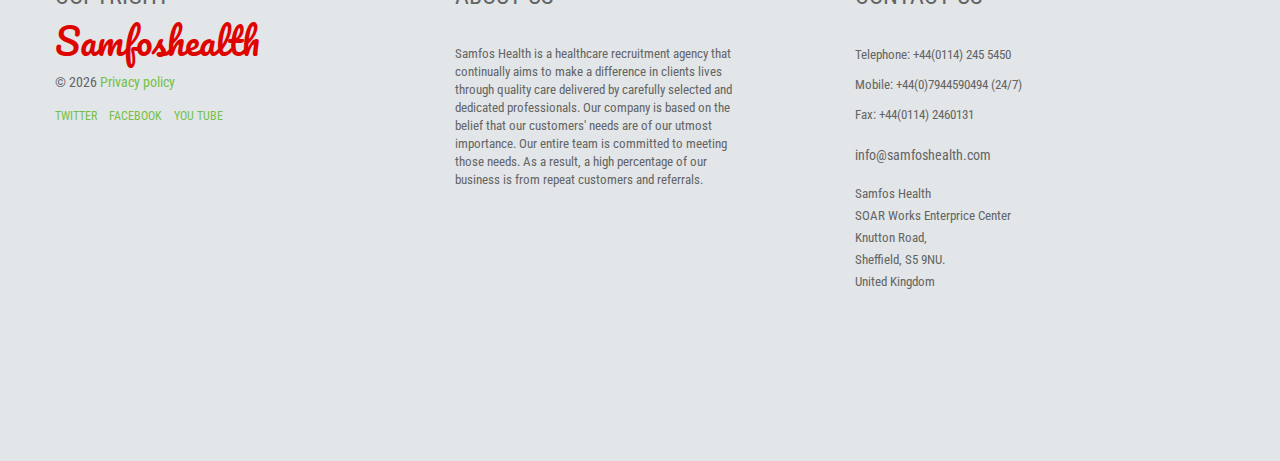
==== commit 3a2f8c0f: "Main page updates" ====
--- a/src/main/index.html
+++ b/src/main/index.html
@@ -43,11 +43,12 @@
             			<ul class="list-inline">
               				<li>
              					<i class="icon-phone"></i>
-              						Call: +447944590494
+              						Call: +44(0114) 245-5450
               				</li>
               			
             			</ul>
             		</div>
+            		<!--  
             		<div class="col-sm-6">
             			<ul class="list-inline">
               				  
@@ -58,7 +59,7 @@
               			
             			</ul>
             		</div>
-          
+                    -->
           		</div>
           </div>
             <div class="container">
@@ -261,7 +262,7 @@
                         </div>
                         <div class="grid_4 wow fadeInUp">
                             <div class="box-02_a">
-                                <h6>Current Vancancies</h6>
+                                <h4>Current Vancancies</h4>
                                 <p>Please send us your CV if you qualify for any of the below vacancies.</p>
                             </div>
                             <div class="resp-tabs">
@@ -297,7 +298,7 @@
             </div>
          <div class="well-02 __sub05 __sub06">
         <div class="container">
-            <h5 class=" wow fadeInRight">TESTIMONIALS AND FEEDBACK</h5>
+            <h4 class=" wow fadeInRight">TESTIMONIALS AND FEEDBACK</h4><br>
             <div class="row">
                 <div class="grid_4 wow fadeInRight">
                     <div class="box-06">
@@ -444,9 +445,11 @@
                         <div class="grid_4">
                             <div class="contact-us">
                                 <h6>Contact Us</h6>
-                                <p>Telephone:  (0114) 245 5450</p>
-                                <a href="#">samfos@samfoshealth.com</a>
-                                <p><span>Knutton Road,</span><span>Sheffield, S5 9NU.</span><span>United Kingdom</span></p>
+                                <p>Telephone: +44(0114) 245 5450</p>
+                                <p>Mobile: +44(0)7944590494 (24/7)</p>
+                                <p>Fax: +44(0114) 2460131</p>
+                                <a href="#">info@samfoshealth.com</a>
+                                <p><span>Samfos Health<br>SOAR Works Enterprice Center<br>Knutton Road,</span><span>Sheffield, S5 9NU.</span><span>United Kingdom</span></p>
                             </div>
                         </div>
                     </div>
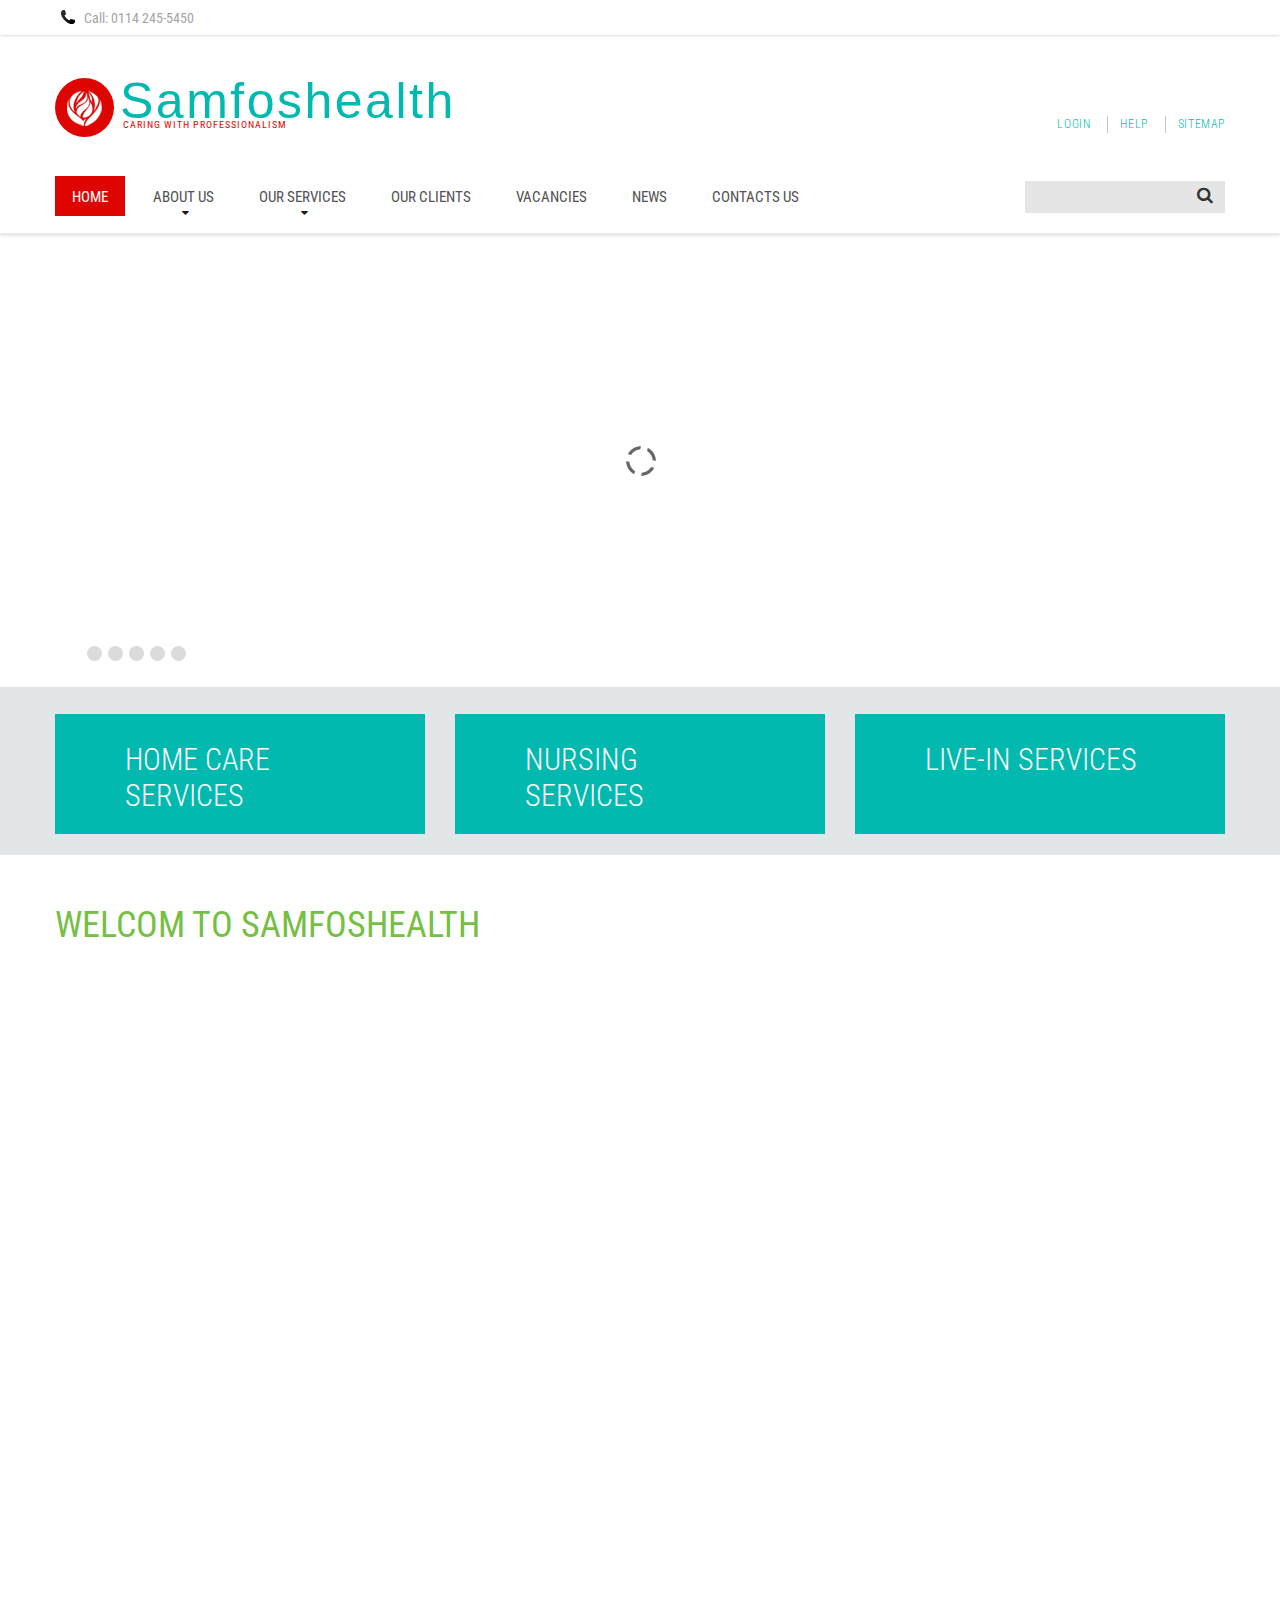
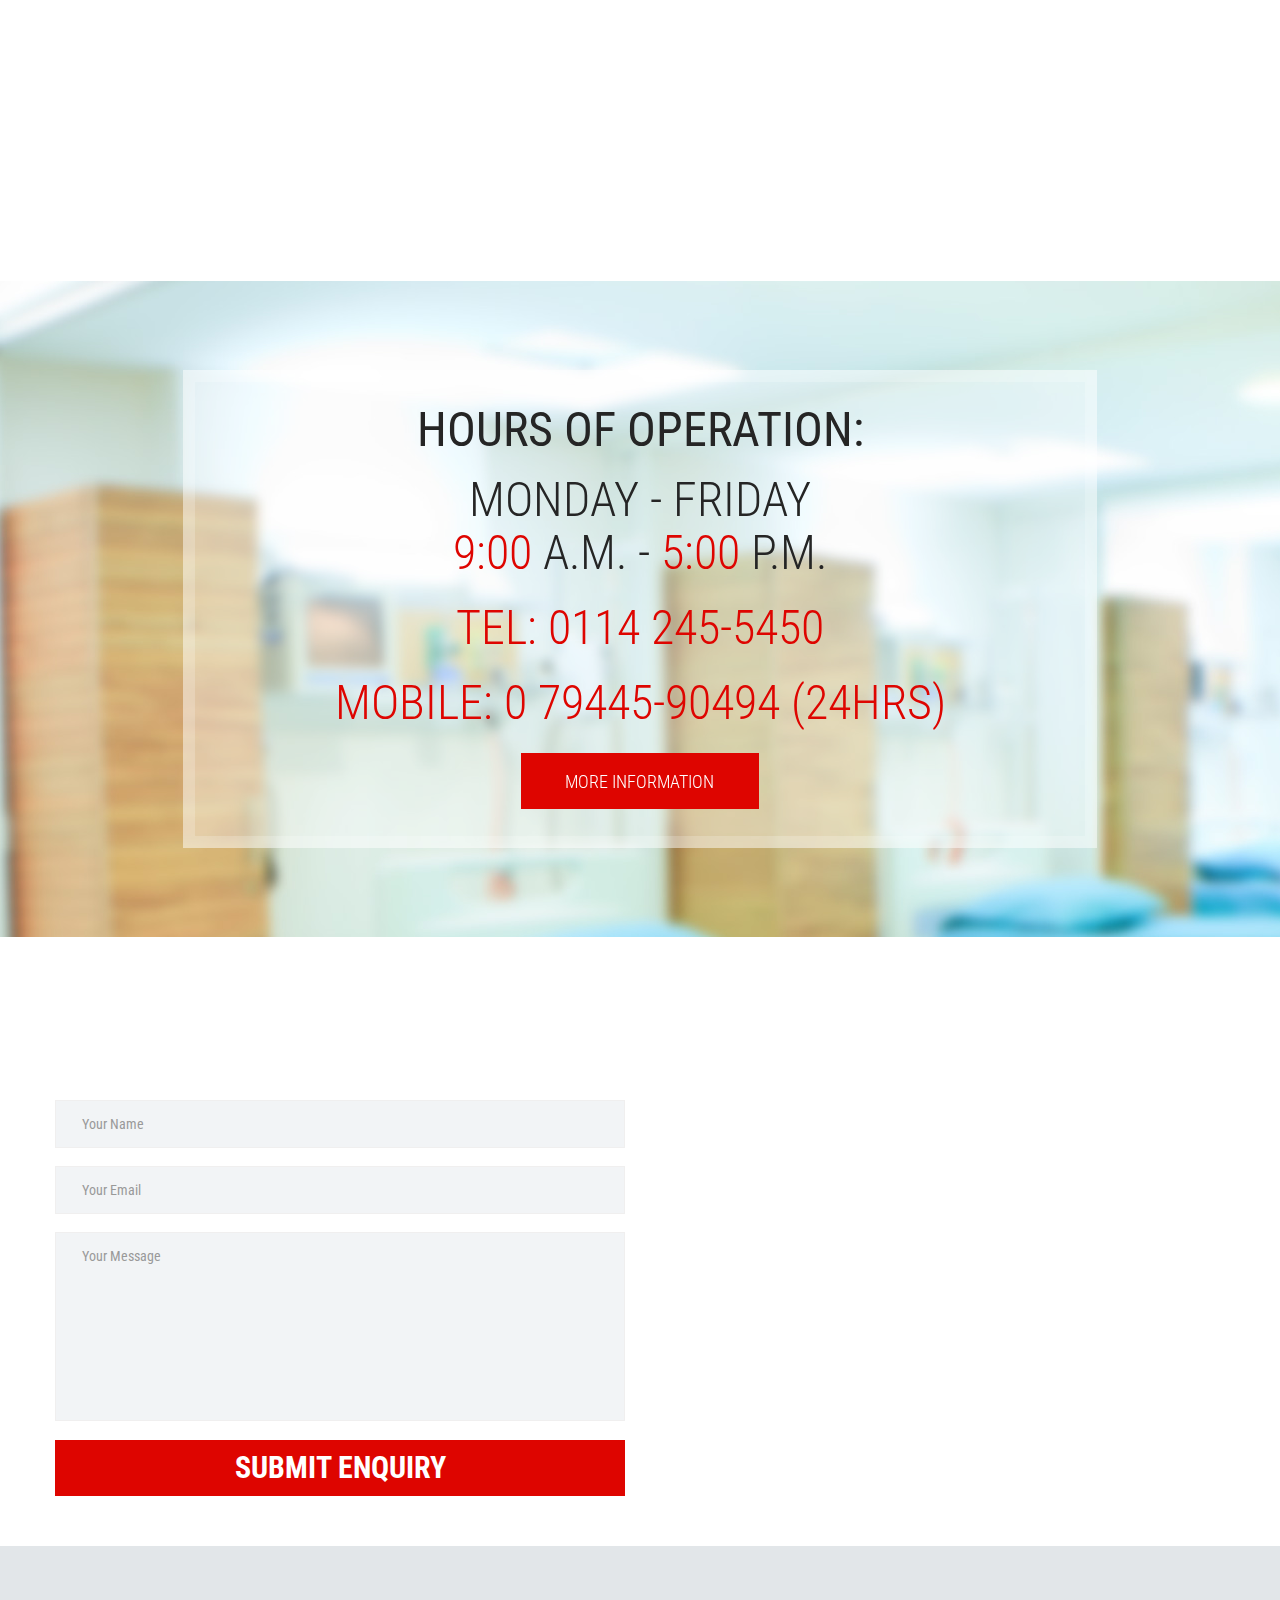
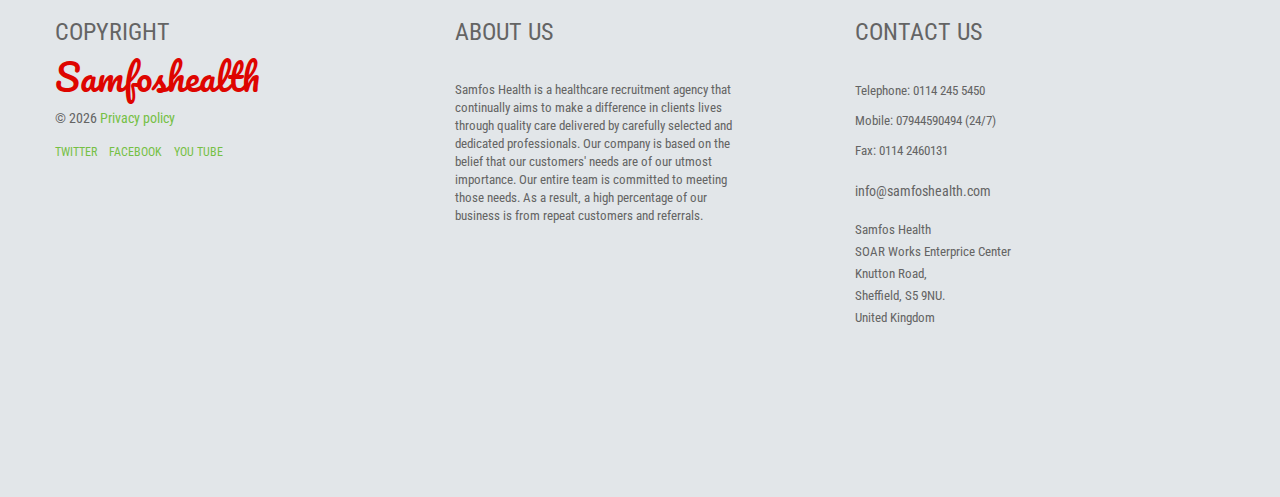
==== commit d09e988e: "Footer updates and header telephone number updates" ====
--- a/src/main/index.html
+++ b/src/main/index.html
@@ -43,7 +43,7 @@
             			<ul class="list-inline">
               				<li>
              					<i class="icon-phone"></i>
-              						Call: +44(0114) 245-5450
+              						Call: 0114 245-5450
               				</li>
               			
             			</ul>
@@ -262,12 +262,12 @@
                         </div>
                         <div class="grid_4 wow fadeInUp">
                             <div class="box-02_a">
-                                <h4>Current Vancancies</h4>
+                                <h4>Current Jobs</h4>
                                 <p>Please send us your CV if you qualify for any of the below vacancies.</p>
                             </div>
                             <div class="resp-tabs">
                                 <ul class="resp-tabs-list">
-                                    <li>Carer fo night shift</li>
+                                    <li>Carer for night shift</li>
                                     <li>RGN Nurse for nursing home</li>
                                     <li>Experience Doctor</li>
                                     <li>Experience Carer for Hospital</li>
@@ -348,7 +348,8 @@
                             <h3>Hours of operation:</h3>
                             <p>Monday - Friday</p>
                             <p><span>9:00</span> a.m. - <span>5:00</span> p.m.</p>
-                            <p class="call">Call us at (0114) 245-5450</p>
+                            <p class="call">Tel: 0114 245-5450</p>
+                            <p class="call">Mobile: 0 79445-90494 (24hrs)</p><br>
                             <a class="btn_02" href="index-5.html">more information</a>
                         </div>
                     </div>
@@ -445,9 +446,9 @@
                         <div class="grid_4">
                             <div class="contact-us">
                                 <h6>Contact Us</h6>
-                                <p>Telephone: +44(0114) 245 5450</p>
-                                <p>Mobile: +44(0)7944590494 (24/7)</p>
-                                <p>Fax: +44(0114) 2460131</p>
+                                <p>Telephone: 0114 245 5450</p>
+                                <p>Mobile: 07944590494 (24/7)</p>
+                                <p>Fax: 0114 2460131</p>
                                 <a href="#">info@samfoshealth.com</a>
                                 <p><span>Samfos Health<br>SOAR Works Enterprice Center<br>Knutton Road,</span><span>Sheffield, S5 9NU.</span><span>United Kingdom</span></p>
                             </div>
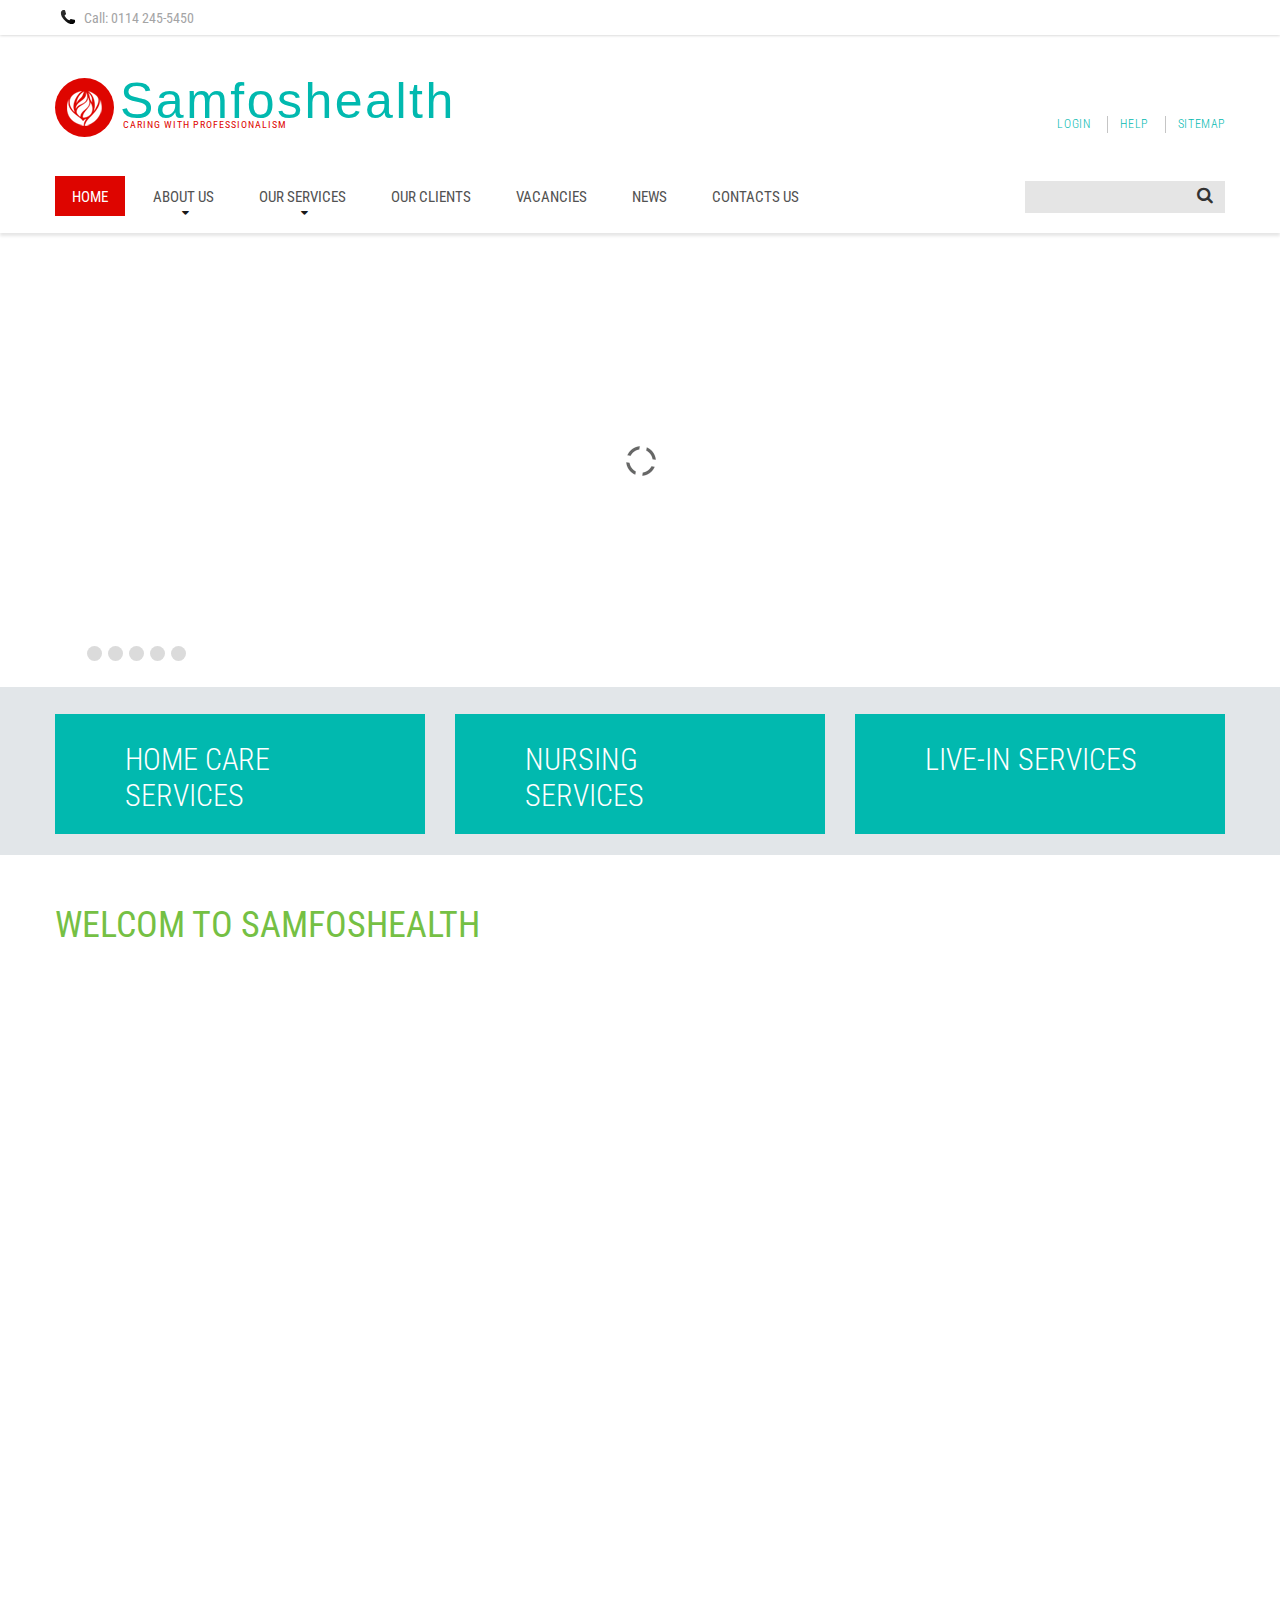
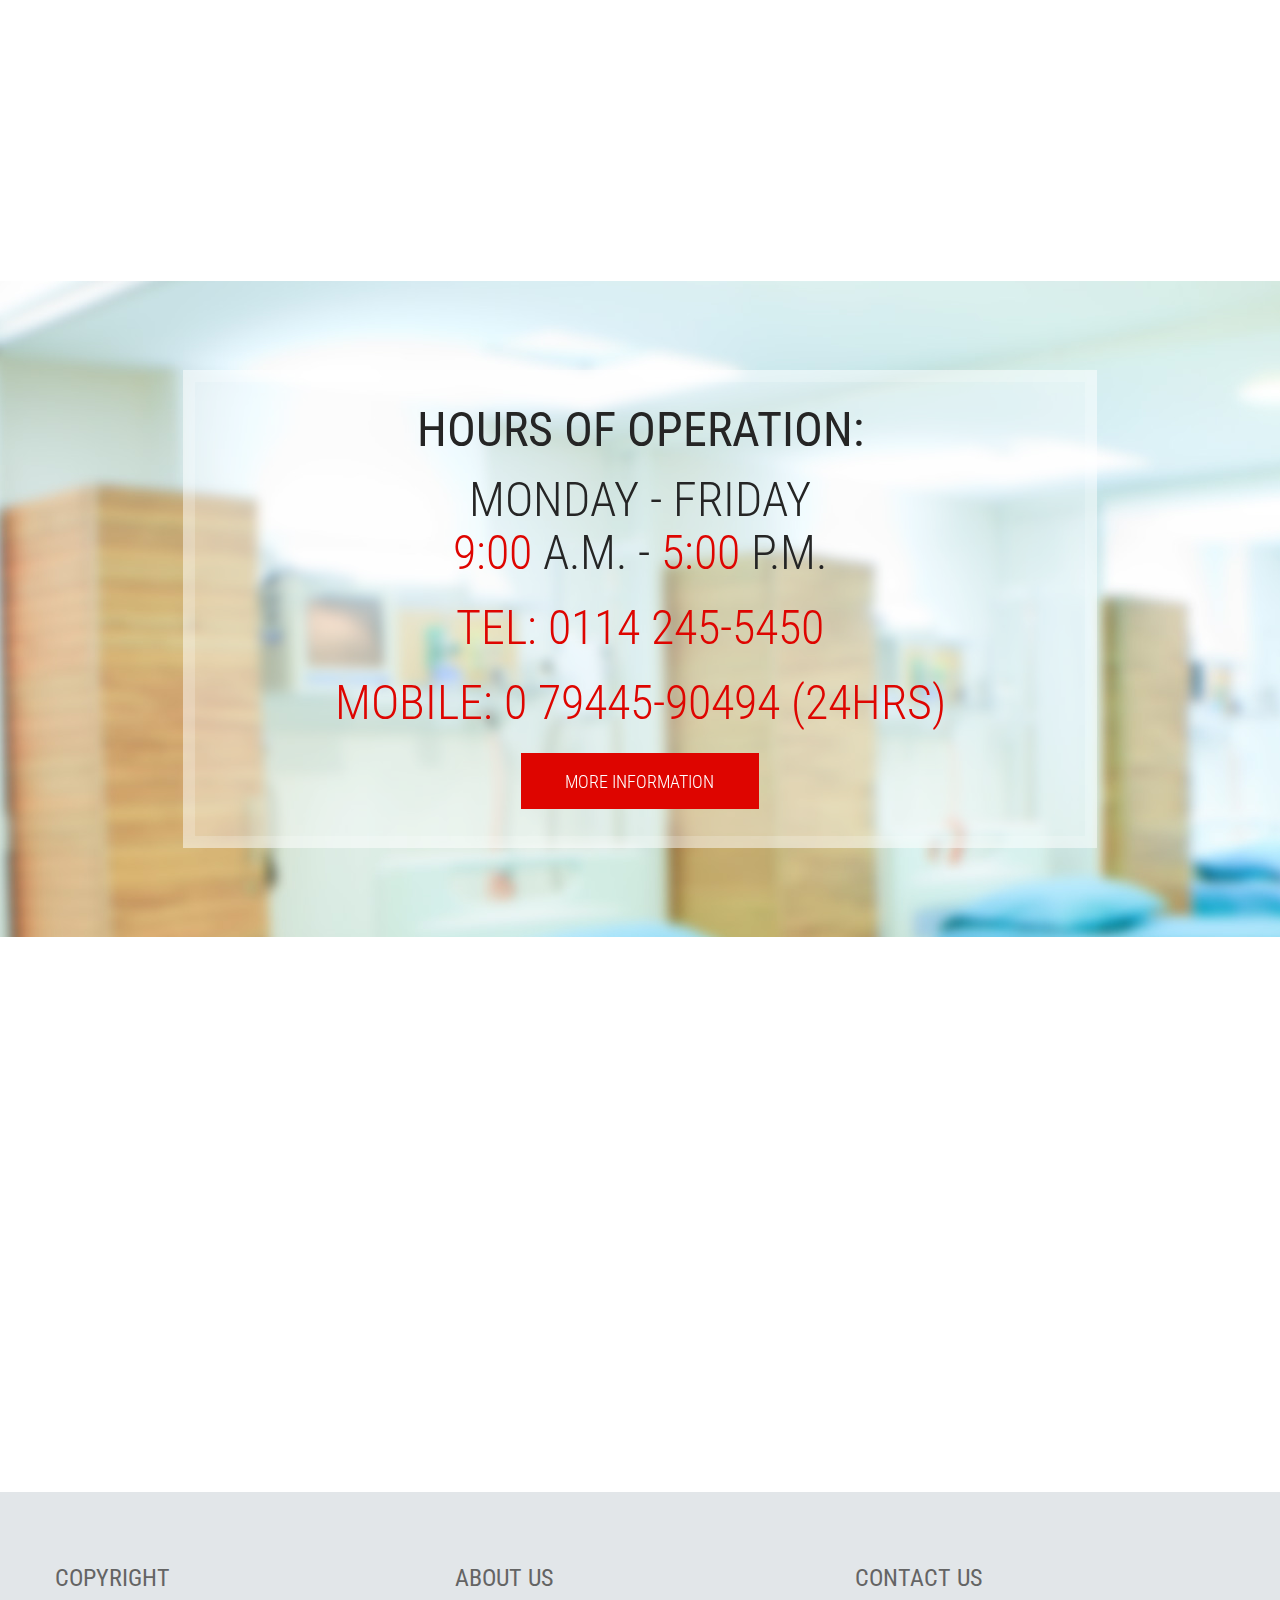
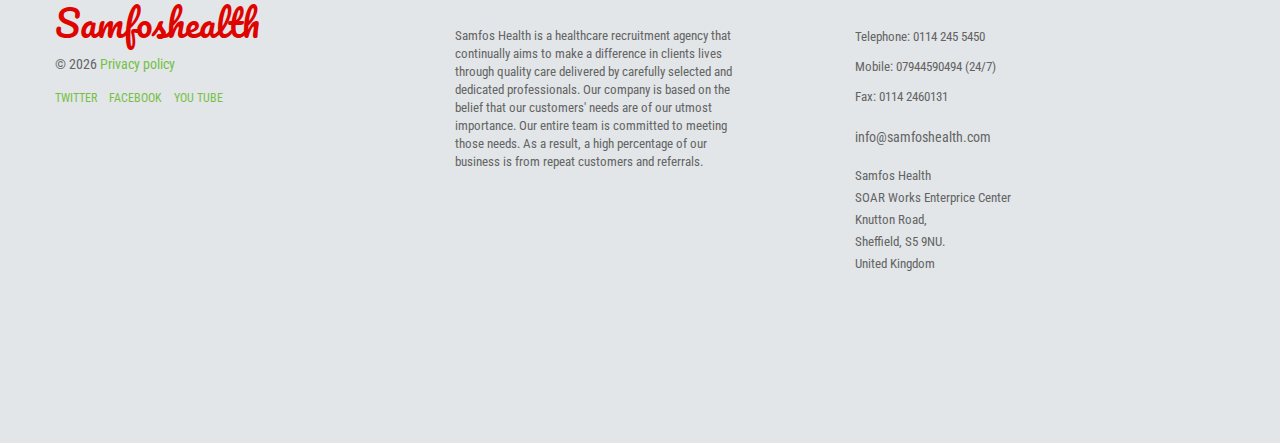
==== commit a9c775d3: "Home page updated with style file syle8a54.css gitignore file created image img24 replace with img07" ====
--- a/src/main/index.html
+++ b/src/main/index.html
@@ -15,6 +15,7 @@
     <script src="js/jquery.js"></script>
     <script src="js/jquery-migrate-1.2.1.js"></script>
      <link rel="stylesheet" href="resources/style.css">
+     
 
     <!--[if lt IE 9]>
     <html class="lt-ie9">
@@ -37,6 +38,7 @@
     =========================================================-->
     <header>
         <div id="stuck_container" class="stuck_container">
+           
         <div class="tp-bar">
             	<div class="container">
             		<div class="col-sm-6">
@@ -48,6 +50,7 @@
               			
             			</ul>
             		</div>
+            		
             		<!--  
             		<div class="col-sm-6">
             			<ul class="list-inline">
@@ -249,7 +252,7 @@
                        <div class="grid_4 wow fadeInLeft">
                             <div class="box-02">
                                 <a class="thumb" href="index-7.html">
-                                    <img src="images/page-1_img24.jpg" alt=""/>
+                                    <img src="images/page-1_img06.jpg" alt=""/>
                                     <span class="thumb_overlay"></span>
                                 </a>
                             </div>
@@ -355,15 +358,24 @@
                     </div>
                 </div>
             </div>
-            
-            
-
-
-            <div class="well-04 __mod2">
+            <div class="well-02 __sub01">
                 <div class="container">
-                    <h5 class=" wow fadeInRight">quick enquiry</h5>
-
-                    <form id="contact-form" class='contact-form'>
+                <div class="row">
+                        <div class="grid_6 wow fadeInRight">
+                            <h4 class="wow fadeInRight">Quality Care</h4>
+                            <div class="box-05" data-equal-group="1" style="height: 200px;">
+                                <div class="box-05_aside">
+                                    <img src="images/page-1_img08.jpg" alt=""/>
+                                </div>
+                               <br><br>
+                            </div>
+                            
+                             <p class=" wow fadeInUp"><h4>We are at your services</h4></p>
+                        </div>
+                        
+                       <div class="grid_6 wow fadeInLeft">
+                            <h4 class=" wow fadeInRight">quick enquiry</h4>
+                          <form id="contact-form" class='contact-form'>
                         <div class="contact-form-loader"></div>
                         <fieldset>
                             <div class="row">
@@ -408,11 +420,12 @@
                             </div>
                         </div>
                     </form>
-                    
-                </div>
-            </div>
-            
-        </section>
+                        </div>
+                    </div>
+                </div>
+           </div>
+                
+       </section>
     </main>
 
     <!--========================================================
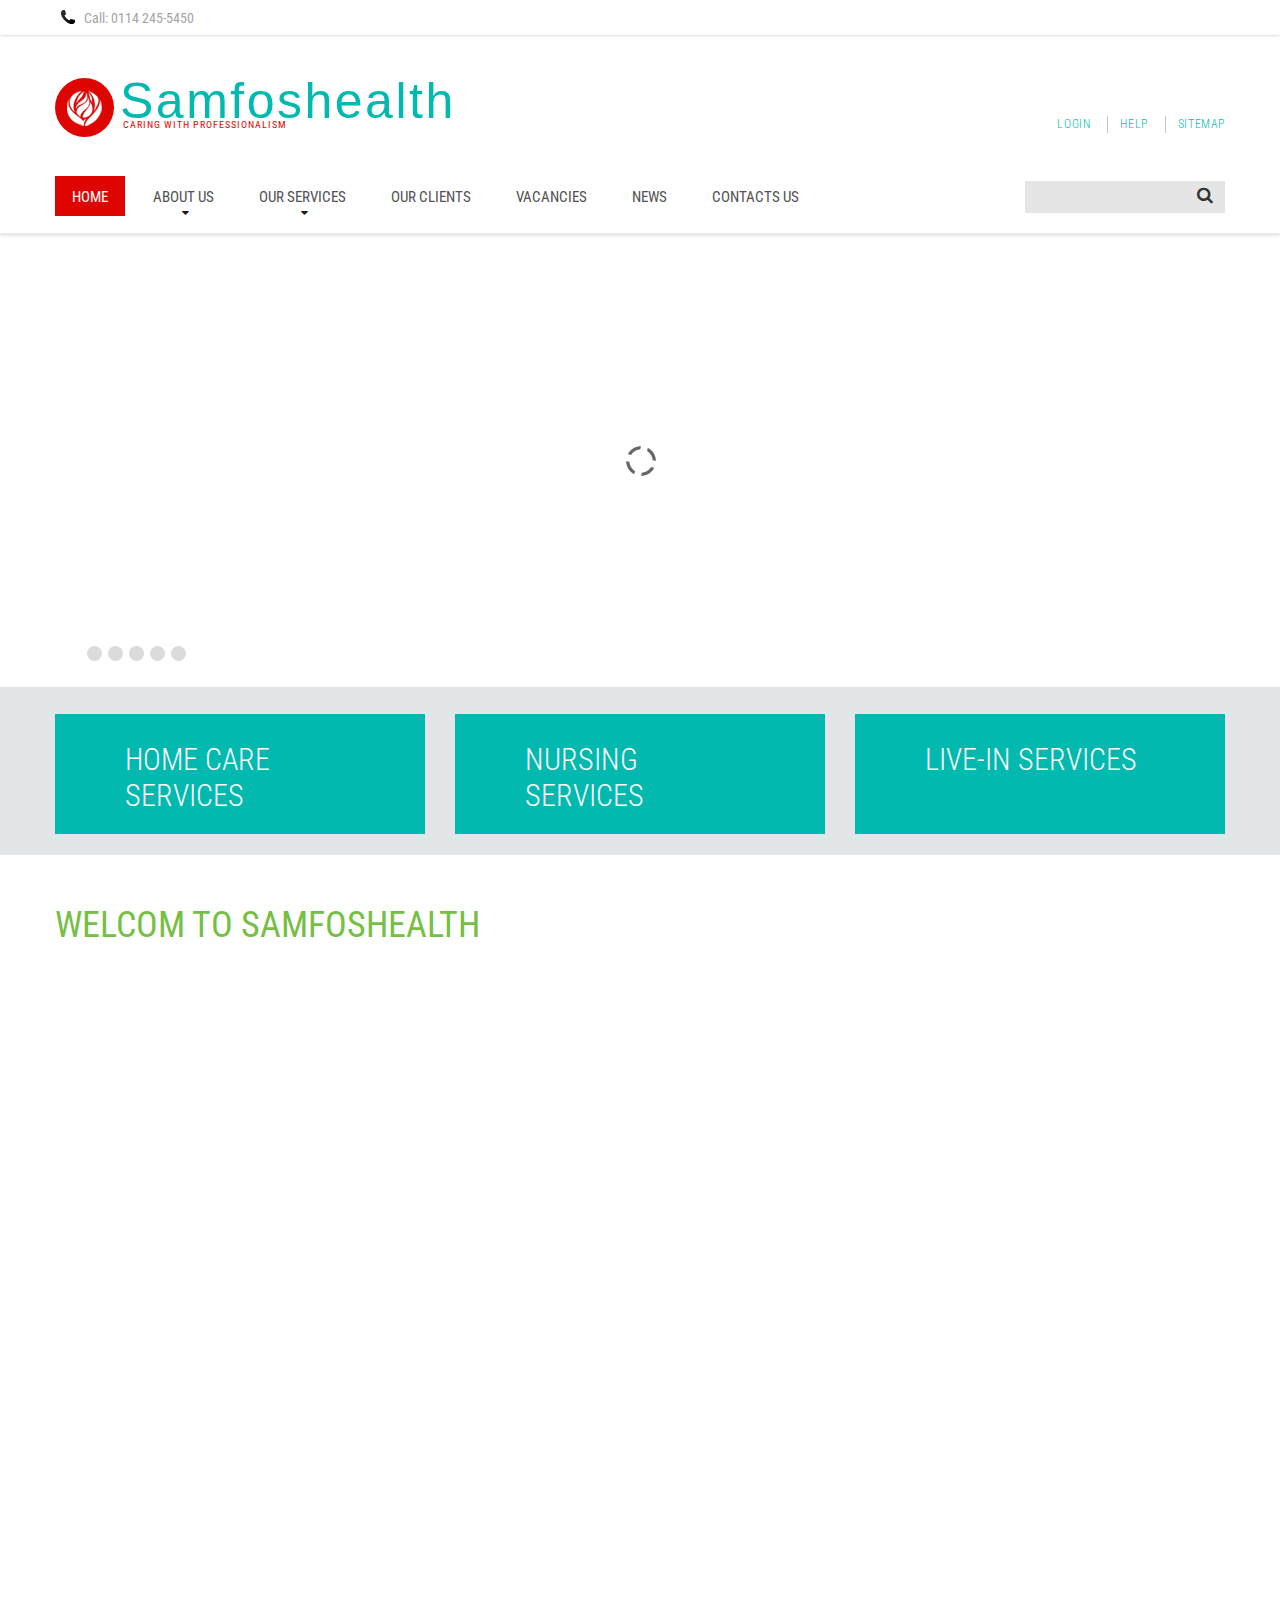
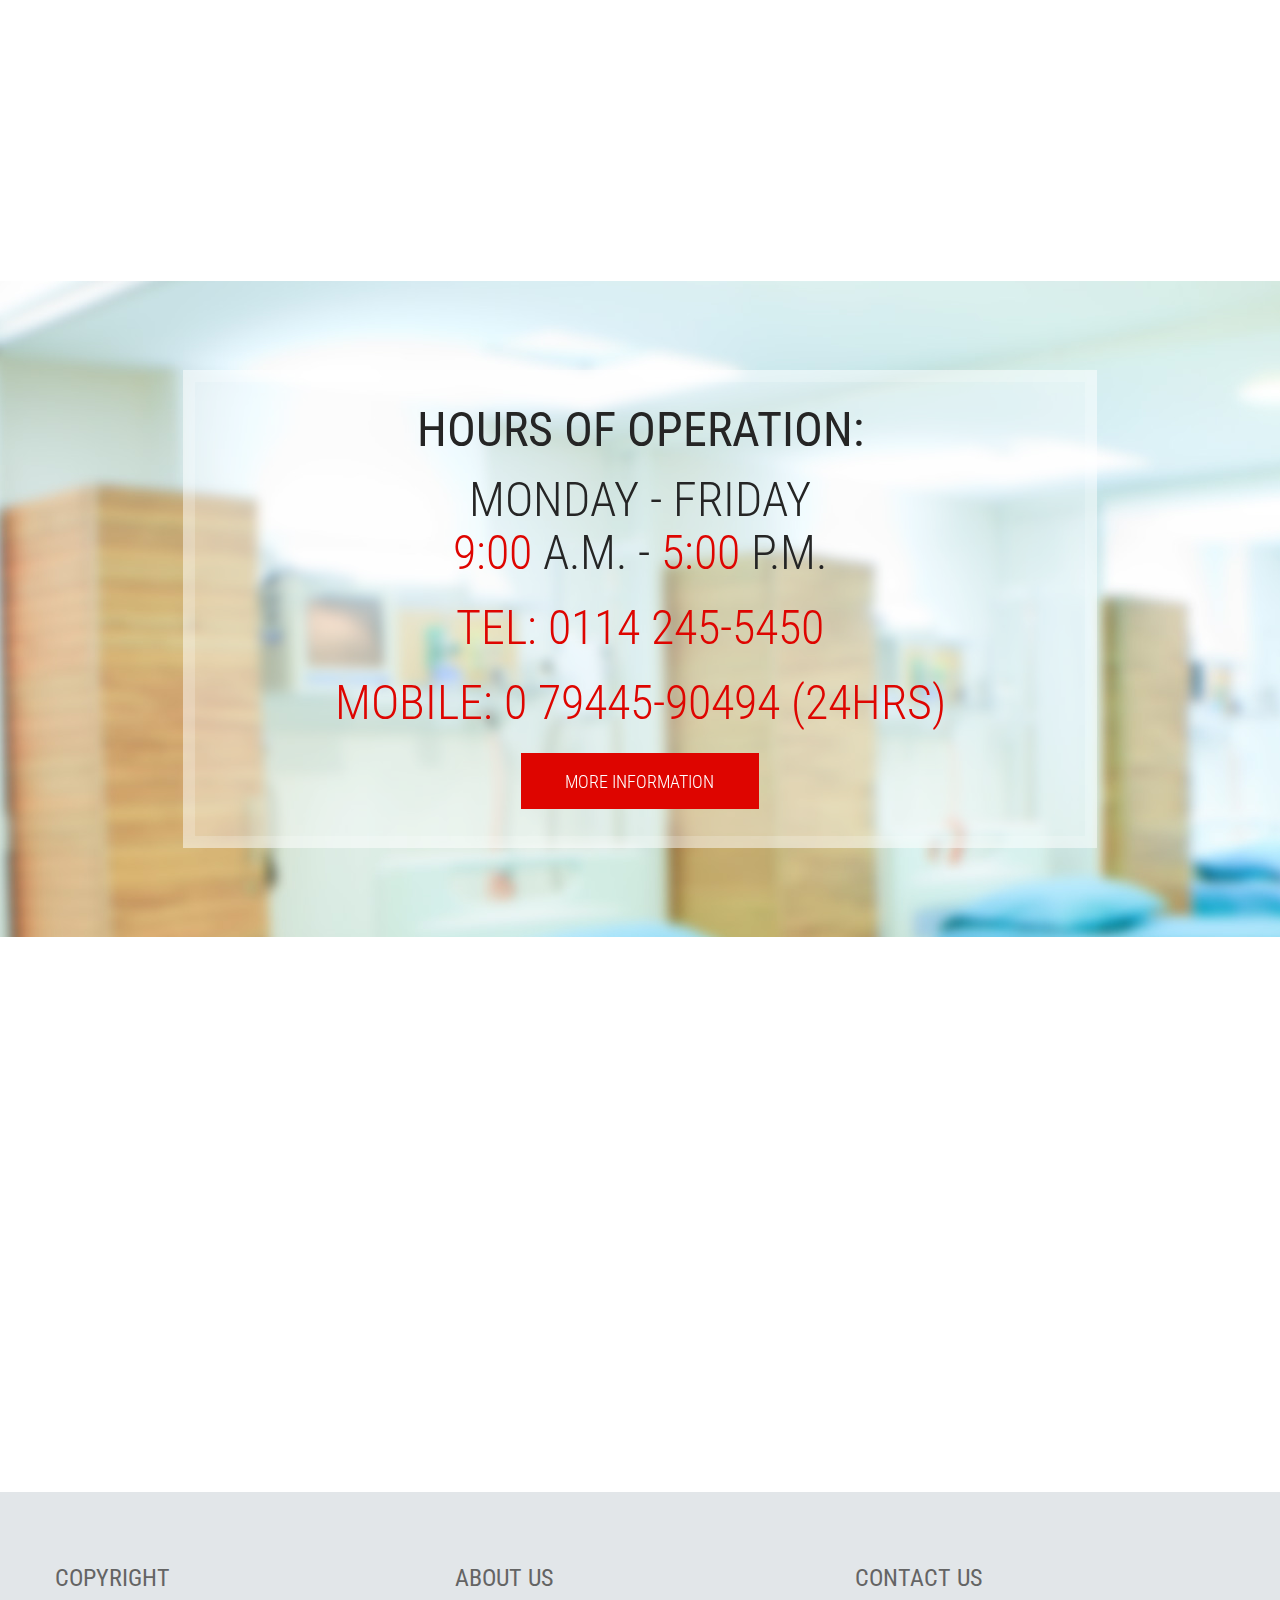
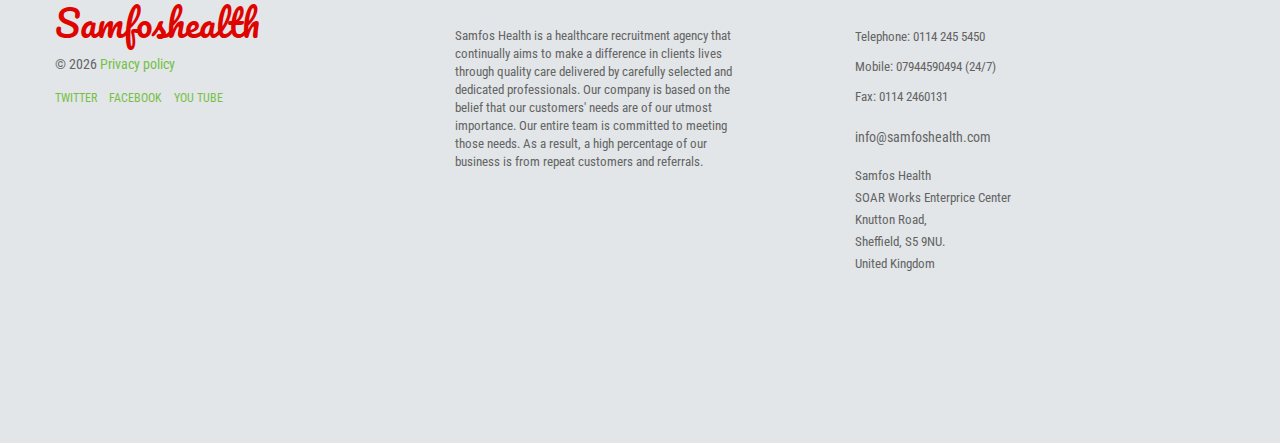
==== commit f99eb41b: "Home Care dropdown list change to Homecare" ====
--- a/src/main/index.html
+++ b/src/main/index.html
@@ -106,7 +106,7 @@
                             <a href="index-2.html">Our Services</a>
                             <ul>
                                 <li>
-                                    <a href="index-7.html" style="width: 157px; ">Home Care Services</a>
+                                    <a href="index-7.html" style="width: 157px; ">Homecare Services</a>
                                 </li>
                                 <li>
                                     <a href="index-8.html" style="width: 147px; ">Nursing Services</a>
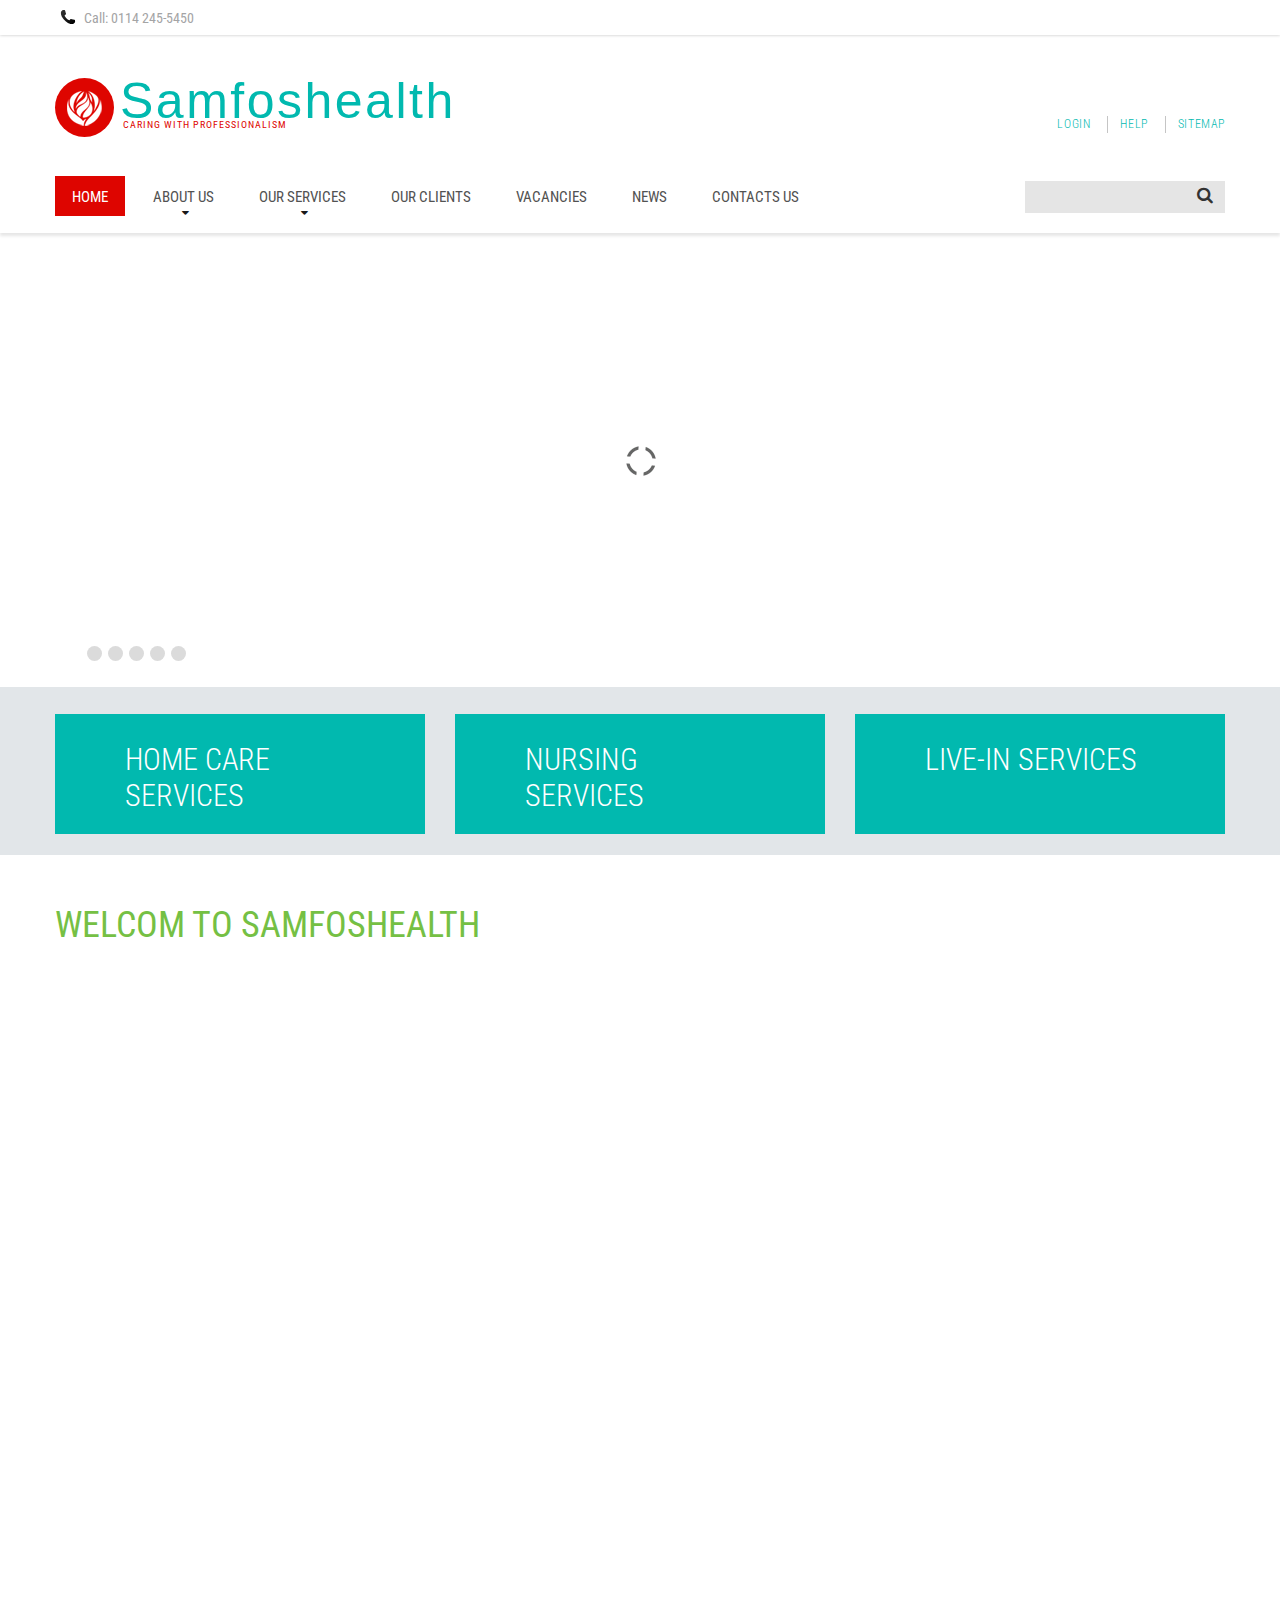
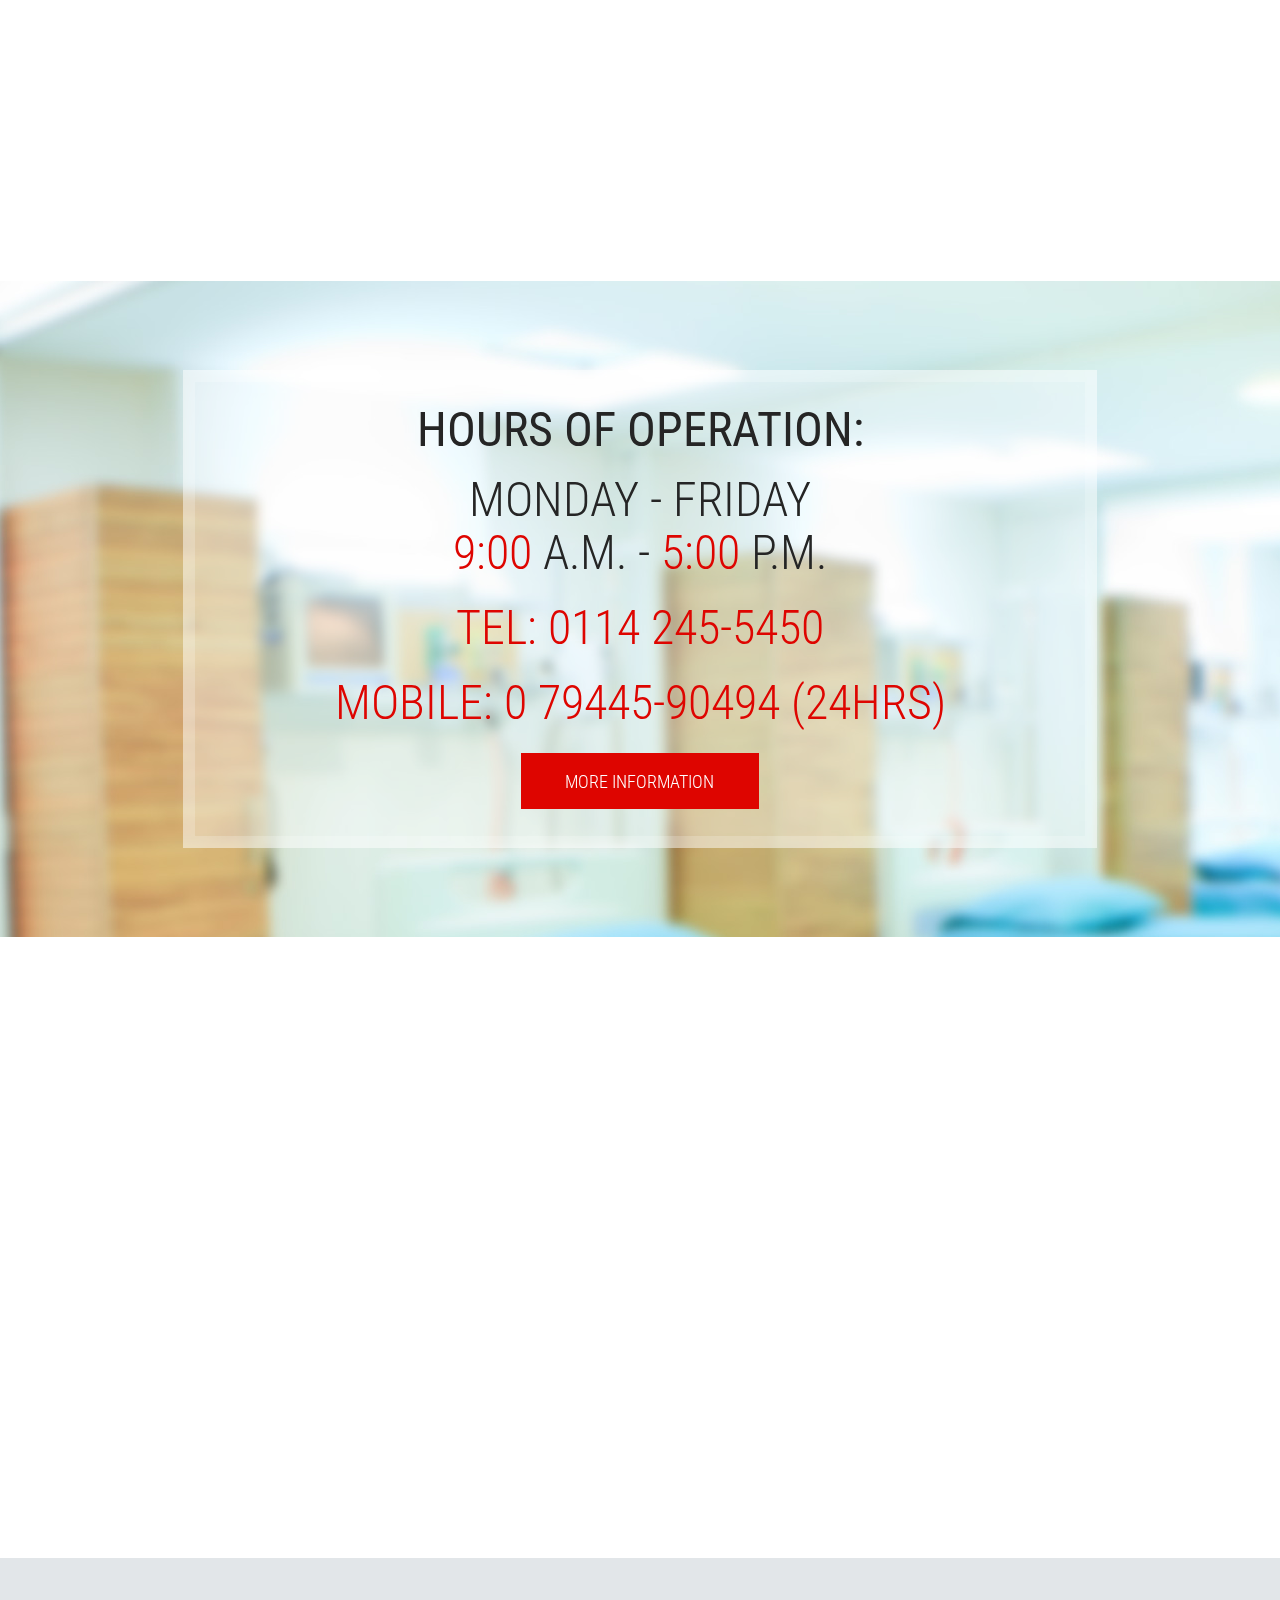
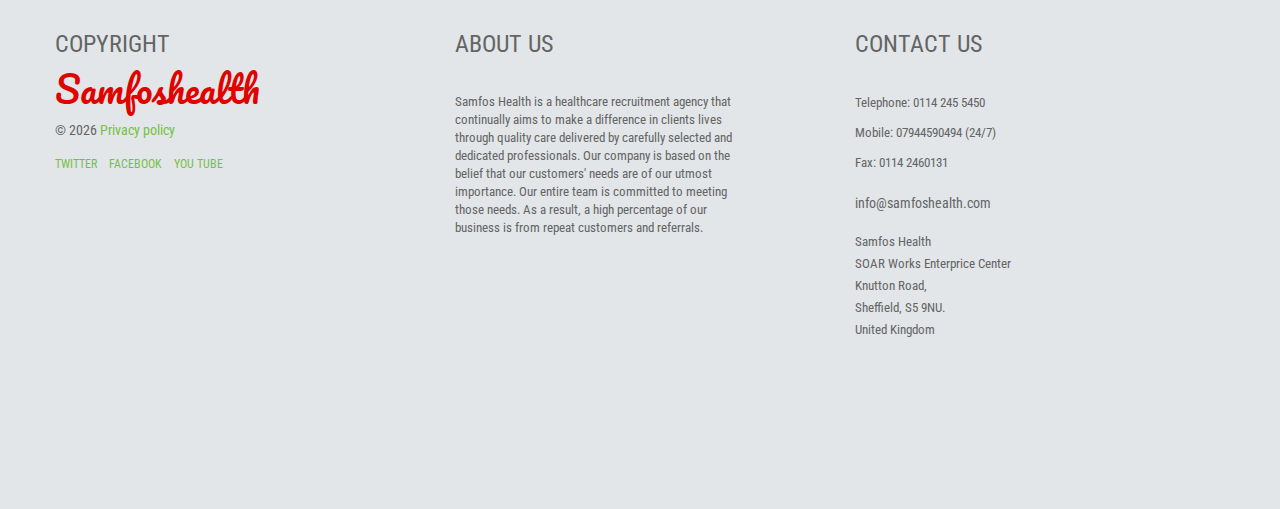
==== commit 1f460672: "Add phone number to query form" ====
--- a/src/main/index.html
+++ b/src/main/index.html
@@ -391,6 +391,13 @@
                                         <span class="empty-message">*This field is required.</span>
                                         <span class="error-message">*This is not a valid email.</span>
                                     </label>
+                                    <label class="phone">
+                                        <input type="text" name="phone" placeholder="Your Phone Number" value="" data-constraints="@Required @Phone"/>
+                                        
+                                        <span class="empty-message">*This field is required.</span>
+                                        <span class="error-message">*This is not a valid phone number.</span>
+                                    </label>
+     
                                      <label class="message">
                                         <textarea name="message" placeholder="Your Message" data-constraints='@Required @Length(min=20,max=999999)'></textarea>
 
